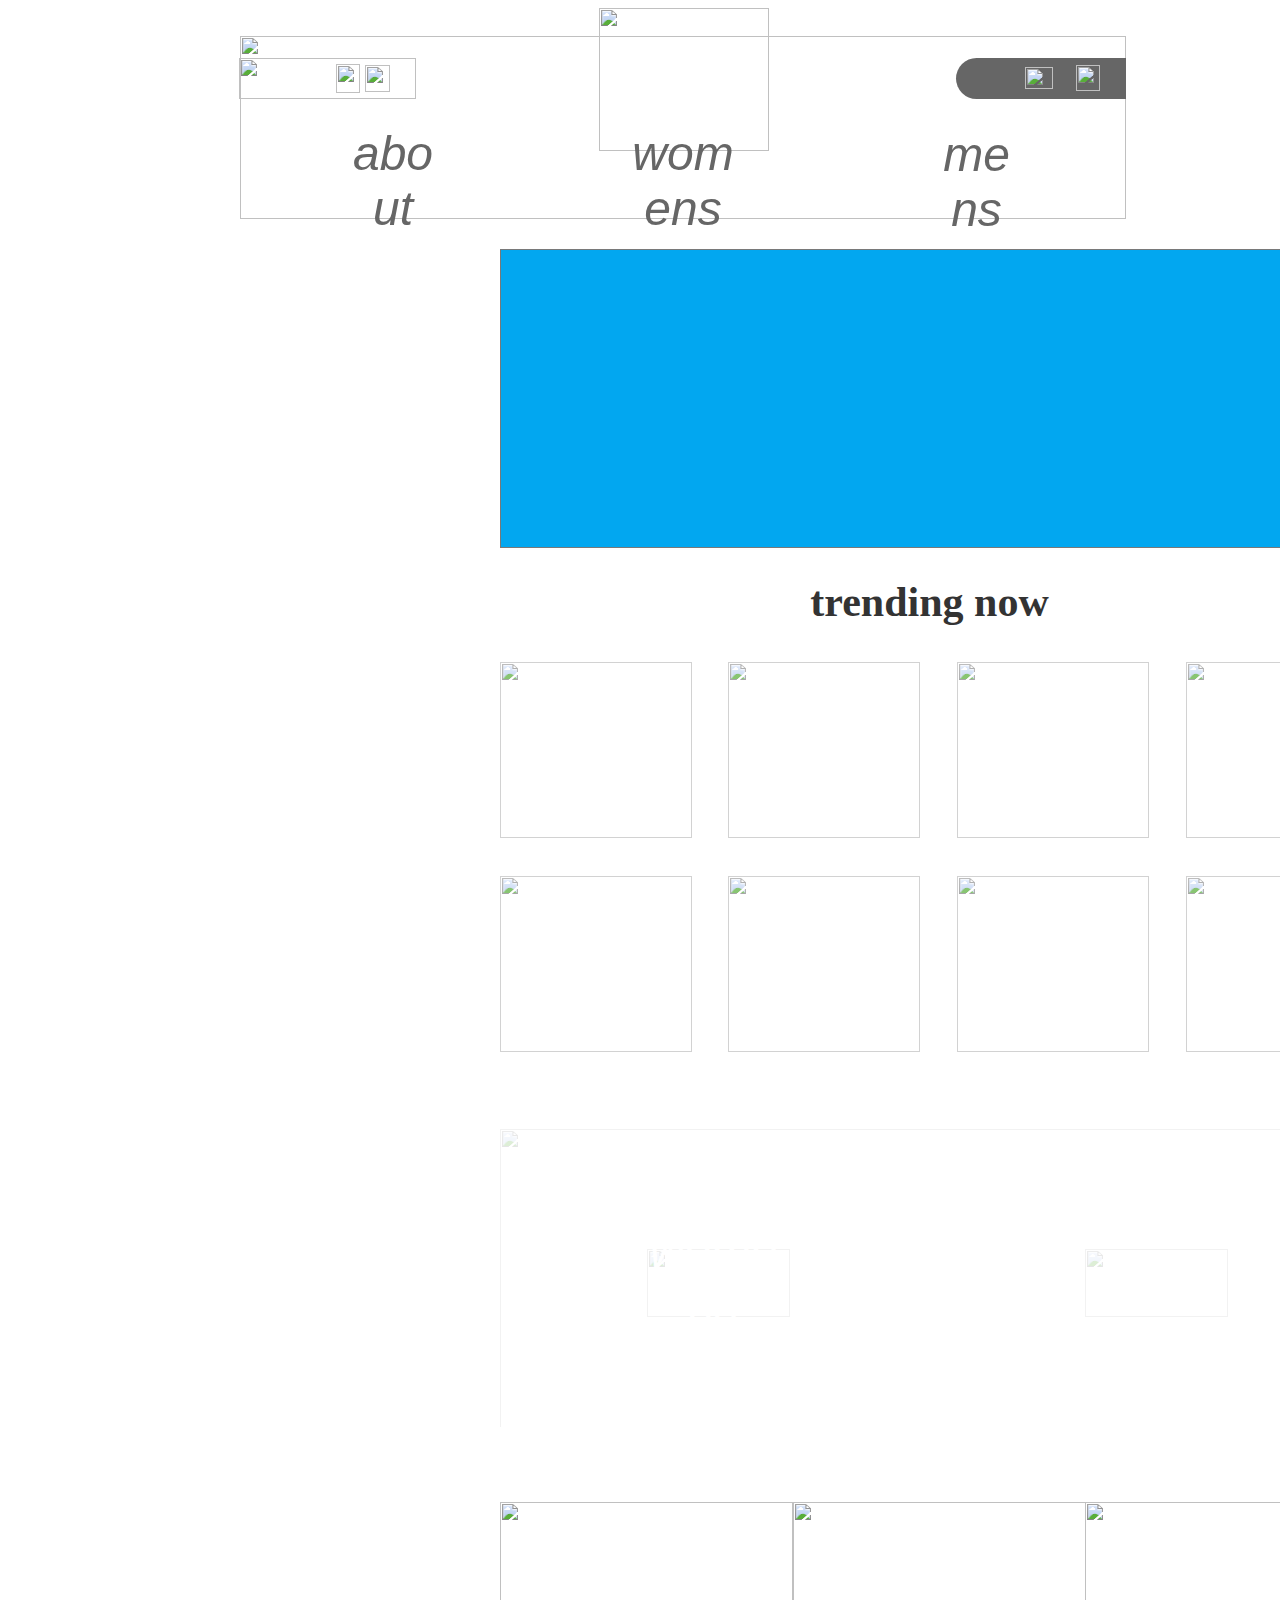
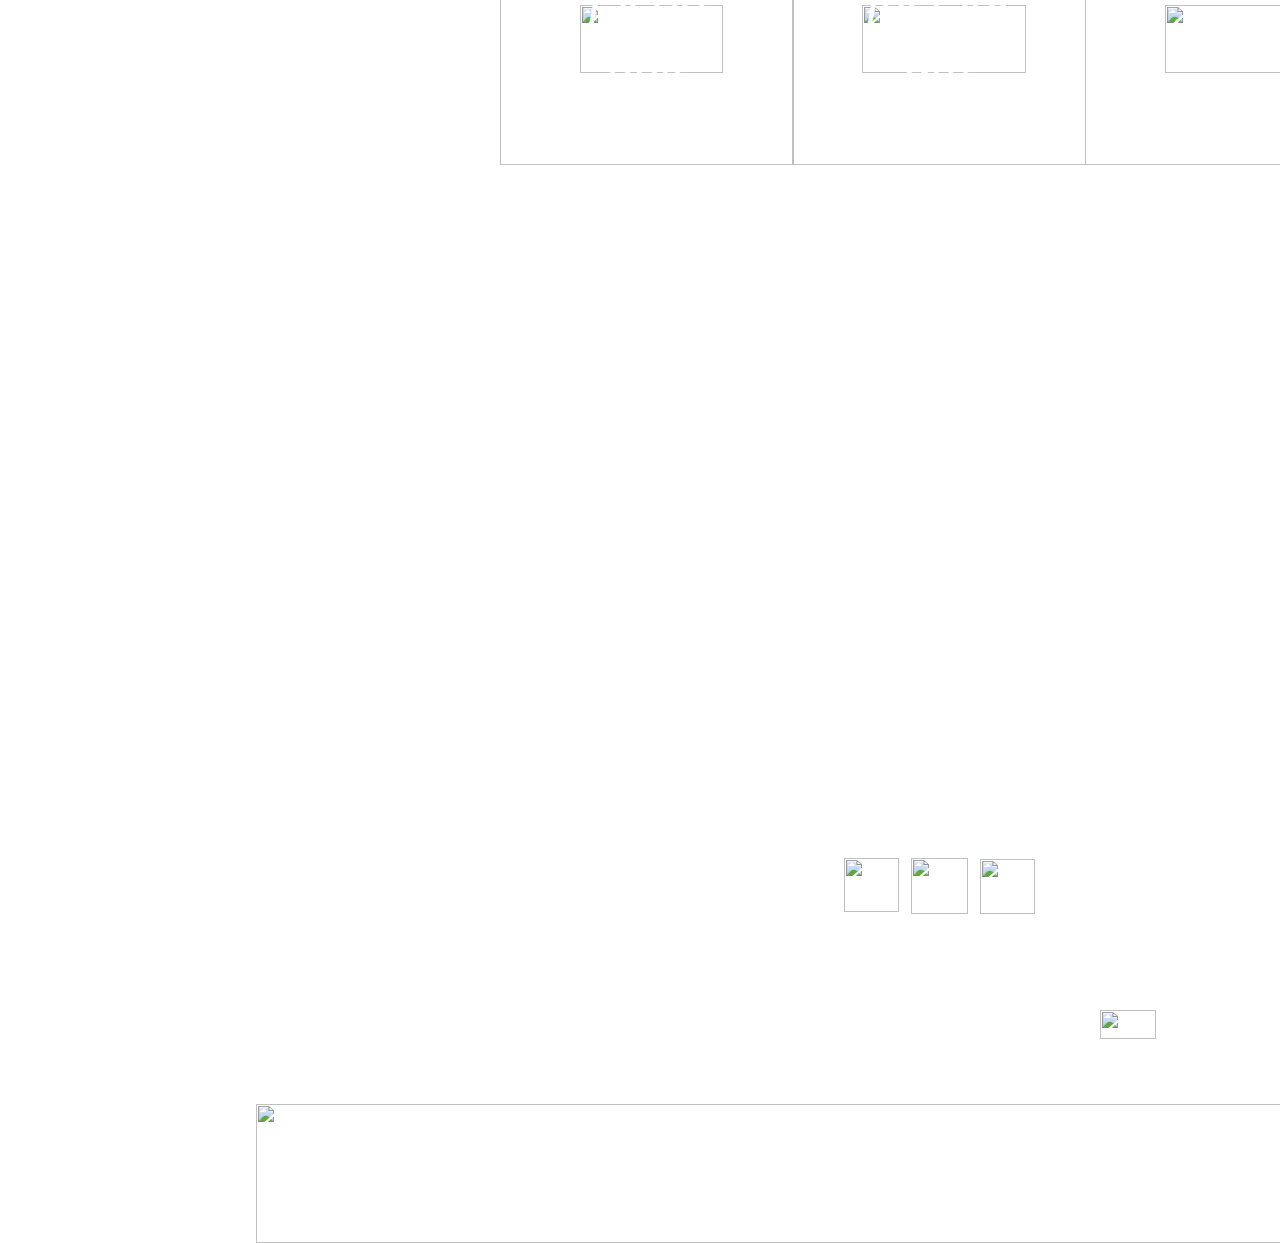
==== index.html @ c244a55f "init commit" ====
<!DOCTYPE html>
<html>
  <head>
    <meta name="robots" content="noindex, nofollow"/>
    <title>index</title>
    <meta http-equiv="X-UA-Compatible" content="IE=edge"/>
    <meta http-equiv="content-type" content="text/html; charset=utf-8"/>
    <link href="resources/css/axure_rp_page.css" type="text/css" rel="stylesheet"/>
    <link href="data/styles.css" type="text/css" rel="stylesheet"/>
    <link href="files/index/styles.css" type="text/css" rel="stylesheet"/>
    <link href="https://use.typekit.net/eap8zvl.css" type="text/css" rel="stylesheet"/>
    <link href="https://use.typekit.net/eap8zvl.css" type="text/css" rel="stylesheet"/>
    <script type="text/javascript">
        AXSHARE_HOST_URL = 'http://app.axure.cloud';
        AXSHARE_HOST_SECURE_URL = 'https://share.axure.com';
        ACCOUNT_SERVICE_URL = 'http://accounts.axure.com';
        ACCOUNT_SERVICE_SECURE_URL = 'https://accounts.axure.com';
        ON_PREM_LDAP_ENABLED = 'false';
        AXSHARE_CLIENT_URL = 'https://app.axure.cloud/app'
</script><script src="resources/scripts/jquery-3.2.1.min.js"></script>
    <script src="resources/scripts/axure/axQuery.js"></script>
    <script src="resources/scripts/axure/globals.js"></script>
    <script src="resources/scripts/axutils.js"></script>
    <script src="resources/scripts/axure/annotation.js"></script>
    <script src="resources/scripts/axure/axQuery.std.js"></script>
    <script src="resources/scripts/axure/doc.js"></script>
    <script src="resources/scripts/messagecenter.js"></script>
    <script src="resources/scripts/axure/events.js"></script>
    <script src="resources/scripts/axure/recording.js"></script>
    <script src="resources/scripts/axure/action.js"></script>
    <script src="resources/scripts/axure/expr.js"></script>
    <script src="resources/scripts/axure/geometry.js"></script>
    <script src="resources/scripts/axure/flyout.js"></script>
    <script src="resources/scripts/axure/model.js"></script>
    <script src="resources/scripts/axure/repeater.js"></script>
    <script src="resources/scripts/axure/sto.js"></script>
    <script src="resources/scripts/axure/utils.temp.js"></script>
    <script src="resources/scripts/axure/variables.js"></script>
    <script src="resources/scripts/axure/drag.js"></script>
    <script src="resources/scripts/axure/move.js"></script>
    <script src="resources/scripts/axure/visibility.js"></script>
    <script src="resources/scripts/axure/style.js"></script>
    <script src="resources/scripts/axure/adaptive.js"></script>
    <script src="resources/scripts/axure/tree.js"></script>
    <script src="resources/scripts/axure/init.temp.js"></script>
    <script src="resources/scripts/axure/legacy.js"></script>
    <script src="resources/scripts/axure/viewer.js"></script>
    <script src="resources/scripts/axure/math.js"></script>
    <script src="resources/scripts/axure/jquery.nicescroll.min.js"></script>
    <script src="data/document.js"></script>
    <script src="files/index/data.js"></script>
    <script type="text/javascript">
      $axure.utils.getTransparentGifPath = function() { return 'https://d1h0x9w88ijkiq.cloudfront.net/3694/images/transparent.gif'; };
      $axure.utils.getOtherPath = function() { return 'resources/Other.html'; };
      $axure.utils.getReloadPath = function() { return 'resources/reload.html'; };
    </script>
  
<script>
    $(document).ready(function(){
        $("iframe").each(function( index ) {
            var iframeSrc = $(this).attr('src') || '';
            if(iframeSrc.indexOf('http:') != -1){
                $(this).attr('scrolling', 'auto');
                $(this).css('overflow', 'auto');
                $(this).attr('src', 'https://uftnur.axshare.com/');
            }
        });
    });
</script>
</head>
  <body>
    <div id="base" class="">

      <!-- Unnamed (Master 1) -->

      <!-- Unnamed (Dynamic Panel) -->
      <div id="u1" class="ax_default">
        <div id="u1_state0" class="panel_state" data-label="State1" style="">
          <div id="u1_state0_content" class="panel_state_content">

            <!-- Unnamed (Rectangle) -->
            <div id="u2" class="ax_default box_1">
              <img id="u2_img" class="img " src="https://d1icd6shlvmxi6.cloudfront.net/gsc/T12E49/0d/6b/4e/0d6b4e5b1f8744ac9f5abc20cd0e99ab/images/index/u2.svg?token=63b7be04d2af99b55f8b0581597662bb6665f91c065baf1d96cfa505ad7173f6"/>
              <div id="u2_text" class="text " style="display:none; visibility: hidden">
                <p></p>
              </div>
            </div>

            <!-- Unnamed (Dynamic Panel) -->
            <div id="u3" class="ax_default">
              <div id="u3_state0" class="panel_state" data-label="State1" style="">
                <div id="u3_state0_content" class="panel_state_content">
                </div>
              </div>
            </div>

            <!-- Unnamed (Image) -->
            <div id="u4" class="ax_default image">
              <img id="u4_img" class="img " src="https://d1icd6shlvmxi6.cloudfront.net/gsc/T12E49/0d/6b/4e/0d6b4e5b1f8744ac9f5abc20cd0e99ab/images/index/u4.png?token=945ef808b24a87f6bc66a119969474bbdadf97575919454b48700166dd86b141"/>
              <div id="u4_text" class="text " style="display:none; visibility: hidden">
                <p></p>
              </div>
            </div>

            <!-- Unnamed (Image) -->
            <div id="u5" class="ax_default image">
              <img id="u5_img" class="img " src="https://d1icd6shlvmxi6.cloudfront.net/gsc/T12E49/0d/6b/4e/0d6b4e5b1f8744ac9f5abc20cd0e99ab/images/index/u5.png?token=79ebba6849bc296b461585f31076da8daa40f2cb5d1e74a5b0a61a17d6833cba"/>
              <div id="u5_text" class="text " style="display:none; visibility: hidden">
                <p></p>
              </div>
            </div>

            <!-- Unnamed (Image) -->
            <div id="u6" class="ax_default image">
              <img id="u6_img" class="img " src="https://d1icd6shlvmxi6.cloudfront.net/gsc/T12E49/0d/6b/4e/0d6b4e5b1f8744ac9f5abc20cd0e99ab/images/index/u6.png?token=04acc9ff1a6233f572f88819209207fe2ba92f1a4cdfc56bf17070f243db9ad3"/>
              <div id="u6_text" class="text " style="display:none; visibility: hidden">
                <p></p>
              </div>
            </div>

            <!-- Unnamed (Group) -->
            <div id="u7" class="ax_default" data-left="166" data-top="37" data-width="416" data-height="62">

              <!-- Unnamed (Dynamic Panel) -->
              <div id="u8" class="ax_default">
                <div id="u8_state0" class="panel_state" data-label="State1" style="">
                  <div id="u8_state0_content" class="panel_state_content">

                    <!-- Unnamed (Rectangle) -->
                    <div id="u9" class="ax_default box_1">
                      <img id="u9_img" class="img " src="https://d1icd6shlvmxi6.cloudfront.net/gsc/T12E49/0d/6b/4e/0d6b4e5b1f8744ac9f5abc20cd0e99ab/images/index/u9.svg?token=8cad93592ff3cab8a579cb734a8ce78349ceb9d64269544577a05ef5c3abc912"/>
                      <div id="u9_text" class="text " style="display:none; visibility: hidden">
                        <p></p>
                      </div>
                    </div>

                    <!-- Unnamed (Shape) -->
                    <div id="u10" class="ax_default box_1 ax_default_hidden" style="display:none; visibility: hidden">
                      <img id="u10_img" class="img " src="https://d1icd6shlvmxi6.cloudfront.net/gsc/T12E49/0d/6b/4e/0d6b4e5b1f8744ac9f5abc20cd0e99ab/images/index/u10.svg?token=57b6c824f56cb29143e7149d40cb99ac0ccd6ccfb1148c6c5cea9d9761adfb5b"/>
                      <div id="u10_text" class="text " style="display:none; visibility: hidden">
                        <p></p>
                      </div>
                    </div>

                    <!-- Unnamed (Text Field) -->
                    <div id="u11" class="ax_default text_field ax_default_hidden" style="display:none; visibility: hidden">
                      <img id="u11_img" class="img " src="https://d1icd6shlvmxi6.cloudfront.net/gsc/T12E49/0d/6b/4e/0d6b4e5b1f8744ac9f5abc20cd0e99ab/images/index/u11.svg?token=939c03edee2bfe2278c98f132a3a660adc279565804bbc76163a3b3b81711f86"/>
                      <input id="u11_input" type="text" value="" class="u11_input"/>
                    </div>
                  </div>
                </div>
              </div>

              <!-- Unnamed (Image) -->
              <div id="u12" class="ax_default image">
                <img id="u12_img" class="img " src="https://d1icd6shlvmxi6.cloudfront.net/gsc/T12E49/0d/6b/4e/0d6b4e5b1f8744ac9f5abc20cd0e99ab/images/index/u12.png?token=2bcc572641bee90807f839965c64913f0d98a1207ae0d84c2ce632b562c24c3e"/>
                <div id="u12_text" class="text " style="display:none; visibility: hidden">
                  <p></p>
                </div>
              </div>
            </div>

            <!-- Unnamed (Image) -->
            <div id="u13" class="ax_default image ax_default_hidden" style="display:none; visibility: hidden">
              <img id="u13_img" class="img " src="https://d1icd6shlvmxi6.cloudfront.net/gsc/T12E49/0d/6b/4e/0d6b4e5b1f8744ac9f5abc20cd0e99ab/images/index/u12.png?token=2bcc572641bee90807f839965c64913f0d98a1207ae0d84c2ce632b562c24c3e"/>
              <div id="u13_text" class="text " style="display:none; visibility: hidden">
                <p></p>
              </div>
            </div>

            <!-- Unnamed (Image) -->
            <div id="u14" class="ax_default image">
              <img id="u14_img" class="img " src="https://d1icd6shlvmxi6.cloudfront.net/gsc/T12E49/0d/6b/4e/0d6b4e5b1f8744ac9f5abc20cd0e99ab/images/index/u14.png?token=2df5a03e790ffd802e78a5c50ffac64c6098ddd8fa71f81404d22645a4b0c7d2"/>
              <div id="u14_text" class="text " style="display:none; visibility: hidden">
                <p></p>
              </div>
            </div>

            <!-- logo (Image) -->
            <div id="u15" class="ax_default image" data-label="logo">
              <img id="u15_img" class="img " src="https://d1icd6shlvmxi6.cloudfront.net/gsc/T12E49/0d/6b/4e/0d6b4e5b1f8744ac9f5abc20cd0e99ab/images/index/logo_u15.png?token=21993670bccfecf134946eea8d40946d2a018a238ca551c2abbd73352c02aec9"/>
              <div id="u15_text" class="text " style="display:none; visibility: hidden">
                <p></p>
              </div>
            </div>

            <!-- Unnamed (Dynamic Panel) -->
            <div id="u16" class="ax_default">
              <div id="u16_state0" class="panel_state" data-label="State1" style="">
                <div id="u16_state0_content" class="panel_state_content">

                  <!-- Unnamed (Rectangle) -->
                  <div id="u17" class="ax_default box_1 ax_default_hidden" style="display:none; visibility: hidden">
                    <img id="u17_img" class="img " src="https://d1icd6shlvmxi6.cloudfront.net/gsc/T12E49/0d/6b/4e/0d6b4e5b1f8744ac9f5abc20cd0e99ab/images/index/u17.svg?token=39f2c65ace542c3312796216e59194ad4c837fa405da58bb9672c4dad2b5a4b8"/>
                    <div id="u17_text" class="text " style="display:none; visibility: hidden">
                      <p></p>
                    </div>
                  </div>

                  <!-- Unnamed (Rectangle) -->
                  <div id="u18" class="ax_default box_1 ax_default_hidden" style="display:none; visibility: hidden">
                    <img id="u18_img" class="img " src="https://d1icd6shlvmxi6.cloudfront.net/gsc/T12E49/0d/6b/4e/0d6b4e5b1f8744ac9f5abc20cd0e99ab/images/index/u17.svg?token=39f2c65ace542c3312796216e59194ad4c837fa405da58bb9672c4dad2b5a4b8"/>
                    <div id="u18_text" class="text " style="display:none; visibility: hidden">
                      <p></p>
                    </div>
                  </div>

                  <!-- Unnamed (Rectangle) -->
                  <div id="u19" class="ax_default link_button">
                    <div id="u19_div" class=""></div>
                    <div id="u19_text" class="text ">
                      <p><span>about</span></p>
                    </div>
                  </div>

                  <!-- Unnamed (Rectangle) -->
                  <div id="u20" class="ax_default link_button">
                    <div id="u20_div" class=""></div>
                    <div id="u20_text" class="text ">
                      <p><span>womens</span></p>
                    </div>
                  </div>

                  <!-- Unnamed (Rectangle) -->
                  <div id="u21" class="ax_default link_button">
                    <div id="u21_div" class=""></div>
                    <div id="u21_text" class="text ">
                      <p><span>mens</span></p>
                    </div>
                  </div>

                  <!-- Unnamed (Rectangle) -->
                  <div id="u22" class="ax_default link_button ax_default_hidden" style="display:none; visibility: hidden">
                    <div id="u22_div" class=""></div>
                    <div id="u22_text" class="text ">
                      <p><span>new</span></p>
                    </div>
                  </div>

                  <!-- Unnamed (Rectangle) -->
                  <div id="u23" class="ax_default link_button ax_default_hidden" style="display:none; visibility: hidden">
                    <div id="u23_div" class=""></div>
                    <div id="u23_text" class="text ">
                      <p><span>tops</span></p>
                    </div>
                  </div>

                  <!-- Unnamed (Rectangle) -->
                  <div id="u24" class="ax_default link_button ax_default_hidden" style="display:none; visibility: hidden">
                    <div id="u24_div" class=""></div>
                    <div id="u24_text" class="text ">
                      <p><span>bottoms</span></p>
                    </div>
                  </div>

                  <!-- Unnamed (Rectangle) -->
                  <div id="u25" class="ax_default link_button ax_default_hidden" style="display:none; visibility: hidden">
                    <div id="u25_div" class=""></div>
                    <div id="u25_text" class="text ">
                      <p><span>underwear</span></p>
                    </div>
                  </div>

                  <!-- Unnamed (Rectangle) -->
                  <div id="u26" class="ax_default link_button ax_default_hidden" style="display:none; visibility: hidden">
                    <div id="u26_div" class=""></div>
                    <div id="u26_text" class="text ">
                      <p><span>sale</span></p>
                    </div>
                  </div>

                  <!-- Unnamed (Rectangle) -->
                  <div id="u27" class="ax_default link_button ax_default_hidden" style="display:none; visibility: hidden">
                    <div id="u27_div" class=""></div>
                    <div id="u27_text" class="text ">
                      <p><span>new</span></p>
                    </div>
                  </div>

                  <!-- Unnamed (Rectangle) -->
                  <div id="u28" class="ax_default link_button ax_default_hidden" style="display:none; visibility: hidden">
                    <div id="u28_div" class=""></div>
                    <div id="u28_text" class="text ">
                      <p><span>tops</span></p>
                    </div>
                  </div>

                  <!-- Unnamed (Rectangle) -->
                  <div id="u29" class="ax_default link_button ax_default_hidden" style="display:none; visibility: hidden">
                    <div id="u29_div" class=""></div>
                    <div id="u29_text" class="text ">
                      <p><span>bottoms</span></p>
                    </div>
                  </div>

                  <!-- Unnamed (Rectangle) -->
                  <div id="u30" class="ax_default link_button ax_default_hidden" style="display:none; visibility: hidden">
                    <div id="u30_div" class=""></div>
                    <div id="u30_text" class="text ">
                      <p><span>underwear</span></p>
                    </div>
                  </div>

                  <!-- Unnamed (Rectangle) -->
                  <div id="u31" class="ax_default link_button ax_default_hidden" style="display:none; visibility: hidden">
                    <div id="u31_div" class=""></div>
                    <div id="u31_text" class="text ">
                      <p><span>sale</span></p>
                    </div>
                  </div>
                </div>
              </div>
            </div>
          </div>
        </div>
        <div id="u1_state1" class="panel_state" data-label="State2" style="visibility: hidden;">
          <div id="u1_state1_content" class="panel_state_content">

            <!-- Unnamed (Rectangle) -->
            <div id="u32" class="ax_default box_1">
              <img id="u32_img" class="img " src="https://d1icd6shlvmxi6.cloudfront.net/gsc/T12E49/0d/6b/4e/0d6b4e5b1f8744ac9f5abc20cd0e99ab/images/index/u32.svg?token=99bf08d860b5753987d1cb992966bb68c5682ba85676d4228b5d5de3e249df7d"/>
              <div id="u32_text" class="text " style="display:none; visibility: hidden">
                <p></p>
              </div>
            </div>

            <!-- Unnamed (Dynamic Panel) -->
            <div id="u33" class="ax_default">
              <div id="u33_state0" class="panel_state" data-label="State1" style="">
                <div id="u33_state0_content" class="panel_state_content">
                </div>
              </div>
            </div>

            <!-- Unnamed (Image) -->
            <div id="u34" class="ax_default image">
              <img id="u34_img" class="img " src="https://d1icd6shlvmxi6.cloudfront.net/gsc/T12E49/0d/6b/4e/0d6b4e5b1f8744ac9f5abc20cd0e99ab/images/index/u4.png?token=945ef808b24a87f6bc66a119969474bbdadf97575919454b48700166dd86b141"/>
              <div id="u34_text" class="text " style="display:none; visibility: hidden">
                <p></p>
              </div>
            </div>

            <!-- Unnamed (Image) -->
            <div id="u35" class="ax_default image">
              <img id="u35_img" class="img " src="https://d1icd6shlvmxi6.cloudfront.net/gsc/T12E49/0d/6b/4e/0d6b4e5b1f8744ac9f5abc20cd0e99ab/images/index/u5.png?token=79ebba6849bc296b461585f31076da8daa40f2cb5d1e74a5b0a61a17d6833cba"/>
              <div id="u35_text" class="text " style="display:none; visibility: hidden">
                <p></p>
              </div>
            </div>

            <!-- Unnamed (Image) -->
            <div id="u36" class="ax_default image">
              <img id="u36_img" class="img " src="https://d1icd6shlvmxi6.cloudfront.net/gsc/T12E49/0d/6b/4e/0d6b4e5b1f8744ac9f5abc20cd0e99ab/images/index/u6.png?token=04acc9ff1a6233f572f88819209207fe2ba92f1a4cdfc56bf17070f243db9ad3"/>
              <div id="u36_text" class="text " style="display:none; visibility: hidden">
                <p></p>
              </div>
            </div>

            <!-- Unnamed (Group) -->
            <div id="u37" class="ax_default" data-left="242" data-top="35" data-width="362" data-height="48">

              <!-- Unnamed (Group) -->
              <div id="u38" class="ax_default" data-left="242" data-top="35" data-width="362" data-height="48">

                <!-- Unnamed (Dynamic Panel) -->
                <div id="u39" class="ax_default">
                  <div id="u39_state0" class="panel_state" data-label="State1" style="">
                    <div id="u39_state0_content" class="panel_state_content">

                      <!-- Unnamed (Rectangle) -->
                      <div id="u40" class="ax_default box_1">
                        <img id="u40_img" class="img " src="https://d1icd6shlvmxi6.cloudfront.net/gsc/T12E49/0d/6b/4e/0d6b4e5b1f8744ac9f5abc20cd0e99ab/images/index/u40.svg?token=47b4d1c20a89d41e84895a5f96cf0312d6949f5a1a6d975f818e0de2b5cc46e2"/>
                        <div id="u40_text" class="text " style="display:none; visibility: hidden">
                          <p></p>
                        </div>
                      </div>

                      <!-- Unnamed (Rectangle) -->
                      <div id="u41" class="ax_default box_1 ax_default_hidden" style="display:none; visibility: hidden">
                        <img id="u41_img" class="img " src="https://d1icd6shlvmxi6.cloudfront.net/gsc/T12E49/0d/6b/4e/0d6b4e5b1f8744ac9f5abc20cd0e99ab/images/index/u41.svg?token=1f19f60c67f0ef3a9d0685dc8ea8c3465ec5d5a7a79758a77376bcf02863bf11"/>
                        <div id="u41_text" class="text " style="display:none; visibility: hidden">
                          <p></p>
                        </div>
                      </div>

                      <!-- Unnamed (Text Field) -->
                      <div id="u42" class="ax_default text_field ax_default_hidden" style="display:none; visibility: hidden">
                        <img id="u42_img" class="img " src="https://d1icd6shlvmxi6.cloudfront.net/gsc/T12E49/0d/6b/4e/0d6b4e5b1f8744ac9f5abc20cd0e99ab/images/index/u42.svg?token=1eaf4bf46c4d73a04a8896afd9ff45c992bd6f2ae94f4d832dc1f915bb5bdbe1"/>
                        <input id="u42_input" type="text" value="" class="u42_input"/>
                      </div>
                    </div>
                  </div>
                </div>

                <!-- Unnamed (Image) -->
                <div id="u43" class="ax_default image">
                  <img id="u43_img" class="img " src="https://d1icd6shlvmxi6.cloudfront.net/gsc/T12E49/0d/6b/4e/0d6b4e5b1f8744ac9f5abc20cd0e99ab/images/index/u12.png?token=2bcc572641bee90807f839965c64913f0d98a1207ae0d84c2ce632b562c24c3e"/>
                  <div id="u43_text" class="text " style="display:none; visibility: hidden">
                    <p></p>
                  </div>
                </div>
              </div>
            </div>

            <!-- Unnamed (Image) -->
            <div id="u44" class="ax_default image ax_default_hidden" style="display:none; visibility: hidden">
              <img id="u44_img" class="img " src="https://d1icd6shlvmxi6.cloudfront.net/gsc/T12E49/0d/6b/4e/0d6b4e5b1f8744ac9f5abc20cd0e99ab/images/index/u12.png?token=2bcc572641bee90807f839965c64913f0d98a1207ae0d84c2ce632b562c24c3e"/>
              <div id="u44_text" class="text " style="display:none; visibility: hidden">
                <p></p>
              </div>
            </div>

            <!-- Unnamed (Image) -->
            <div id="u45" class="ax_default image">
              <img id="u45_img" class="img " src="https://d1icd6shlvmxi6.cloudfront.net/gsc/T12E49/0d/6b/4e/0d6b4e5b1f8744ac9f5abc20cd0e99ab/images/index/u14.png?token=2df5a03e790ffd802e78a5c50ffac64c6098ddd8fa71f81404d22645a4b0c7d2"/>
              <div id="u45_text" class="text " style="display:none; visibility: hidden">
                <p></p>
              </div>
            </div>

            <!-- logo (Image) -->
            <div id="u46" class="ax_default image" data-label="logo">
              <img id="u46_img" class="img " src="https://d1icd6shlvmxi6.cloudfront.net/gsc/T12E49/0d/6b/4e/0d6b4e5b1f8744ac9f5abc20cd0e99ab/images/index/logo_u15.png?token=21993670bccfecf134946eea8d40946d2a018a238ca551c2abbd73352c02aec9"/>
              <div id="u46_text" class="text " style="display:none; visibility: hidden">
                <p></p>
              </div>
            </div>

            <!-- Unnamed (Dynamic Panel) -->
            <div id="u47" class="ax_default">
              <div id="u47_state0" class="panel_state" data-label="State1" style="">
                <div id="u47_state0_content" class="panel_state_content">

                  <!-- Unnamed (Rectangle) -->
                  <div id="u48" class="ax_default box_1 ax_default_hidden" style="display:none; visibility: hidden">
                    <img id="u48_img" class="img " src="https://d1icd6shlvmxi6.cloudfront.net/gsc/T12E49/0d/6b/4e/0d6b4e5b1f8744ac9f5abc20cd0e99ab/images/index/u48.svg?token=52c65170bd2a29e4a374c5f86e415e20422ff88159263c82898690a24a870f97"/>
                    <div id="u48_text" class="text " style="display:none; visibility: hidden">
                      <p></p>
                    </div>
                  </div>

                  <!-- Unnamed (Rectangle) -->
                  <div id="u49" class="ax_default box_1 ax_default_hidden" style="display:none; visibility: hidden">
                    <img id="u49_img" class="img " src="https://d1icd6shlvmxi6.cloudfront.net/gsc/T12E49/0d/6b/4e/0d6b4e5b1f8744ac9f5abc20cd0e99ab/images/index/u48.svg?token=52c65170bd2a29e4a374c5f86e415e20422ff88159263c82898690a24a870f97"/>
                    <div id="u49_text" class="text " style="display:none; visibility: hidden">
                      <p></p>
                    </div>
                  </div>

                  <!-- Unnamed (Rectangle) -->
                  <div id="u50" class="ax_default link_button">
                    <div id="u50_div" class=""></div>
                    <div id="u50_text" class="text ">
                      <p><span>about</span></p>
                    </div>
                  </div>

                  <!-- Unnamed (Rectangle) -->
                  <div id="u51" class="ax_default link_button">
                    <div id="u51_div" class=""></div>
                    <div id="u51_text" class="text ">
                      <p><span>womens</span></p>
                    </div>
                  </div>

                  <!-- Unnamed (Rectangle) -->
                  <div id="u52" class="ax_default link_button">
                    <div id="u52_div" class=""></div>
                    <div id="u52_text" class="text ">
                      <p><span>mens</span></p>
                    </div>
                  </div>

                  <!-- Unnamed (Rectangle) -->
                  <div id="u53" class="ax_default link_button ax_default_hidden" style="display:none; visibility: hidden">
                    <div id="u53_div" class=""></div>
                    <div id="u53_text" class="text ">
                      <p><span>new</span></p>
                    </div>
                  </div>

                  <!-- Unnamed (Rectangle) -->
                  <div id="u54" class="ax_default link_button ax_default_hidden" style="display:none; visibility: hidden">
                    <div id="u54_div" class=""></div>
                    <div id="u54_text" class="text ">
                      <p><span>tops</span></p>
                    </div>
                  </div>

                  <!-- Unnamed (Rectangle) -->
                  <div id="u55" class="ax_default link_button ax_default_hidden" style="display:none; visibility: hidden">
                    <div id="u55_div" class=""></div>
                    <div id="u55_text" class="text ">
                      <p><span>bottoms</span></p>
                    </div>
                  </div>

                  <!-- Unnamed (Rectangle) -->
                  <div id="u56" class="ax_default link_button ax_default_hidden" style="display:none; visibility: hidden">
                    <div id="u56_div" class=""></div>
                    <div id="u56_text" class="text ">
                      <p><span>underwear</span></p>
                    </div>
                  </div>

                  <!-- Unnamed (Rectangle) -->
                  <div id="u57" class="ax_default link_button ax_default_hidden" style="display:none; visibility: hidden">
                    <div id="u57_div" class=""></div>
                    <div id="u57_text" class="text ">
                      <p><span>sale</span></p>
                    </div>
                  </div>

                  <!-- Unnamed (Rectangle) -->
                  <div id="u58" class="ax_default link_button ax_default_hidden" style="display:none; visibility: hidden">
                    <div id="u58_div" class=""></div>
                    <div id="u58_text" class="text ">
                      <p><span>new</span></p>
                    </div>
                  </div>

                  <!-- Unnamed (Rectangle) -->
                  <div id="u59" class="ax_default link_button ax_default_hidden" style="display:none; visibility: hidden">
                    <div id="u59_div" class=""></div>
                    <div id="u59_text" class="text ">
                      <p><span>tops</span></p>
                    </div>
                  </div>

                  <!-- Unnamed (Rectangle) -->
                  <div id="u60" class="ax_default link_button ax_default_hidden" style="display:none; visibility: hidden">
                    <div id="u60_div" class=""></div>
                    <div id="u60_text" class="text ">
                      <p><span>bottoms</span></p>
                    </div>
                  </div>

                  <!-- Unnamed (Rectangle) -->
                  <div id="u61" class="ax_default link_button ax_default_hidden" style="display:none; visibility: hidden">
                    <div id="u61_div" class=""></div>
                    <div id="u61_text" class="text ">
                      <p><span>underwear</span></p>
                    </div>
                  </div>

                  <!-- Unnamed (Rectangle) -->
                  <div id="u62" class="ax_default link_button ax_default_hidden" style="display:none; visibility: hidden">
                    <div id="u62_div" class=""></div>
                    <div id="u62_text" class="text ">
                      <p><span>sale</span></p>
                    </div>
                  </div>
                </div>
              </div>
            </div>
          </div>
        </div>
      </div>

      <!-- Unnamed (Dynamic Panel) -->
      <div id="u63" class="ax_default">
        <div id="u63_state0" class="panel_state" data-label="State1" style="">
          <div id="u63_state0_content" class="panel_state_content">

            <!-- Unnamed (Shape) -->
            <div id="u64" class="ax_default box_1">
              <img id="u64_img" class="img " src="https://d1icd6shlvmxi6.cloudfront.net/gsc/T12E49/0d/6b/4e/0d6b4e5b1f8744ac9f5abc20cd0e99ab/images/index/u64.svg?token=7e3a19c72183bf1138b00c35b08ff3bf342dd4926ecfbf62bf182f97fa710f36"/>
              <div id="u64_text" class="text ">
                <p><span>MERCURY TRAINING © 2020 | SITEMAP | HELP</span></p>
              </div>
            </div>
          </div>
        </div>
      </div>

      <!-- Unnamed (Image) -->
      <div id="u65" class="ax_default image">
        <img id="u65_img" class="img " src="https://d1icd6shlvmxi6.cloudfront.net/gsc/T12E49/0d/6b/4e/0d6b4e5b1f8744ac9f5abc20cd0e99ab/images/index/u65.png?token=80b0b27de066eb1db3211c697ba6df9e52f2c99df473f7ca3a49785120405102"/>
        <div id="u65_text" class="text " style="display:none; visibility: hidden">
          <p></p>
        </div>
      </div>

      <!-- Unnamed (Image) -->
      <div id="u66" class="ax_default image">
        <img id="u66_img" class="img " src="https://d1icd6shlvmxi6.cloudfront.net/gsc/T12E49/0d/6b/4e/0d6b4e5b1f8744ac9f5abc20cd0e99ab/images/index/u66.png?token=f8877863375d32b0b73b2f1a124eb9f888023dcd666e6332e5c51988c0b9c849"/>
        <div id="u66_text" class="text " style="display:none; visibility: hidden">
          <p></p>
        </div>
      </div>

      <!-- Unnamed (Image) -->
      <div id="u67" class="ax_default image">
        <img id="u67_img" class="img " src="https://d1icd6shlvmxi6.cloudfront.net/gsc/T12E49/0d/6b/4e/0d6b4e5b1f8744ac9f5abc20cd0e99ab/images/index/u67.png?token=fb50f89837a1d00566c63f03f371cf5b5a414b623a2be198f0a46bc25ea5ef24"/>
        <div id="u67_text" class="text " style="display:none; visibility: hidden">
          <p></p>
        </div>
      </div>

      <!-- Unnamed (Image) -->
      <div id="u68" class="ax_default image">
        <img id="u68_img" class="img " src="https://d1icd6shlvmxi6.cloudfront.net/gsc/T12E49/0d/6b/4e/0d6b4e5b1f8744ac9f5abc20cd0e99ab/images/index/u68.png?token=67f4fb7f2a2db100bf527607987f62f4d4b0fc9689b77466c1cf5af60355b43f"/>
        <div id="u68_text" class="text " style="display:none; visibility: hidden">
          <p></p>
        </div>
      </div>

      <!-- Unnamed (Rectangle) -->
      <div id="u69" class="ax_default box_1">
        <img id="u69_img" class="img " src="https://d1icd6shlvmxi6.cloudfront.net/gsc/T12E49/0d/6b/4e/0d6b4e5b1f8744ac9f5abc20cd0e99ab/images/index/u69.svg?token=99ca7e365f31e4323342468490d080e26e8ea8b03ace3d29aacf55ad2db092dd"/>
        <div id="u69_text" class="text " style="display:none; visibility: hidden">
          <p></p>
        </div>
      </div>
      <div id="u0" style="display:none; visibility:hidden;"></div>

      <!-- Unnamed (Dynamic Panel) -->
      <div id="u70" class="ax_default">
        <div id="u70_state0" class="panel_state" data-label="State1" style="">
          <div id="u70_state0_content" class="panel_state_content">

            <!-- Unnamed (Image) -->
            <div id="u71" class="ax_default image">
              <img id="u71_img" class="img " src="https://d1icd6shlvmxi6.cloudfront.net/gsc/T12E49/0d/6b/4e/0d6b4e5b1f8744ac9f5abc20cd0e99ab/images/index/u71.png?token=b878c8c3afa2863650d0f0462d93f7b4c111cc771c97475f00b2ebbc4f77dede"/>
              <div id="u71_text" class="text " style="display:none; visibility: hidden">
                <p></p>
              </div>
            </div>

            <!-- Unnamed (Rectangle) -->
            <div id="u72" class="ax_default heading_2">
              <img id="u72_img" class="img " src="https://d1icd6shlvmxi6.cloudfront.net/gsc/T12E49/0d/6b/4e/0d6b4e5b1f8744ac9f5abc20cd0e99ab/images/index/u72.svg?token=9e981d5c0d328e5cae90fc6765d12520a77fd11dfe88faf53d2450fbb1ba98cf"/>
              <div id="u72_text" class="text ">
                <p><span>womens</span></p>
              </div>
            </div>

            <!-- Unnamed (Rectangle) -->
            <div id="u73" class="ax_default heading_2">
              <img id="u73_img" class="img " src="https://d1icd6shlvmxi6.cloudfront.net/gsc/T12E49/0d/6b/4e/0d6b4e5b1f8744ac9f5abc20cd0e99ab/images/index/u72.svg?token=9e981d5c0d328e5cae90fc6765d12520a77fd11dfe88faf53d2450fbb1ba98cf"/>
              <div id="u73_text" class="text ">
                <p><span>mens</span></p>
              </div>
            </div>
          </div>
        </div>
      </div>

      <!-- Unnamed (Dynamic Panel) -->
      <div id="u74" class="ax_default">
        <div id="u74_state0" class="panel_state" data-label="State1" style="">
          <div id="u74_state0_content" class="panel_state_content">

            <!-- Unnamed (Rectangle) -->
            <div id="u75" class="ax_default box_1">
              <div id="u75_div" class=""></div>
              <div id="u75_text" class="text " style="display:none; visibility: hidden">
                <p></p>
              </div>
            </div>
          </div>
        </div>
        <div id="u74_state1" class="panel_state" data-label="State2" style="visibility: hidden;">
          <div id="u74_state1_content" class="panel_state_content">

            <!-- Unnamed (Rectangle) -->
            <div id="u76" class="ax_default box_1">
              <img id="u76_img" class="img " src="https://d1icd6shlvmxi6.cloudfront.net/gsc/T12E49/0d/6b/4e/0d6b4e5b1f8744ac9f5abc20cd0e99ab/images/index/u76.svg?token=b244dd9b8621d6ff66442cf5855be72829be9ac23bf978252f9da835e7fb34c4"/>
              <div id="u76_text" class="text " style="display:none; visibility: hidden">
                <p></p>
              </div>
            </div>
          </div>
        </div>
        <div id="u74_state2" class="panel_state" data-label="State3" style="visibility: hidden;">
          <div id="u74_state2_content" class="panel_state_content">

            <!-- Unnamed (Rectangle) -->
            <div id="u77" class="ax_default box_1">
              <img id="u77_img" class="img " src="https://d1icd6shlvmxi6.cloudfront.net/gsc/T12E49/0d/6b/4e/0d6b4e5b1f8744ac9f5abc20cd0e99ab/images/index/u77.svg?token=8256ee7b08625d94b9659fbbc9c6a059e994caca31499551600dc94f3841354a"/>
              <div id="u77_text" class="text " style="display:none; visibility: hidden">
                <p></p>
              </div>
            </div>
          </div>
        </div>
      </div>

      <!-- Unnamed (Image) -->
      <div id="u78" class="ax_default image">
        <img id="u78_img" class="img " src="https://d1icd6shlvmxi6.cloudfront.net/gsc/T12E49/0d/6b/4e/0d6b4e5b1f8744ac9f5abc20cd0e99ab/images/index/u78.png?token=31234de5b240dd9780797a9e68718e43b4421d6e4c2c4555a90f3100d7c75316"/>
        <div id="u78_text" class="text " style="display:none; visibility: hidden">
          <p></p>
        </div>
      </div>

      <!-- Unnamed (Image) -->
      <div id="u79" class="ax_default image">
        <img id="u79_img" class="img " src="https://d1icd6shlvmxi6.cloudfront.net/gsc/T12E49/0d/6b/4e/0d6b4e5b1f8744ac9f5abc20cd0e99ab/images/index/u79.png?token=6293acb4743094c34d83a6e1798de79ec2a5e64b49ca59110c155f200ba7bf0a"/>
        <div id="u79_text" class="text " style="display:none; visibility: hidden">
          <p></p>
        </div>
      </div>

      <!-- Unnamed (Image) -->
      <div id="u80" class="ax_default image">
        <img id="u80_img" class="img " src="https://d1icd6shlvmxi6.cloudfront.net/gsc/T12E49/0d/6b/4e/0d6b4e5b1f8744ac9f5abc20cd0e99ab/images/index/u80.png?token=d209349bd7d51d48e5038dfe0ac24e06e9cfa8685d449a34d095e618a5d4695a"/>
        <div id="u80_text" class="text " style="display:none; visibility: hidden">
          <p></p>
        </div>
      </div>

      <!-- Unnamed (Image) -->
      <div id="u81" class="ax_default image">
        <img id="u81_img" class="img " src="https://d1icd6shlvmxi6.cloudfront.net/gsc/T12E49/0d/6b/4e/0d6b4e5b1f8744ac9f5abc20cd0e99ab/images/index/u81.png?token=736336e12c5a0e3bf307c7b7591fd67f9a3d0b769d33227570c61172a1212494"/>
        <div id="u81_text" class="text " style="display:none; visibility: hidden">
          <p></p>
        </div>
      </div>

      <!-- Unnamed (Rectangle) -->
      <div id="u82" class="ax_default heading_1">
        <div id="u82_div" class=""></div>
        <div id="u82_text" class="text ">
          <p><span>trending now</span></p>
        </div>
      </div>

      <!-- Unnamed (Image) -->
      <div id="u83" class="ax_default image">
        <img id="u83_img" class="img " src="https://d1icd6shlvmxi6.cloudfront.net/gsc/T12E49/0d/6b/4e/0d6b4e5b1f8744ac9f5abc20cd0e99ab/images/index/u83.png?token=e90fd4b83e81931036f22df27aa3a4f150ec6b4707c70e6be7ac1f8de02864c6"/>
        <div id="u83_text" class="text " style="display:none; visibility: hidden">
          <p></p>
        </div>
      </div>

      <!-- Unnamed (Image) -->
      <div id="u84" class="ax_default image">
        <img id="u84_img" class="img " src="https://d1icd6shlvmxi6.cloudfront.net/gsc/T12E49/0d/6b/4e/0d6b4e5b1f8744ac9f5abc20cd0e99ab/images/index/u84.png?token=f7724c97fbf0bd9cdc12e07fb8683d4acd9fd18c2674d1712414c7f293573a03"/>
        <div id="u84_text" class="text " style="display:none; visibility: hidden">
          <p></p>
        </div>
      </div>

      <!-- Unnamed (Image) -->
      <div id="u85" class="ax_default image">
        <img id="u85_img" class="img " src="https://d1icd6shlvmxi6.cloudfront.net/gsc/T12E49/0d/6b/4e/0d6b4e5b1f8744ac9f5abc20cd0e99ab/images/index/u85.png?token=a34d6e786a7e47dbcf3da978ed32236ca46466b12de47289cebde1b5c2d51269"/>
        <div id="u85_text" class="text " style="display:none; visibility: hidden">
          <p></p>
        </div>
      </div>

      <!-- Unnamed (Image) -->
      <div id="u86" class="ax_default image">
        <img id="u86_img" class="img " src="https://d1icd6shlvmxi6.cloudfront.net/gsc/T12E49/0d/6b/4e/0d6b4e5b1f8744ac9f5abc20cd0e99ab/images/index/u78.png?token=31234de5b240dd9780797a9e68718e43b4421d6e4c2c4555a90f3100d7c75316"/>
        <div id="u86_text" class="text " style="display:none; visibility: hidden">
          <p></p>
        </div>
      </div>

      <!-- Unnamed (Image) -->
      <div id="u87" class="ax_default image">
        <img id="u87_img" class="img " src="https://d1icd6shlvmxi6.cloudfront.net/gsc/T12E49/0d/6b/4e/0d6b4e5b1f8744ac9f5abc20cd0e99ab/images/index/u79.png?token=6293acb4743094c34d83a6e1798de79ec2a5e64b49ca59110c155f200ba7bf0a"/>
        <div id="u87_text" class="text " style="display:none; visibility: hidden">
          <p></p>
        </div>
      </div>

      <!-- Unnamed (Image) -->
      <div id="u88" class="ax_default image">
        <img id="u88_img" class="img " src="https://d1icd6shlvmxi6.cloudfront.net/gsc/T12E49/0d/6b/4e/0d6b4e5b1f8744ac9f5abc20cd0e99ab/images/index/u80.png?token=d209349bd7d51d48e5038dfe0ac24e06e9cfa8685d449a34d095e618a5d4695a"/>
        <div id="u88_text" class="text " style="display:none; visibility: hidden">
          <p></p>
        </div>
      </div>

      <!-- Unnamed (Image) -->
      <div id="u89" class="ax_default image">
        <img id="u89_img" class="img " src="https://d1icd6shlvmxi6.cloudfront.net/gsc/T12E49/0d/6b/4e/0d6b4e5b1f8744ac9f5abc20cd0e99ab/images/index/u81.png?token=736336e12c5a0e3bf307c7b7591fd67f9a3d0b769d33227570c61172a1212494"/>
        <div id="u89_text" class="text " style="display:none; visibility: hidden">
          <p></p>
        </div>
      </div>

      <!-- Unnamed (Rectangle) -->
      <div id="u90" class="ax_default heading_2">
        <img id="u90_img" class="img " src="https://d1icd6shlvmxi6.cloudfront.net/gsc/T12E49/0d/6b/4e/0d6b4e5b1f8744ac9f5abc20cd0e99ab/images/index/u72.svg?token=9e981d5c0d328e5cae90fc6765d12520a77fd11dfe88faf53d2450fbb1ba98cf"/>
        <div id="u90_text" class="text ">
          <p><span>twitter</span></p>
        </div>
      </div>

      <!-- Unnamed (Rectangle) -->
      <div id="u91" class="ax_default heading_2">
        <img id="u91_img" class="img " src="https://d1icd6shlvmxi6.cloudfront.net/gsc/T12E49/0d/6b/4e/0d6b4e5b1f8744ac9f5abc20cd0e99ab/images/index/u91.svg?token=a2dca365339044e41eb0f05c1117519872d74bad97397ad65c438245dd7c3cd8"/>
        <div id="u91_text" class="text ">
          <p><span>Instagram</span></p>
        </div>
      </div>

      <!-- Unnamed (Rectangle) -->
      <div id="u92" class="ax_default heading_2">
        <img id="u92_img" class="img " src="https://d1icd6shlvmxi6.cloudfront.net/gsc/T12E49/0d/6b/4e/0d6b4e5b1f8744ac9f5abc20cd0e99ab/images/index/u72.svg?token=9e981d5c0d328e5cae90fc6765d12520a77fd11dfe88faf53d2450fbb1ba98cf"/>
        <div id="u92_text" class="text ">
          <p><span>facebook</span></p>
        </div>
      </div>
    </div>
    <script src="resources/scripts/axure/ios.js"></script>
  </body>
</html>
---- resources/css/axure_rp_page.css ----
/* so the window resize fires within a frame in IE7 */
html, body {
    height: 100%;
}

.mobileFrameCursor div * {
    cursor: inherit !important;
}

a {
    color: inherit;
}

p {
    margin: 0px;
    text-rendering: optimizeLegibility;
    font-feature-settings: "kern" 1;
    -webkit-font-feature-settings: "kern";
    -moz-font-feature-settings: "kern";
    -moz-font-feature-settings: "kern=1";
    font-kerning: normal;
}

ul {
    margin:0px;
}

iframe {
    background: #FFFFFF;
}

/* to match IE with C, FF */
input {
    padding: 1px 0px 1px 0px;
    box-sizing: border-box;
    -moz-box-sizing: border-box;
}

input[type=text]::-ms-clear {
    width: 0;
    height: 0;
    display: none;
}

textarea {
    margin: 0px;
    box-sizing: border-box;
    -moz-box-sizing: border-box;
}

.focused:focus, .selectedFocused:focus {
    outline: none;
}

div.intcases {
    font-family: arial; 
    font-size: 12px;
    text-align:left; 
    border:1px solid #AAA; 
    background:#FFF none repeat scroll 0% 0%; 
    z-index:9999; 
    visibility:hidden; 
    position:absolute;
    padding: 0px;
    border-radius: 3px;
    white-space: nowrap;
}

div.intcaselink {
    cursor: pointer;
    padding: 3px 8px 3px 8px;
    margin: 5px;
    background:#EEE none repeat scroll 0% 0%; 
    border:1px solid #AAA;
    border-radius: 3px;
}

div.refpageimage {
    position: absolute;
    left: 0px;
    top: 0px;
    font-size: 0px;
    width: 16px;
    height: 16px;
    cursor: pointer;
    background-image: url(images/newwindow.gif);
    background-repeat: no-repeat;
}

div.annnoteimage {
    position: absolute;
    left: 0px;
    top: 0px;
    font-size: 0px;
    /*width: 16px;
    height: 12px;*/
    cursor: help;
    /*background-image: url(images/note.gif);*/
    /*background-repeat: no-repeat;*/
    width: 13px;
    height: 12px;
    padding-top: 1px;
    text-align: center;
    background-color: #138CDD;
    -moz-box-shadow: 1px 1px 3px #aaa;
    -webkit-box-shadow: 1px 1px 3px #aaa;
    box-shadow: 1px 1px 3px #aaa;
}

div.annnoteline {
    display: inline-block;
    width: 9px;
    height: 1px;
    border-bottom: 1px solid white;
    margin-top: 1px;
}

div.annnotelabel {
    /*position: absolute;
    left: 0px;
    top: 0px;*/
    font-family: Helvetica,Arial;
    white-space: nowrap;
    
    padding-top: 1px;
    background-color: #fff849;
    font-size: 10px;
    font-weight: bold;
    line-height: 14px;
    margin-right: 3px;
    padding: 0px 4px;
    color: #000;

    -moz-box-shadow: 1px 1px 3px #aaa;
    -webkit-box-shadow: 1px 1px 3px #aaa;
    box-shadow: 1px 1px 3px #aaa;
}

div.annnote {
    display: flex;
    position: absolute;
    cursor: help;
    line-height: 14px;
}

.annotation {
    font-size: 12px;
    padding-left: 2px;
    margin-bottom: 5px;
}

.annotationName {
    /*font-size: 13px;
    font-weight: bold;
    margin-bottom: 3px;
    white-space: nowrap;*/

    font-family: 'Trebuchet MS';
    font-size: 14px;
    font-weight: bold;
    margin-bottom: 5px;
    white-space: nowrap;
}

.annotationValue {
    font-family: Arial, Helvetica, Sans-Serif;
    font-size: 12px;
    color: #4a4a4a;
    line-height: 21px;
    margin-bottom: 20px;
}

.noteLink {
    text-decoration: inherit;
    color: inherit;
}

.noteLink:hover {
    background-color: white;
}

/* this is a fix for the issue where dialogs jump around and takes the text-align from the body */
.dialogFix {
    position:absolute;
    text-align:left;
    border: 1px solid #8f949a;
}


@keyframes pulsate {
  from {
    box-shadow: 0 0 10px #15d6ba;
  }
  to {
    box-shadow: 0 0 20px #15d6ba;
  }
}

@-webkit-keyframes pulsate {
  from {
    -webkit-box-shadow: 0 0 10px #15d6ba;
    box-shadow: 0 0 10px #15d6ba;
  }
  to {
    -webkit-box-shadow: 0 0 20px #15d6ba;
    box-shadow: 0 0 20px #15d6ba;
  }
}
 
@-moz-keyframes pulsate {
  from {
    -moz-box-shadow: 0 0 10px #15d6ba;
    box-shadow: 0 0 10px #15d6ba;
  }
  to {
    -moz-box-shadow: 0 0 20px #15d6ba;
    box-shadow: 0 0 20px #15d6ba;
  }
}

.legacyPulsateBorder {
    /*border: 5px solid #15d6ba;
    margin: -5px;*/
    -moz-box-shadow: 0 0 10px 3px #15d6ba;
    box-shadow: 0 0 10px 3px #15d6ba;
}

.pulsateBorder {
  animation-name: pulsate;
  animation-timing-function: ease-in-out;
  animation-duration: 0.9s;
  animation-iteration-count: infinite;
  animation-direction: alternate;
  
  -webkit-animation-name: pulsate;
  -webkit-animation-timing-function: ease-in-out;
  -webkit-animation-duration: 0.9s;
  -webkit-animation-iteration-count: infinite;
  -webkit-animation-direction: alternate;

  -moz-animation-name: pulsate;
  -moz-animation-timing-function: ease-in-out;
  -moz-animation-duration: 0.9s;
  -moz-animation-iteration-count: infinite;
  -moz-animation-direction: alternate;
}

.ax_default_hidden, .ax_default_unplaced{
    display: none;
    visibility: hidden;
}

.widgetNoteSelected {
    -moz-box-shadow: 0 0 10px 3px #138CDD;
    box-shadow: 0 0 10px 3px #138CDD;
    /*-moz-box-shadow: 0 0 20px #3915d6;
    box-shadow: 0 0 20px #3915d6;*/
    /*border: 3px solid #3915d6;*/
    /*margin: -3px;*/
}


.singleImg {
    display: none;
    visibility: hidden;
}

#ios-safari {
    overflow: auto;
    -webkit-overflow-scrolling: touch;
}

#ios-safari-html {
    display: block;
    overflow: auto;
    -webkit-overflow-scrolling: touch;
    position: absolute;
    top: 0;
    left: 0;
    right: 0;
    bottom: 0;
}

#ios-safari-fixed {
    position: absolute;
    pointer-events: none;
    width: initial;
}

#ios-safari-fixed div {
    pointer-events: auto;
}
---- data/styles.css ----
.ax_default {
  font-family:'ArialMT', 'Arial', sans-serif;
  font-weight:400;
  font-style:normal;
  font-size:13px;
  letter-spacing:normal;
  color:#333333;
  vertical-align:none;
  text-align:center;
  line-height:normal;
  text-transform:none;
}
.box_1 {
}
.ellipse {
}
.image {
}
.placeholder {
}
.button {
}
.link_button {
  color:#169BD5;
}
.heading_1 {
  font-family:'ArialMT', 'Arial', sans-serif;
  font-weight:bold;
  font-style:normal;
  font-size:32px;
  text-align:left;
}
.heading_2 {
  font-family:'ArialMT', 'Arial', sans-serif;
  font-weight:bold;
  font-style:normal;
  font-size:24px;
  text-align:left;
}
.heading_3 {
  font-family:'ArialMT', 'Arial', sans-serif;
  font-weight:bold;
  font-style:normal;
  font-size:18px;
  text-align:left;
}
.heading_4 {
  font-family:'ArialMT', 'Arial', sans-serif;
  font-weight:bold;
  font-style:normal;
  font-size:14px;
  text-align:left;
}
.heading_5 {
  font-family:'ArialMT', 'Arial', sans-serif;
  font-weight:bold;
  font-style:normal;
  text-align:left;
}
.heading_6 {
  font-family:'ArialMT', 'Arial', sans-serif;
  font-weight:bold;
  font-style:normal;
  font-size:10px;
  text-align:left;
}
.label {
  font-size:14px;
  text-align:left;
}
.paragraph {
  text-align:left;
}
.text_link {
  color:#0000FF;
}
.text_link_mouse_over {
}
.text_link_mouse_down {
}
.text_field {
  color:#000000;
  text-align:left;
}
.form_hint {
  color:#999999;
}
.form_disabled {
}
.flow_shape {
}
textarea, select, input, button { outline: none; }
---- files/index/styles.css ----
body {
    margin:0px;
    background-image:none;
    position:relative;
    left:0px;
    width:1366px;
    margin-left:auto;
    margin-right:auto;
    text-align:left;
  }
  .form_sketch {
    border-color:transparent;
    background-color:transparent;
  }
  #base {
    position:absolute;
    z-index:0;
  }
  #u1 {
    position:fixed;
    left:50%;
    margin-left:-683.5px;
    top:0px;
    width:1367px;
    height:408px;
  }
  #u1_state0 {
    border-width:0px;
    position:absolute;
    left:0px;
    top:0px;
    width:1367px;
    height:408px;
    -ms-overflow-x:hidden;
    overflow-x:hidden;
    -ms-overflow-y:hidden;
    overflow-y:hidden;
    background-image:none;
    border:none;
    border-radius:0px;
    -moz-box-shadow:none;
    -webkit-box-shadow:none;
    box-shadow:none;
  }
  #u1_state0_content {
    border-width:0px;
    position:absolute;
    left:0px;
    top:0px;
    width:1px;
    height:1px;
  }
  #u2_img {
    border-width:0px;
    position:absolute;
    left:0px;
    top:0px;
    width:886px;
    height:183px;
  }
  #u2 {
    border-width:0px;
    position:absolute;
    left:240px;
    top:36px;
    width:886px;
    height:183px;
    display:flex;
  }
  #u2 .text {
    position:absolute;
    align-self:center;
    padding:2px 2px 2px 2px;
    box-sizing:border-box;
    width:100%;
  }
  #u2_text {
    border-width:0px;
    word-wrap:break-word;
    text-transform:none;
    visibility:hidden;
  }
  #u3 {
    border-width:0px;
    position:absolute;
    left:956px;
    top:58px;
    width:170px;
    height:41px;
  }
  #u3_state0 {
    border-width:0px;
    position:absolute;
    left:0px;
    top:0px;
    width:170px;
    height:41px;
    -ms-overflow-x:hidden;
    overflow-x:hidden;
    -ms-overflow-y:hidden;
    overflow-y:hidden;
    background-color:rgba(102, 102, 102, 1);
    background-image:none;
    border:none;
    border-radius:60px;
    border-top-right-radius:0px;
    border-bottom-right-radius:0px;
    -moz-box-shadow:none;
    -webkit-box-shadow:none;
    box-shadow:none;
  }
  #u3_state0_content {
    border-width:0px;
    position:absolute;
    left:0px;
    top:0px;
    width:1px;
    height:1px;
  }
  #u4_img {
    border-width:0px;
    position:absolute;
    left:0px;
    top:0px;
    width:24px;
    height:26px;
  }
  #u4 {
    border-width:0px;
    position:absolute;
    left:1076px;
    top:65px;
    width:24px;
    height:26px;
    display:flex;
  }
  #u4 .text {
    position:absolute;
    align-self:center;
    padding:2px 2px 2px 2px;
    box-sizing:border-box;
    width:100%;
  }
  #u4_img.mouseOver {
  }
  #u4.mouseOver {
  }
  #u4_text {
    border-width:0px;
    word-wrap:break-word;
    text-transform:none;
    visibility:hidden;
  }
  #u5_img {
    border-width:0px;
    position:absolute;
    left:0px;
    top:0px;
    width:16px;
    height:28px;
  }
  #u5 {
    border-width:0px;
    position:absolute;
    left:987px;
    top:64px;
    width:16px;
    height:28px;
    display:flex;
  }
  #u5 .text {
    position:absolute;
    align-self:center;
    padding:2px 2px 2px 2px;
    box-sizing:border-box;
    width:100%;
  }
  #u5_img.mouseOver {
  }
  #u5.mouseOver {
  }
  #u5_text {
    border-width:0px;
    word-wrap:break-word;
    text-transform:none;
    visibility:hidden;
  }
  #u6_img {
    border-width:0px;
    position:absolute;
    left:0px;
    top:0px;
    width:28px;
    height:22px;
  }
  #u6 {
    border-width:0px;
    position:absolute;
    left:1025px;
    top:67px;
    width:28px;
    height:22px;
    display:flex;
  }
  #u6 .text {
    position:absolute;
    align-self:center;
    padding:2px 2px 2px 2px;
    box-sizing:border-box;
    width:100%;
  }
  #u6_img.mouseOver {
  }
  #u6.mouseOver {
  }
  #u6_text {
    border-width:0px;
    word-wrap:break-word;
    text-transform:none;
    visibility:hidden;
  }
  #u7 {
    border-width:0px;
    position:absolute;
    left:0px;
    top:0px;
    width:0px;
    height:0px;
  }
  #u8 {
    border-width:0px;
    position:absolute;
    left:166px;
    top:37px;
    width:416px;
    height:62px;
  }
  #u8_state0 {
    border-width:0px;
    position:absolute;
    left:0px;
    top:0px;
    width:416px;
    height:62px;
    -ms-overflow-x:hidden;
    overflow-x:hidden;
    -ms-overflow-y:hidden;
    overflow-y:hidden;
    background-image:none;
    border:none;
    border-radius:0px;
    -moz-box-shadow:none;
    -webkit-box-shadow:none;
    box-shadow:none;
  }
  #u8_state0_content {
    border-width:0px;
    position:absolute;
    left:0px;
    top:0px;
    width:1px;
    height:1px;
  }
  #u9_img {
    border-width:0px;
    position:absolute;
    left:0px;
    top:0px;
    width:177px;
    height:41px;
  }
  #u9 {
    border-width:0px;
    position:absolute;
    left:73px;
    top:21px;
    width:177px;
    height:41px;
    display:flex;
    color:#666666;
  }
  #u9 .text {
    position:absolute;
    align-self:center;
    padding:2px 2px 2px 2px;
    box-sizing:border-box;
    width:100%;
  }
  #u9_text {
    border-width:0px;
    word-wrap:break-word;
    text-transform:none;
    visibility:hidden;
  }
  #u10_img {
    border-width:0px;
    position:absolute;
    left:0px;
    top:0px;
    width:271px;
    height:41px;
  }
  #u10 {
    border-width:0px;
    position:absolute;
    left:73px;
    top:21px;
    width:271px;
    height:41px;
    display:flex;
    color:#666666;
  }
  #u10 .text {
    position:absolute;
    align-self:center;
    padding:2px 2px 2px 2px;
    box-sizing:border-box;
    width:100%;
  }
  #u10_text {
    border-width:0px;
    word-wrap:break-word;
    text-transform:none;
    visibility:hidden;
  }
  #u11_input {
    position:absolute;
    left:0px;
    top:0px;
    width:200px;
    height:30px;
    padding:3px 2px 3px 2px;
    font-family:'Helvetica-Bold', 'Helvetica Bold', 'Helvetica', sans-serif;
    font-weight:700;
    font-style:normal;
    font-size:20px;
    letter-spacing:normal;
    color:#5F605D;
    vertical-align:none;
    text-align:center;
    text-transform:none;
    background-color:transparent;
    border-color:transparent;
  }
  #u11_input.disabled {
    position:absolute;
    left:0px;
    top:0px;
    width:200px;
    height:30px;
    padding:3px 2px 3px 2px;
    font-family:'Helvetica-Bold', 'Helvetica Bold', 'Helvetica', sans-serif;
    font-weight:700;
    font-style:normal;
    font-size:20px;
    letter-spacing:normal;
    color:#5F605D;
    vertical-align:none;
    text-align:center;
    text-transform:none;
    background-color:transparent;
    border-color:transparent;
  }
  #u11_img {
    border-width:0px;
    position:absolute;
    left:0px;
    top:0px;
    width:200px;
    height:30px;
  }
  #u11 {
    border-width:0px;
    position:absolute;
    left:84px;
    top:27px;
    width:200px;
    height:30px;
    display:flex;
    font-family:'Helvetica-Bold', 'Helvetica Bold', 'Helvetica', sans-serif;
    font-weight:700;
    font-style:normal;
    font-size:20px;
    color:#5F605D;
    text-align:center;
  }
  #u11 .text {
    position:absolute;
    align-self:center;
    padding:2px 2px 2px 2px;
    box-sizing:border-box;
    width:100%;
  }
  #u11_img.disabled {
  }
  #u11.disabled {
  }
  #u12_img {
    border-width:0px;
    position:absolute;
    left:0px;
    top:0px;
    width:25px;
    height:27px;
  }
  #u12 {
    border-width:0px;
    position:absolute;
    left:365px;
    top:65px;
    width:25px;
    height:27px;
    display:flex;
  }
  #u12 .text {
    position:absolute;
    align-self:center;
    padding:2px 2px 2px 2px;
    box-sizing:border-box;
    width:100%;
  }
  #u12_img.mouseOver {
  }
  #u12.mouseOver {
  }
  #u12_text {
    border-width:0px;
    word-wrap:break-word;
    text-transform:none;
    visibility:hidden;
  }
  #u13_img {
    border-width:0px;
    position:absolute;
    left:0px;
    top:0px;
    width:29px;
    height:29px;
  }
  #u13 {
    border-width:0px;
    position:absolute;
    left:458px;
    top:65px;
    width:29px;
    height:29px;
    display:flex;
  }
  #u13 .text {
    position:absolute;
    align-self:center;
    padding:2px 2px 2px 2px;
    box-sizing:border-box;
    width:100%;
  }
  #u13_img.mouseOver {
  }
  #u13.mouseOver {
  }
  #u13_text {
    border-width:0px;
    word-wrap:break-word;
    text-transform:none;
    visibility:hidden;
  }
  #u14_img {
    border-width:0px;
    position:absolute;
    left:0px;
    top:0px;
    width:24px;
    height:29px;
  }
  #u14 {
    border-width:0px;
    position:absolute;
    left:336px;
    top:64px;
    width:24px;
    height:29px;
    display:flex;
  }
  #u14 .text {
    position:absolute;
    align-self:center;
    padding:2px 2px 2px 2px;
    box-sizing:border-box;
    width:100%;
  }
  #u14_img.mouseOver {
  }
  #u14.mouseOver {
  }
  #u14_text {
    border-width:0px;
    word-wrap:break-word;
    text-transform:none;
    visibility:hidden;
  }
  #u15_img {
    border-width:0px;
    position:absolute;
    left:0px;
    top:0px;
    width:170px;
    height:143px;
  }
  #u15 {
    border-width:0px;
    position:absolute;
    left:599px;
    top:8px;
    width:170px;
    height:143px;
    display:flex;
  }
  #u15 .text {
    position:absolute;
    align-self:center;
    padding:2px 2px 2px 2px;
    box-sizing:border-box;
    width:100%;
  }
  #u15_text {
    border-width:0px;
    word-wrap:break-word;
    text-transform:none;
    visibility:hidden;
  }
  #u16 {
    border-width:0px;
    position:absolute;
    left:258px;
    top:120px;
    width:812px;
    height:298px;
  }
  #u16_state0 {
    border-width:0px;
    position:absolute;
    left:0px;
    top:0px;
    width:812px;
    height:298px;
    -ms-overflow-x:hidden;
    overflow-x:hidden;
    -ms-overflow-y:hidden;
    overflow-y:hidden;
    background-image:none;
    border:none;
    border-radius:0px;
    -moz-box-shadow:none;
    -webkit-box-shadow:none;
    box-shadow:none;
  }
  #u16_state0_content {
    border-width:0px;
    position:absolute;
    left:0px;
    top:0px;
    width:1px;
    height:1px;
  }
  #u17_img {
    border-width:0px;
    position:absolute;
    left:0px;
    top:0px;
    width:155px;
    height:243px;
  }
  #u17 {
    border-width:0px;
    position:absolute;
    left:646px;
    top:33px;
    width:145px;
    height:233px;
    display:flex;
  }
  #u17 .text {
    position:absolute;
    align-self:center;
    padding:2px 2px 2px 2px;
    box-sizing:border-box;
    width:100%;
  }
  #u17_text {
    border-width:0px;
    word-wrap:break-word;
    text-transform:none;
    visibility:hidden;
  }
  #u18_img {
    border-width:0px;
    position:absolute;
    left:0px;
    top:0px;
    width:155px;
    height:243px;
  }
  #u18 {
    border-width:0px;
    position:absolute;
    left:352px;
    top:32px;
    width:145px;
    height:233px;
    display:flex;
  }
  #u18 .text {
    position:absolute;
    align-self:center;
    padding:2px 2px 2px 2px;
    box-sizing:border-box;
    width:100%;
  }
  #u18_text {
    border-width:0px;
    word-wrap:break-word;
    text-transform:none;
    visibility:hidden;
  }
  #u19_div {
    border-width:0px;
    position:absolute;
    left:0px;
    top:0px;
    width:96px;
    height:132px;
    background:inherit;
    background-color:rgba(255, 255, 255, 0);
    border:none;
    border-radius:0px;
    -moz-box-shadow:none;
    -webkit-box-shadow:none;
    box-shadow:none;
    font-family:'Abolition-Oblique', 'Abolition Oblique', 'Abolition Soft', 'Abolition', sans-serif;
    font-weight:400;
    font-style:italic;
    font-size:48px;
    color:#666666;
  }
  #u19 {
    border-width:0px;
    position:absolute;
    left:87px;
    top:-5px;
    width:96px;
    height:132px;
    display:flex;
    font-family:'Abolition-Oblique', 'Abolition Oblique', 'Abolition Soft', 'Abolition', sans-serif;
    font-weight:400;
    font-style:italic;
    font-size:48px;
    color:#666666;
  }
  #u19 .text {
    position:absolute;
    align-self:center;
    padding:2px 2px 2px 2px;
    box-sizing:border-box;
    width:100%;
  }
  #u19_div.mouseOver {
    border-width:0px;
    position:absolute;
    left:0px;
    top:0px;
    width:96px;
    height:132px;
    background:inherit;
    background-color:rgba(255, 255, 255, 0);
    border:none;
    border-radius:0px;
    -moz-box-shadow:none;
    -webkit-box-shadow:none;
    box-shadow:none;
    font-family:'Abolition-Oblique', 'Abolition Oblique', 'Abolition Soft', 'Abolition', sans-serif;
    font-weight:400;
    font-style:italic;
    font-size:48px;
    color:#666666;
  }
  #u19.mouseOver {
  }
  #u19_text {
    border-width:0px;
    word-wrap:break-word;
    text-transform:none;
  }
  #u20_div {
    border-width:0px;
    position:absolute;
    left:0px;
    top:0px;
    width:132px;
    height:132px;
    background:inherit;
    background-color:rgba(255, 255, 255, 0);
    border:none;
    border-radius:0px;
    -moz-box-shadow:none;
    -webkit-box-shadow:none;
    box-shadow:none;
    font-family:'Abolition-Oblique', 'Abolition Oblique', 'Abolition Soft', 'Abolition', sans-serif;
    font-weight:400;
    font-style:italic;
    font-size:48px;
    color:#666666;
  }
  #u20 {
    border-width:0px;
    position:absolute;
    left:359px;
    top:-5px;
    width:132px;
    height:132px;
    display:flex;
    font-family:'Abolition-Oblique', 'Abolition Oblique', 'Abolition Soft', 'Abolition', sans-serif;
    font-weight:400;
    font-style:italic;
    font-size:48px;
    color:#666666;
  }
  #u20 .text {
    position:absolute;
    align-self:center;
    padding:2px 2px 2px 2px;
    box-sizing:border-box;
    width:100%;
  }
  #u20_div.mouseOver {
    border-width:0px;
    position:absolute;
    left:0px;
    top:0px;
    width:132px;
    height:132px;
    background:inherit;
    background-color:rgba(255, 255, 255, 0);
    border:none;
    border-radius:0px;
    -moz-box-shadow:none;
    -webkit-box-shadow:none;
    box-shadow:none;
    font-family:'Abolition-Oblique', 'Abolition Oblique', 'Abolition Soft', 'Abolition', sans-serif;
    font-weight:400;
    font-style:italic;
    font-size:48px;
    color:#666666;
  }
  #u20.mouseOver {
  }
  #u20_text {
    border-width:0px;
    word-wrap:break-word;
    text-transform:none;
  }
  #u21_div {
    border-width:0px;
    position:absolute;
    left:0px;
    top:0px;
    width:97px;
    height:132px;
    background:inherit;
    background-color:rgba(255, 255, 255, 0);
    border:none;
    border-radius:0px;
    -moz-box-shadow:none;
    -webkit-box-shadow:none;
    box-shadow:none;
    font-family:'Abolition-Oblique', 'Abolition Oblique', 'Abolition Soft', 'Abolition', sans-serif;
    font-weight:400;
    font-style:italic;
    font-size:48px;
    color:#666666;
  }
  #u21 {
    border-width:0px;
    position:absolute;
    left:670px;
    top:-4px;
    width:97px;
    height:132px;
    display:flex;
    font-family:'Abolition-Oblique', 'Abolition Oblique', 'Abolition Soft', 'Abolition', sans-serif;
    font-weight:400;
    font-style:italic;
    font-size:48px;
    color:#666666;
  }
  #u21 .text {
    position:absolute;
    align-self:center;
    padding:2px 2px 2px 2px;
    box-sizing:border-box;
    width:100%;
  }
  #u21_div.mouseOver {
    border-width:0px;
    position:absolute;
    left:0px;
    top:0px;
    width:97px;
    height:132px;
    background:inherit;
    background-color:rgba(255, 255, 255, 0);
    border:none;
    border-radius:0px;
    -moz-box-shadow:none;
    -webkit-box-shadow:none;
    box-shadow:none;
    font-family:'Abolition-Oblique', 'Abolition Oblique', 'Abolition Soft', 'Abolition', sans-serif;
    font-weight:400;
    font-style:italic;
    font-size:48px;
    color:#666666;
  }
  #u21.mouseOver {
  }
  #u21_text {
    border-width:0px;
    word-wrap:break-word;
    text-transform:none;
  }
  #u22_div {
    border-width:0px;
    position:absolute;
    left:0px;
    top:0px;
    width:120px;
    height:35px;
    background:inherit;
    background-color:rgba(255, 255, 255, 0);
    border:none;
    border-radius:0px;
    -moz-box-shadow:none;
    -webkit-box-shadow:none;
    box-shadow:none;
    font-family:'Helvetica-Bold', 'Helvetica Bold', 'Helvetica', sans-serif;
    font-weight:700;
    font-style:normal;
    font-size:18px;
    color:#FFFFFF;
  }
  #u22 {
    border-width:0px;
    position:absolute;
    left:365px;
    top:84px;
    width:120px;
    height:35px;
    display:flex;
    font-family:'Helvetica-Bold', 'Helvetica Bold', 'Helvetica', sans-serif;
    font-weight:700;
    font-style:normal;
    font-size:18px;
    color:#FFFFFF;
  }
  #u22 .text {
    position:absolute;
    align-self:center;
    padding:2px 2px 2px 2px;
    box-sizing:border-box;
    width:100%;
  }
  #u22_div.mouseOver {
    border-width:0px;
    position:absolute;
    left:0px;
    top:0px;
    width:120px;
    height:35px;
    background:inherit;
    background-color:rgba(255, 255, 255, 0);
    border:none;
    border-radius:0px;
    -moz-box-shadow:none;
    -webkit-box-shadow:none;
    box-shadow:none;
    font-family:'Helvetica-Bold', 'Helvetica Bold', 'Helvetica', sans-serif;
    font-weight:700;
    font-style:normal;
    font-size:18px;
    color:#FFFFFF;
  }
  #u22.mouseOver {
  }
  #u22_text {
    border-width:0px;
    word-wrap:break-word;
    text-transform:none;
  }
  #u23_div {
    border-width:0px;
    position:absolute;
    left:0px;
    top:0px;
    width:120px;
    height:35px;
    background:inherit;
    background-color:rgba(255, 255, 255, 0);
    border:none;
    border-radius:0px;
    -moz-box-shadow:none;
    -webkit-box-shadow:none;
    box-shadow:none;
    font-family:'Helvetica-Bold', 'Helvetica Bold', 'Helvetica', sans-serif;
    font-weight:700;
    font-style:normal;
    font-size:18px;
    color:#FFFFFF;
  }
  #u23 {
    border-width:0px;
    position:absolute;
    left:365px;
    top:119px;
    width:120px;
    height:35px;
    display:flex;
    font-family:'Helvetica-Bold', 'Helvetica Bold', 'Helvetica', sans-serif;
    font-weight:700;
    font-style:normal;
    font-size:18px;
    color:#FFFFFF;
  }
  #u23 .text {
    position:absolute;
    align-self:center;
    padding:2px 2px 2px 2px;
    box-sizing:border-box;
    width:100%;
  }
  #u23_div.mouseOver {
    border-width:0px;
    position:absolute;
    left:0px;
    top:0px;
    width:120px;
    height:35px;
    background:inherit;
    background-color:rgba(255, 255, 255, 0);
    border:none;
    border-radius:0px;
    -moz-box-shadow:none;
    -webkit-box-shadow:none;
    box-shadow:none;
    font-family:'Helvetica-Bold', 'Helvetica Bold', 'Helvetica', sans-serif;
    font-weight:700;
    font-style:normal;
    font-size:18px;
    color:#FFFFFF;
  }
  #u23.mouseOver {
  }
  #u23_text {
    border-width:0px;
    word-wrap:break-word;
    text-transform:none;
  }
  #u24_div {
    border-width:0px;
    position:absolute;
    left:0px;
    top:0px;
    width:120px;
    height:35px;
    background:inherit;
    background-color:rgba(255, 255, 255, 0);
    border:none;
    border-radius:0px;
    -moz-box-shadow:none;
    -webkit-box-shadow:none;
    box-shadow:none;
    font-family:'Helvetica-Bold', 'Helvetica Bold', 'Helvetica', sans-serif;
    font-weight:700;
    font-style:normal;
    font-size:18px;
    color:#FFFFFF;
  }
  #u24 {
    border-width:0px;
    position:absolute;
    left:365px;
    top:154px;
    width:120px;
    height:35px;
    display:flex;
    font-family:'Helvetica-Bold', 'Helvetica Bold', 'Helvetica', sans-serif;
    font-weight:700;
    font-style:normal;
    font-size:18px;
    color:#FFFFFF;
  }
  #u24 .text {
    position:absolute;
    align-self:center;
    padding:2px 2px 2px 2px;
    box-sizing:border-box;
    width:100%;
  }
  #u24_div.mouseOver {
    border-width:0px;
    position:absolute;
    left:0px;
    top:0px;
    width:120px;
    height:35px;
    background:inherit;
    background-color:rgba(255, 255, 255, 0);
    border:none;
    border-radius:0px;
    -moz-box-shadow:none;
    -webkit-box-shadow:none;
    box-shadow:none;
    font-family:'Helvetica-Bold', 'Helvetica Bold', 'Helvetica', sans-serif;
    font-weight:700;
    font-style:normal;
    font-size:18px;
    color:#FFFFFF;
  }
  #u24.mouseOver {
  }
  #u24_text {
    border-width:0px;
    word-wrap:break-word;
    text-transform:none;
  }
  #u25_div {
    border-width:0px;
    position:absolute;
    left:0px;
    top:0px;
    width:120px;
    height:35px;
    background:inherit;
    background-color:rgba(255, 255, 255, 0);
    border:none;
    border-radius:0px;
    -moz-box-shadow:none;
    -webkit-box-shadow:none;
    box-shadow:none;
    font-family:'Helvetica-Bold', 'Helvetica Bold', 'Helvetica', sans-serif;
    font-weight:700;
    font-style:normal;
    font-size:18px;
    color:#FFFFFF;
  }
  #u25 {
    border-width:0px;
    position:absolute;
    left:365px;
    top:189px;
    width:120px;
    height:35px;
    display:flex;
    font-family:'Helvetica-Bold', 'Helvetica Bold', 'Helvetica', sans-serif;
    font-weight:700;
    font-style:normal;
    font-size:18px;
    color:#FFFFFF;
  }
  #u25 .text {
    position:absolute;
    align-self:center;
    padding:2px 2px 2px 2px;
    box-sizing:border-box;
    width:100%;
  }
  #u25_div.mouseOver {
    border-width:0px;
    position:absolute;
    left:0px;
    top:0px;
    width:120px;
    height:35px;
    background:inherit;
    background-color:rgba(255, 255, 255, 0);
    border:none;
    border-radius:0px;
    -moz-box-shadow:none;
    -webkit-box-shadow:none;
    box-shadow:none;
    font-family:'Helvetica-Bold', 'Helvetica Bold', 'Helvetica', sans-serif;
    font-weight:700;
    font-style:normal;
    font-size:18px;
    color:#FFFFFF;
  }
  #u25.mouseOver {
  }
  #u25_text {
    border-width:0px;
    word-wrap:break-word;
    text-transform:none;
  }
  #u26_div {
    border-width:0px;
    position:absolute;
    left:0px;
    top:0px;
    width:120px;
    height:35px;
    background:inherit;
    background-color:rgba(255, 255, 255, 0);
    border:none;
    border-radius:0px;
    -moz-box-shadow:none;
    -webkit-box-shadow:none;
    box-shadow:none;
    font-family:'Helvetica-Bold', 'Helvetica Bold', 'Helvetica', sans-serif;
    font-weight:700;
    font-style:normal;
    font-size:18px;
    color:#FFFFFF;
  }
  #u26 {
    border-width:0px;
    position:absolute;
    left:365px;
    top:224px;
    width:120px;
    height:35px;
    display:flex;
    font-family:'Helvetica-Bold', 'Helvetica Bold', 'Helvetica', sans-serif;
    font-weight:700;
    font-style:normal;
    font-size:18px;
    color:#FFFFFF;
  }
  #u26 .text {
    position:absolute;
    align-self:center;
    padding:2px 2px 2px 2px;
    box-sizing:border-box;
    width:100%;
  }
  #u26_div.mouseOver {
    border-width:0px;
    position:absolute;
    left:0px;
    top:0px;
    width:120px;
    height:35px;
    background:inherit;
    background-color:rgba(255, 255, 255, 0);
    border:none;
    border-radius:0px;
    -moz-box-shadow:none;
    -webkit-box-shadow:none;
    box-shadow:none;
    font-family:'Helvetica-Bold', 'Helvetica Bold', 'Helvetica', sans-serif;
    font-weight:700;
    font-style:normal;
    font-size:18px;
    color:#FFFFFF;
  }
  #u26.mouseOver {
  }
  #u26_text {
    border-width:0px;
    word-wrap:break-word;
    text-transform:none;
  }
  #u27_div {
    border-width:0px;
    position:absolute;
    left:0px;
    top:0px;
    width:120px;
    height:35px;
    background:inherit;
    background-color:rgba(255, 255, 255, 0);
    border:none;
    border-radius:0px;
    -moz-box-shadow:none;
    -webkit-box-shadow:none;
    box-shadow:none;
    font-family:'Helvetica-Bold', 'Helvetica Bold', 'Helvetica', sans-serif;
    font-weight:700;
    font-style:normal;
    font-size:18px;
    color:#FFFFFF;
  }
  #u27 {
    border-width:0px;
    position:absolute;
    left:659px;
    top:84px;
    width:120px;
    height:35px;
    display:flex;
    font-family:'Helvetica-Bold', 'Helvetica Bold', 'Helvetica', sans-serif;
    font-weight:700;
    font-style:normal;
    font-size:18px;
    color:#FFFFFF;
  }
  #u27 .text {
    position:absolute;
    align-self:center;
    padding:2px 2px 2px 2px;
    box-sizing:border-box;
    width:100%;
  }
  #u27_div.mouseOver {
    border-width:0px;
    position:absolute;
    left:0px;
    top:0px;
    width:120px;
    height:35px;
    background:inherit;
    background-color:rgba(255, 255, 255, 0);
    border:none;
    border-radius:0px;
    -moz-box-shadow:none;
    -webkit-box-shadow:none;
    box-shadow:none;
    font-family:'Helvetica-Bold', 'Helvetica Bold', 'Helvetica', sans-serif;
    font-weight:700;
    font-style:normal;
    font-size:18px;
    color:#FFFFFF;
  }
  #u27.mouseOver {
  }
  #u27_text {
    border-width:0px;
    word-wrap:break-word;
    text-transform:none;
  }
  #u28_div {
    border-width:0px;
    position:absolute;
    left:0px;
    top:0px;
    width:120px;
    height:35px;
    background:inherit;
    background-color:rgba(255, 255, 255, 0);
    border:none;
    border-radius:0px;
    -moz-box-shadow:none;
    -webkit-box-shadow:none;
    box-shadow:none;
    font-family:'Helvetica-Bold', 'Helvetica Bold', 'Helvetica', sans-serif;
    font-weight:700;
    font-style:normal;
    font-size:18px;
    color:#FFFFFF;
  }
  #u28 {
    border-width:0px;
    position:absolute;
    left:659px;
    top:119px;
    width:120px;
    height:35px;
    display:flex;
    font-family:'Helvetica-Bold', 'Helvetica Bold', 'Helvetica', sans-serif;
    font-weight:700;
    font-style:normal;
    font-size:18px;
    color:#FFFFFF;
  }
  #u28 .text {
    position:absolute;
    align-self:center;
    padding:2px 2px 2px 2px;
    box-sizing:border-box;
    width:100%;
  }
  #u28_div.mouseOver {
    border-width:0px;
    position:absolute;
    left:0px;
    top:0px;
    width:120px;
    height:35px;
    background:inherit;
    background-color:rgba(255, 255, 255, 0);
    border:none;
    border-radius:0px;
    -moz-box-shadow:none;
    -webkit-box-shadow:none;
    box-shadow:none;
    font-family:'Helvetica-Bold', 'Helvetica Bold', 'Helvetica', sans-serif;
    font-weight:700;
    font-style:normal;
    font-size:18px;
    color:#FFFFFF;
  }
  #u28.mouseOver {
  }
  #u28_text {
    border-width:0px;
    word-wrap:break-word;
    text-transform:none;
  }
  #u29_div {
    border-width:0px;
    position:absolute;
    left:0px;
    top:0px;
    width:120px;
    height:35px;
    background:inherit;
    background-color:rgba(255, 255, 255, 0);
    border:none;
    border-radius:0px;
    -moz-box-shadow:none;
    -webkit-box-shadow:none;
    box-shadow:none;
    font-family:'Helvetica-Bold', 'Helvetica Bold', 'Helvetica', sans-serif;
    font-weight:700;
    font-style:normal;
    font-size:18px;
    color:#FFFFFF;
  }
  #u29 {
    border-width:0px;
    position:absolute;
    left:659px;
    top:154px;
    width:120px;
    height:35px;
    display:flex;
    font-family:'Helvetica-Bold', 'Helvetica Bold', 'Helvetica', sans-serif;
    font-weight:700;
    font-style:normal;
    font-size:18px;
    color:#FFFFFF;
  }
  #u29 .text {
    position:absolute;
    align-self:center;
    padding:2px 2px 2px 2px;
    box-sizing:border-box;
    width:100%;
  }
  #u29_div.mouseOver {
    border-width:0px;
    position:absolute;
    left:0px;
    top:0px;
    width:120px;
    height:35px;
    background:inherit;
    background-color:rgba(255, 255, 255, 0);
    border:none;
    border-radius:0px;
    -moz-box-shadow:none;
    -webkit-box-shadow:none;
    box-shadow:none;
    font-family:'Helvetica-Bold', 'Helvetica Bold', 'Helvetica', sans-serif;
    font-weight:700;
    font-style:normal;
    font-size:18px;
    color:#FFFFFF;
  }
  #u29.mouseOver {
  }
  #u29_text {
    border-width:0px;
    word-wrap:break-word;
    text-transform:none;
  }
  #u30_div {
    border-width:0px;
    position:absolute;
    left:0px;
    top:0px;
    width:120px;
    height:35px;
    background:inherit;
    background-color:rgba(255, 255, 255, 0);
    border:none;
    border-radius:0px;
    -moz-box-shadow:none;
    -webkit-box-shadow:none;
    box-shadow:none;
    font-family:'Helvetica-Bold', 'Helvetica Bold', 'Helvetica', sans-serif;
    font-weight:700;
    font-style:normal;
    font-size:18px;
    color:#FFFFFF;
  }
  #u30 {
    border-width:0px;
    position:absolute;
    left:659px;
    top:189px;
    width:120px;
    height:35px;
    display:flex;
    font-family:'Helvetica-Bold', 'Helvetica Bold', 'Helvetica', sans-serif;
    font-weight:700;
    font-style:normal;
    font-size:18px;
    color:#FFFFFF;
  }
  #u30 .text {
    position:absolute;
    align-self:center;
    padding:2px 2px 2px 2px;
    box-sizing:border-box;
    width:100%;
  }
  #u30_div.mouseOver {
    border-width:0px;
    position:absolute;
    left:0px;
    top:0px;
    width:120px;
    height:35px;
    background:inherit;
    background-color:rgba(255, 255, 255, 0);
    border:none;
    border-radius:0px;
    -moz-box-shadow:none;
    -webkit-box-shadow:none;
    box-shadow:none;
    font-family:'Helvetica-Bold', 'Helvetica Bold', 'Helvetica', sans-serif;
    font-weight:700;
    font-style:normal;
    font-size:18px;
    color:#FFFFFF;
  }
  #u30.mouseOver {
  }
  #u30_text {
    border-width:0px;
    word-wrap:break-word;
    text-transform:none;
  }
  #u31_div {
    border-width:0px;
    position:absolute;
    left:0px;
    top:0px;
    width:120px;
    height:35px;
    background:inherit;
    background-color:rgba(255, 255, 255, 0);
    border:none;
    border-radius:0px;
    -moz-box-shadow:none;
    -webkit-box-shadow:none;
    box-shadow:none;
    font-family:'Helvetica-Bold', 'Helvetica Bold', 'Helvetica', sans-serif;
    font-weight:700;
    font-style:normal;
    font-size:18px;
    color:#FFFFFF;
  }
  #u31 {
    border-width:0px;
    position:absolute;
    left:659px;
    top:224px;
    width:120px;
    height:35px;
    display:flex;
    font-family:'Helvetica-Bold', 'Helvetica Bold', 'Helvetica', sans-serif;
    font-weight:700;
    font-style:normal;
    font-size:18px;
    color:#FFFFFF;
  }
  #u31 .text {
    position:absolute;
    align-self:center;
    padding:2px 2px 2px 2px;
    box-sizing:border-box;
    width:100%;
  }
  #u31_div.mouseOver {
    border-width:0px;
    position:absolute;
    left:0px;
    top:0px;
    width:120px;
    height:35px;
    background:inherit;
    background-color:rgba(255, 255, 255, 0);
    border:none;
    border-radius:0px;
    -moz-box-shadow:none;
    -webkit-box-shadow:none;
    box-shadow:none;
    font-family:'Helvetica-Bold', 'Helvetica Bold', 'Helvetica', sans-serif;
    font-weight:700;
    font-style:normal;
    font-size:18px;
    color:#FFFFFF;
  }
  #u31.mouseOver {
  }
  #u31_text {
    border-width:0px;
    word-wrap:break-word;
    text-transform:none;
  }
  #u1_state1 {
    border-width:0px;
    position:absolute;
    left:0px;
    top:0px;
    width:1367px;
    height:408px;
    -ms-overflow-x:hidden;
    overflow-x:hidden;
    -ms-overflow-y:hidden;
    overflow-y:hidden;
    background-image:none;
    border:none;
    border-radius:0px;
    -moz-box-shadow:none;
    -webkit-box-shadow:none;
    box-shadow:none;
    visibility:hidden;
  }
  #u1_state1_content {
    border-width:0px;
    position:absolute;
    left:0px;
    top:0px;
    width:1px;
    height:1px;
  }
  #u32_img {
    border-width:0px;
    position:absolute;
    left:0px;
    top:0px;
    width:882px;
    height:144px;
  }
  #u32 {
    border-width:0px;
    position:absolute;
    left:243px;
    top:-3px;
    width:882px;
    height:144px;
    display:flex;
  }
  #u32 .text {
    position:absolute;
    align-self:center;
    padding:2px 2px 2px 2px;
    box-sizing:border-box;
    width:100%;
  }
  #u32_text {
    border-width:0px;
    word-wrap:break-word;
    text-transform:none;
    visibility:hidden;
  }
  #u33 {
    border-width:0px;
    position:absolute;
    left:954px;
    top:35px;
    width:171px;
    height:41px;
  }
  #u33_state0 {
    border-width:0px;
    position:absolute;
    left:0px;
    top:0px;
    width:171px;
    height:41px;
    -ms-overflow-x:hidden;
    overflow-x:hidden;
    -ms-overflow-y:hidden;
    overflow-y:hidden;
    background-color:rgba(102, 102, 102, 1);
    background-image:none;
    border:none;
    border-radius:60px;
    border-top-right-radius:0px;
    border-bottom-right-radius:0px;
    -moz-box-shadow:none;
    -webkit-box-shadow:none;
    box-shadow:none;
  }
  #u33_state0_content {
    border-width:0px;
    position:absolute;
    left:0px;
    top:0px;
    width:1px;
    height:1px;
  }
  #u34_img {
    border-width:0px;
    position:absolute;
    left:0px;
    top:0px;
    width:28px;
    height:30px;
  }
  #u34 {
    border-width:0px;
    position:absolute;
    left:1079px;
    top:39px;
    width:28px;
    height:30px;
    display:flex;
  }
  #u34 .text {
    position:absolute;
    align-self:center;
    padding:2px 2px 2px 2px;
    box-sizing:border-box;
    width:100%;
  }
  #u34_img.mouseOver {
  }
  #u34.mouseOver {
  }
  #u34_text {
    border-width:0px;
    word-wrap:break-word;
    text-transform:none;
    visibility:hidden;
  }
  #u35_img {
    border-width:0px;
    position:absolute;
    left:0px;
    top:0px;
    width:18px;
    height:33px;
  }
  #u35 {
    border-width:0px;
    position:absolute;
    left:980px;
    top:38px;
    width:18px;
    height:33px;
    display:flex;
  }
  #u35 .text {
    position:absolute;
    align-self:center;
    padding:2px 2px 2px 2px;
    box-sizing:border-box;
    width:100%;
  }
  #u35_img.mouseOver {
  }
  #u35.mouseOver {
  }
  #u35_text {
    border-width:0px;
    word-wrap:break-word;
    text-transform:none;
    visibility:hidden;
  }
  #u36_img {
    border-width:0px;
    position:absolute;
    left:0px;
    top:0px;
    width:32px;
    height:26px;
  }
  #u36 {
    border-width:0px;
    position:absolute;
    left:1021px;
    top:45px;
    width:32px;
    height:26px;
    display:flex;
  }
  #u36 .text {
    position:absolute;
    align-self:center;
    padding:2px 2px 2px 2px;
    box-sizing:border-box;
    width:100%;
  }
  #u36_img.mouseOver {
  }
  #u36.mouseOver {
  }
  #u36_text {
    border-width:0px;
    word-wrap:break-word;
    text-transform:none;
    visibility:hidden;
  }
  #u37 {
    border-width:0px;
    position:absolute;
    left:0px;
    top:0px;
    width:0px;
    height:0px;
  }
  #u38 {
    border-width:0px;
    position:absolute;
    left:0px;
    top:0px;
    width:0px;
    height:0px;
  }
  #u39 {
    border-width:0px;
    position:absolute;
    left:242px;
    top:35px;
    width:362px;
    height:48px;
  }
  #u39_state0 {
    border-width:0px;
    position:absolute;
    left:0px;
    top:0px;
    width:362px;
    height:48px;
    -ms-overflow-x:hidden;
    overflow-x:hidden;
    -ms-overflow-y:hidden;
    overflow-y:hidden;
    background-image:none;
    border:none;
    border-radius:0px;
    border-top-left-radius:0px;
    border-bottom-left-radius:0px;
    -moz-box-shadow:none;
    -webkit-box-shadow:none;
    box-shadow:none;
  }
  #u39_state0_content {
    border-width:0px;
    position:absolute;
    left:0px;
    top:0px;
    width:1px;
    height:1px;
  }
  #u40_img {
    border-width:0px;
    position:absolute;
    left:0px;
    top:0px;
    width:176px;
    height:44px;
  }
  #u40 {
    border-width:0px;
    position:absolute;
    left:0px;
    top:0px;
    width:176px;
    height:44px;
    display:flex;
    color:#666666;
  }
  #u40 .text {
    position:absolute;
    align-self:center;
    padding:2px 2px 2px 2px;
    box-sizing:border-box;
    width:100%;
  }
  #u40_text {
    border-width:0px;
    word-wrap:break-word;
    text-transform:none;
    visibility:hidden;
  }
  #u41_img {
    border-width:0px;
    position:absolute;
    left:0px;
    top:0px;
    width:351px;
    height:44px;
  }
  #u41 {
    border-width:0px;
    position:absolute;
    left:0px;
    top:0px;
    width:351px;
    height:44px;
    display:flex;
    color:#666666;
  }
  #u41 .text {
    position:absolute;
    align-self:center;
    padding:2px 2px 2px 2px;
    box-sizing:border-box;
    width:100%;
  }
  #u41_text {
    border-width:0px;
    word-wrap:break-word;
    text-transform:none;
    visibility:hidden;
  }
  #u42_input {
    position:absolute;
    left:0px;
    top:0px;
    width:253px;
    height:28px;
    padding:3px 2px 3px 2px;
    font-family:'Helvetica-Bold', 'Helvetica Bold', 'Helvetica', sans-serif;
    font-weight:700;
    font-style:normal;
    font-size:20px;
    letter-spacing:normal;
    color:#5F605D;
    vertical-align:none;
    text-align:center;
    text-transform:none;
    background-color:transparent;
    border-color:transparent;
  }
  #u42_input.disabled {
    position:absolute;
    left:0px;
    top:0px;
    width:253px;
    height:28px;
    padding:3px 2px 3px 2px;
    font-family:'Helvetica-Bold', 'Helvetica Bold', 'Helvetica', sans-serif;
    font-weight:700;
    font-style:normal;
    font-size:20px;
    letter-spacing:normal;
    color:#5F605D;
    vertical-align:none;
    text-align:center;
    text-transform:none;
    background-color:transparent;
    border-color:transparent;
  }
  #u42_img {
    border-width:0px;
    position:absolute;
    left:0px;
    top:0px;
    width:253px;
    height:28px;
  }
  #u42 {
    border-width:0px;
    position:absolute;
    left:41px;
    top:8px;
    width:253px;
    height:28px;
    display:flex;
    font-family:'Helvetica-Bold', 'Helvetica Bold', 'Helvetica', sans-serif;
    font-weight:700;
    font-style:normal;
    font-size:20px;
    color:#5F605D;
    text-align:center;
  }
  #u42 .text {
    position:absolute;
    align-self:center;
    padding:2px 2px 2px 2px;
    box-sizing:border-box;
    width:100%;
  }
  #u42_img.disabled {
  }
  #u42.disabled {
  }
  #u43_img {
    border-width:0px;
    position:absolute;
    left:0px;
    top:0px;
    width:30px;
    height:31px;
  }
  #u43 {
    border-width:0px;
    position:absolute;
    left:377px;
    top:43px;
    width:30px;
    height:31px;
    display:flex;
  }
  #u43 .text {
    position:absolute;
    align-self:center;
    padding:2px 2px 2px 2px;
    box-sizing:border-box;
    width:100%;
  }
  #u43_img.mouseOver {
  }
  #u43.mouseOver {
  }
  #u43_text {
    border-width:0px;
    word-wrap:break-word;
    text-transform:none;
    visibility:hidden;
  }
  #u44_img {
    border-width:0px;
    position:absolute;
    left:0px;
    top:0px;
    width:32px;
    height:32px;
  }
  #u44 {
    border-width:0px;
    position:absolute;
    left:545px;
    top:43px;
    width:32px;
    height:32px;
    display:flex;
  }
  #u44 .text {
    position:absolute;
    align-self:center;
    padding:2px 2px 2px 2px;
    box-sizing:border-box;
    width:100%;
  }
  #u44_img.mouseOver {
  }
  #u44.mouseOver {
  }
  #u44_text {
    border-width:0px;
    word-wrap:break-word;
    text-transform:none;
    visibility:hidden;
  }
  #u45_img {
    border-width:0px;
    position:absolute;
    left:0px;
    top:0px;
    width:30px;
    height:36px;
  }
  #u45 {
    border-width:0px;
    position:absolute;
    left:342px;
    top:40px;
    width:30px;
    height:36px;
    display:flex;
  }
  #u45 .text {
    position:absolute;
    align-self:center;
    padding:2px 2px 2px 2px;
    box-sizing:border-box;
    width:100%;
  }
  #u45_img.mouseOver {
  }
  #u45.mouseOver {
  }
  #u45_text {
    border-width:0px;
    word-wrap:break-word;
    text-transform:none;
    visibility:hidden;
  }
  #u46_img {
    border-width:0px;
    position:absolute;
    left:0px;
    top:0px;
    width:85px;
    height:71px;
  }
  #u46 {
    border-width:0px;
    position:absolute;
    left:641px;
    top:19px;
    width:85px;
    height:71px;
    display:flex;
  }
  #u46 .text {
    position:absolute;
    align-self:center;
    padding:2px 2px 2px 2px;
    box-sizing:border-box;
    width:100%;
  }
  #u46_text {
    border-width:0px;
    word-wrap:break-word;
    text-transform:none;
    visibility:hidden;
  }
  #u47 {
    border-width:0px;
    position:absolute;
    left:277px;
    top:59px;
    width:812px;
    height:298px;
  }
  #u47_state0 {
    border-width:0px;
    position:absolute;
    left:0px;
    top:0px;
    width:812px;
    height:298px;
    -ms-overflow-x:hidden;
    overflow-x:hidden;
    -ms-overflow-y:hidden;
    overflow-y:hidden;
    background-image:none;
    border:none;
    border-radius:0px;
    -moz-box-shadow:none;
    -webkit-box-shadow:none;
    box-shadow:none;
  }
  #u47_state0_content {
    border-width:0px;
    position:absolute;
    left:0px;
    top:0px;
    width:1px;
    height:1px;
  }
  #u48_img {
    border-width:0px;
    position:absolute;
    left:0px;
    top:0px;
    width:121px;
    height:189px;
  }
  #u48 {
    border-width:0px;
    position:absolute;
    left:474px;
    top:39px;
    width:111px;
    height:179px;
    display:flex;
    font-size:20px;
  }
  #u48 .text {
    position:absolute;
    align-self:center;
    padding:2px 2px 2px 2px;
    box-sizing:border-box;
    width:100%;
  }
  #u48_text {
    border-width:0px;
    word-wrap:break-word;
    text-transform:none;
    visibility:hidden;
  }
  #u49_img {
    border-width:0px;
    position:absolute;
    left:0px;
    top:0px;
    width:121px;
    height:189px;
  }
  #u49 {
    border-width:0px;
    position:absolute;
    left:350px;
    top:40px;
    width:111px;
    height:179px;
    display:flex;
    font-size:20px;
  }
  #u49 .text {
    position:absolute;
    align-self:center;
    padding:2px 2px 2px 2px;
    box-sizing:border-box;
    width:100%;
  }
  #u49_text {
    border-width:0px;
    word-wrap:break-word;
    text-transform:none;
    visibility:hidden;
  }
  #u50_div {
    border-width:0px;
    position:absolute;
    left:0px;
    top:0px;
    width:96px;
    height:31px;
    background:inherit;
    background-color:rgba(255, 255, 255, 0);
    border:none;
    border-radius:0px;
    -moz-box-shadow:none;
    -webkit-box-shadow:none;
    box-shadow:none;
    font-family:'Abolition-Oblique', 'Abolition Oblique', 'Abolition Soft', 'Abolition', sans-serif;
    font-weight:400;
    font-style:italic;
    font-size:20px;
    color:#666666;
  }
  #u50 {
    border-width:0px;
    position:absolute;
    left:227px;
    top:47px;
    width:96px;
    height:31px;
    display:flex;
    font-family:'Abolition-Oblique', 'Abolition Oblique', 'Abolition Soft', 'Abolition', sans-serif;
    font-weight:400;
    font-style:italic;
    font-size:20px;
    color:#666666;
  }
  #u50 .text {
    position:absolute;
    align-self:center;
    padding:2px 2px 2px 2px;
    box-sizing:border-box;
    width:100%;
  }
  #u50_div.mouseOver {
    border-width:0px;
    position:absolute;
    left:0px;
    top:0px;
    width:96px;
    height:31px;
    background:inherit;
    background-color:rgba(255, 255, 255, 0);
    border:none;
    border-radius:0px;
    -moz-box-shadow:none;
    -webkit-box-shadow:none;
    box-shadow:none;
    font-family:'Abolition-Oblique', 'Abolition Oblique', 'Abolition Soft', 'Abolition', sans-serif;
    font-weight:400;
    font-style:italic;
    font-size:20px;
    color:#666666;
  }
  #u50.mouseOver {
  }
  #u50_text {
    border-width:0px;
    word-wrap:break-word;
    text-transform:none;
  }
  #u51_div {
    border-width:0px;
    position:absolute;
    left:0px;
    top:0px;
    width:101px;
    height:20px;
    background:inherit;
    background-color:rgba(255, 255, 255, 0);
    border:none;
    border-radius:0px;
    -moz-box-shadow:none;
    -webkit-box-shadow:none;
    box-shadow:none;
    font-family:'Abolition-Oblique', 'Abolition Oblique', 'Abolition Soft', 'Abolition', sans-serif;
    font-weight:400;
    font-style:italic;
    font-size:20px;
    color:#666666;
  }
  #u51 {
    border-width:0px;
    position:absolute;
    left:355px;
    top:52px;
    width:101px;
    height:20px;
    display:flex;
    font-family:'Abolition-Oblique', 'Abolition Oblique', 'Abolition Soft', 'Abolition', sans-serif;
    font-weight:400;
    font-style:italic;
    font-size:20px;
    color:#666666;
  }
  #u51 .text {
    position:absolute;
    align-self:center;
    padding:2px 2px 2px 2px;
    box-sizing:border-box;
    width:100%;
  }
  #u51_div.mouseOver {
    border-width:0px;
    position:absolute;
    left:0px;
    top:0px;
    width:101px;
    height:20px;
    background:inherit;
    background-color:rgba(255, 255, 255, 0);
    border:none;
    border-radius:0px;
    -moz-box-shadow:none;
    -webkit-box-shadow:none;
    box-shadow:none;
    font-family:'Abolition-Oblique', 'Abolition Oblique', 'Abolition Soft', 'Abolition', sans-serif;
    font-weight:400;
    font-style:italic;
    font-size:20px;
    color:#666666;
  }
  #u51.mouseOver {
  }
  #u51_text {
    border-width:0px;
    word-wrap:break-word;
    text-transform:none;
  }
  #u52_div {
    border-width:0px;
    position:absolute;
    left:0px;
    top:0px;
    width:75px;
    height:20px;
    background:inherit;
    background-color:rgba(255, 255, 255, 0);
    border:none;
    border-radius:0px;
    -moz-box-shadow:none;
    -webkit-box-shadow:none;
    box-shadow:none;
    font-family:'Abolition-Oblique', 'Abolition Oblique', 'Abolition Soft', 'Abolition', sans-serif;
    font-weight:400;
    font-style:italic;
    font-size:20px;
    color:#666666;
  }
  #u52 {
    border-width:0px;
    position:absolute;
    left:492px;
    top:52px;
    width:75px;
    height:20px;
    display:flex;
    font-family:'Abolition-Oblique', 'Abolition Oblique', 'Abolition Soft', 'Abolition', sans-serif;
    font-weight:400;
    font-style:italic;
    font-size:20px;
    color:#666666;
  }
  #u52 .text {
    position:absolute;
    align-self:center;
    padding:2px 2px 2px 2px;
    box-sizing:border-box;
    width:100%;
  }
  #u52_div.mouseOver {
    border-width:0px;
    position:absolute;
    left:0px;
    top:0px;
    width:75px;
    height:20px;
    background:inherit;
    background-color:rgba(255, 255, 255, 0);
    border:none;
    border-radius:0px;
    -moz-box-shadow:none;
    -webkit-box-shadow:none;
    box-shadow:none;
    font-family:'Abolition-Oblique', 'Abolition Oblique', 'Abolition Soft', 'Abolition', sans-serif;
    font-weight:400;
    font-style:italic;
    font-size:20px;
    color:#666666;
  }
  #u52.mouseOver {
  }
  #u52_text {
    border-width:0px;
    word-wrap:break-word;
    text-transform:none;
  }
  #u53_div {
    border-width:0px;
    position:absolute;
    left:0px;
    top:0px;
    width:92px;
    height:27px;
    background:inherit;
    background-color:rgba(255, 255, 255, 0);
    border:none;
    border-radius:0px;
    -moz-box-shadow:none;
    -webkit-box-shadow:none;
    box-shadow:none;
    font-family:'Helvetica-Bold', 'Helvetica Bold', 'Helvetica', sans-serif;
    font-weight:700;
    font-style:normal;
    font-size:14px;
    color:#FFFFFF;
  }
  #u53 {
    border-width:0px;
    position:absolute;
    left:360px;
    top:73px;
    width:92px;
    height:27px;
    display:flex;
    font-family:'Helvetica-Bold', 'Helvetica Bold', 'Helvetica', sans-serif;
    font-weight:700;
    font-style:normal;
    font-size:14px;
    color:#FFFFFF;
  }
  #u53 .text {
    position:absolute;
    align-self:center;
    padding:2px 2px 2px 2px;
    box-sizing:border-box;
    width:100%;
  }
  #u53_div.mouseOver {
    border-width:0px;
    position:absolute;
    left:0px;
    top:0px;
    width:92px;
    height:27px;
    background:inherit;
    background-color:rgba(255, 255, 255, 0);
    border:none;
    border-radius:0px;
    -moz-box-shadow:none;
    -webkit-box-shadow:none;
    box-shadow:none;
    font-family:'Helvetica-Bold', 'Helvetica Bold', 'Helvetica', sans-serif;
    font-weight:700;
    font-style:normal;
    font-size:14px;
    color:#FFFFFF;
  }
  #u53.mouseOver {
  }
  #u53_text {
    border-width:0px;
    word-wrap:break-word;
    text-transform:none;
  }
  #u54_div {
    border-width:0px;
    position:absolute;
    left:0px;
    top:0px;
    width:92px;
    height:27px;
    background:inherit;
    background-color:rgba(255, 255, 255, 0);
    border:none;
    border-radius:0px;
    -moz-box-shadow:none;
    -webkit-box-shadow:none;
    box-shadow:none;
    font-family:'Helvetica-Bold', 'Helvetica Bold', 'Helvetica', sans-serif;
    font-weight:700;
    font-style:normal;
    font-size:14px;
    color:#FFFFFF;
  }
  #u54 {
    border-width:0px;
    position:absolute;
    left:360px;
    top:100px;
    width:92px;
    height:27px;
    display:flex;
    font-family:'Helvetica-Bold', 'Helvetica Bold', 'Helvetica', sans-serif;
    font-weight:700;
    font-style:normal;
    font-size:14px;
    color:#FFFFFF;
  }
  #u54 .text {
    position:absolute;
    align-self:center;
    padding:2px 2px 2px 2px;
    box-sizing:border-box;
    width:100%;
  }
  #u54_div.mouseOver {
    border-width:0px;
    position:absolute;
    left:0px;
    top:0px;
    width:92px;
    height:27px;
    background:inherit;
    background-color:rgba(255, 255, 255, 0);
    border:none;
    border-radius:0px;
    -moz-box-shadow:none;
    -webkit-box-shadow:none;
    box-shadow:none;
    font-family:'Helvetica-Bold', 'Helvetica Bold', 'Helvetica', sans-serif;
    font-weight:700;
    font-style:normal;
    font-size:14px;
    color:#FFFFFF;
  }
  #u54.mouseOver {
  }
  #u54_text {
    border-width:0px;
    word-wrap:break-word;
    text-transform:none;
  }
  #u55_div {
    border-width:0px;
    position:absolute;
    left:0px;
    top:0px;
    width:92px;
    height:27px;
    background:inherit;
    background-color:rgba(255, 255, 255, 0);
    border:none;
    border-radius:0px;
    -moz-box-shadow:none;
    -webkit-box-shadow:none;
    box-shadow:none;
    font-family:'Helvetica-Bold', 'Helvetica Bold', 'Helvetica', sans-serif;
    font-weight:700;
    font-style:normal;
    font-size:14px;
    color:#FFFFFF;
  }
  #u55 {
    border-width:0px;
    position:absolute;
    left:360px;
    top:127px;
    width:92px;
    height:27px;
    display:flex;
    font-family:'Helvetica-Bold', 'Helvetica Bold', 'Helvetica', sans-serif;
    font-weight:700;
    font-style:normal;
    font-size:14px;
    color:#FFFFFF;
  }
  #u55 .text {
    position:absolute;
    align-self:center;
    padding:2px 2px 2px 2px;
    box-sizing:border-box;
    width:100%;
  }
  #u55_div.mouseOver {
    border-width:0px;
    position:absolute;
    left:0px;
    top:0px;
    width:92px;
    height:27px;
    background:inherit;
    background-color:rgba(255, 255, 255, 0);
    border:none;
    border-radius:0px;
    -moz-box-shadow:none;
    -webkit-box-shadow:none;
    box-shadow:none;
    font-family:'Helvetica-Bold', 'Helvetica Bold', 'Helvetica', sans-serif;
    font-weight:700;
    font-style:normal;
    font-size:14px;
    color:#FFFFFF;
  }
  #u55.mouseOver {
  }
  #u55_text {
    border-width:0px;
    word-wrap:break-word;
    text-transform:none;
  }
  #u56_div {
    border-width:0px;
    position:absolute;
    left:0px;
    top:0px;
    width:92px;
    height:27px;
    background:inherit;
    background-color:rgba(255, 255, 255, 0);
    border:none;
    border-radius:0px;
    -moz-box-shadow:none;
    -webkit-box-shadow:none;
    box-shadow:none;
    font-family:'Helvetica-Bold', 'Helvetica Bold', 'Helvetica', sans-serif;
    font-weight:700;
    font-style:normal;
    font-size:14px;
    color:#FFFFFF;
  }
  #u56 {
    border-width:0px;
    position:absolute;
    left:360px;
    top:154px;
    width:92px;
    height:27px;
    display:flex;
    font-family:'Helvetica-Bold', 'Helvetica Bold', 'Helvetica', sans-serif;
    font-weight:700;
    font-style:normal;
    font-size:14px;
    color:#FFFFFF;
  }
  #u56 .text {
    position:absolute;
    align-self:center;
    padding:2px 2px 2px 2px;
    box-sizing:border-box;
    width:100%;
  }
  #u56_div.mouseOver {
    border-width:0px;
    position:absolute;
    left:0px;
    top:0px;
    width:92px;
    height:27px;
    background:inherit;
    background-color:rgba(255, 255, 255, 0);
    border:none;
    border-radius:0px;
    -moz-box-shadow:none;
    -webkit-box-shadow:none;
    box-shadow:none;
    font-family:'Helvetica-Bold', 'Helvetica Bold', 'Helvetica', sans-serif;
    font-weight:700;
    font-style:normal;
    font-size:14px;
    color:#FFFFFF;
  }
  #u56.mouseOver {
  }
  #u56_text {
    border-width:0px;
    word-wrap:break-word;
    text-transform:none;
  }
  #u57_div {
    border-width:0px;
    position:absolute;
    left:0px;
    top:0px;
    width:92px;
    height:27px;
    background:inherit;
    background-color:rgba(255, 255, 255, 0);
    border:none;
    border-radius:0px;
    -moz-box-shadow:none;
    -webkit-box-shadow:none;
    box-shadow:none;
    font-family:'Helvetica-Bold', 'Helvetica Bold', 'Helvetica', sans-serif;
    font-weight:700;
    font-style:normal;
    font-size:14px;
    color:#FFFFFF;
  }
  #u57 {
    border-width:0px;
    position:absolute;
    left:360px;
    top:181px;
    width:92px;
    height:27px;
    display:flex;
    font-family:'Helvetica-Bold', 'Helvetica Bold', 'Helvetica', sans-serif;
    font-weight:700;
    font-style:normal;
    font-size:14px;
    color:#FFFFFF;
  }
  #u57 .text {
    position:absolute;
    align-self:center;
    padding:2px 2px 2px 2px;
    box-sizing:border-box;
    width:100%;
  }
  #u57_div.mouseOver {
    border-width:0px;
    position:absolute;
    left:0px;
    top:0px;
    width:92px;
    height:27px;
    background:inherit;
    background-color:rgba(255, 255, 255, 0);
    border:none;
    border-radius:0px;
    -moz-box-shadow:none;
    -webkit-box-shadow:none;
    box-shadow:none;
    font-family:'Helvetica-Bold', 'Helvetica Bold', 'Helvetica', sans-serif;
    font-weight:700;
    font-style:normal;
    font-size:14px;
    color:#FFFFFF;
  }
  #u57.mouseOver {
  }
  #u57_text {
    border-width:0px;
    word-wrap:break-word;
    text-transform:none;
  }
  #u58_div {
    border-width:0px;
    position:absolute;
    left:0px;
    top:0px;
    width:92px;
    height:27px;
    background:inherit;
    background-color:rgba(255, 255, 255, 0);
    border:none;
    border-radius:0px;
    -moz-box-shadow:none;
    -webkit-box-shadow:none;
    box-shadow:none;
    font-family:'Helvetica-Bold', 'Helvetica Bold', 'Helvetica', sans-serif;
    font-weight:700;
    font-style:normal;
    font-size:14px;
    color:#FFFFFF;
  }
  #u58 {
    border-width:0px;
    position:absolute;
    left:484px;
    top:73px;
    width:92px;
    height:27px;
    display:flex;
    font-family:'Helvetica-Bold', 'Helvetica Bold', 'Helvetica', sans-serif;
    font-weight:700;
    font-style:normal;
    font-size:14px;
    color:#FFFFFF;
  }
  #u58 .text {
    position:absolute;
    align-self:center;
    padding:2px 2px 2px 2px;
    box-sizing:border-box;
    width:100%;
  }
  #u58_div.mouseOver {
    border-width:0px;
    position:absolute;
    left:0px;
    top:0px;
    width:92px;
    height:27px;
    background:inherit;
    background-color:rgba(255, 255, 255, 0);
    border:none;
    border-radius:0px;
    -moz-box-shadow:none;
    -webkit-box-shadow:none;
    box-shadow:none;
    font-family:'Helvetica-Bold', 'Helvetica Bold', 'Helvetica', sans-serif;
    font-weight:700;
    font-style:normal;
    font-size:14px;
    color:#FFFFFF;
  }
  #u58.mouseOver {
  }
  #u58_text {
    border-width:0px;
    word-wrap:break-word;
    text-transform:none;
  }
  #u59_div {
    border-width:0px;
    position:absolute;
    left:0px;
    top:0px;
    width:92px;
    height:27px;
    background:inherit;
    background-color:rgba(255, 255, 255, 0);
    border:none;
    border-radius:0px;
    -moz-box-shadow:none;
    -webkit-box-shadow:none;
    box-shadow:none;
    font-family:'Helvetica-Bold', 'Helvetica Bold', 'Helvetica', sans-serif;
    font-weight:700;
    font-style:normal;
    font-size:14px;
    color:#FFFFFF;
  }
  #u59 {
    border-width:0px;
    position:absolute;
    left:484px;
    top:100px;
    width:92px;
    height:27px;
    display:flex;
    font-family:'Helvetica-Bold', 'Helvetica Bold', 'Helvetica', sans-serif;
    font-weight:700;
    font-style:normal;
    font-size:14px;
    color:#FFFFFF;
  }
  #u59 .text {
    position:absolute;
    align-self:center;
    padding:2px 2px 2px 2px;
    box-sizing:border-box;
    width:100%;
  }
  #u59_div.mouseOver {
    border-width:0px;
    position:absolute;
    left:0px;
    top:0px;
    width:92px;
    height:27px;
    background:inherit;
    background-color:rgba(255, 255, 255, 0);
    border:none;
    border-radius:0px;
    -moz-box-shadow:none;
    -webkit-box-shadow:none;
    box-shadow:none;
    font-family:'Helvetica-Bold', 'Helvetica Bold', 'Helvetica', sans-serif;
    font-weight:700;
    font-style:normal;
    font-size:14px;
    color:#FFFFFF;
  }
  #u59.mouseOver {
  }
  #u59_text {
    border-width:0px;
    word-wrap:break-word;
    text-transform:none;
  }
  #u60_div {
    border-width:0px;
    position:absolute;
    left:0px;
    top:0px;
    width:92px;
    height:27px;
    background:inherit;
    background-color:rgba(255, 255, 255, 0);
    border:none;
    border-radius:0px;
    -moz-box-shadow:none;
    -webkit-box-shadow:none;
    box-shadow:none;
    font-family:'Helvetica-Bold', 'Helvetica Bold', 'Helvetica', sans-serif;
    font-weight:700;
    font-style:normal;
    font-size:14px;
    color:#FFFFFF;
  }
  #u60 {
    border-width:0px;
    position:absolute;
    left:484px;
    top:127px;
    width:92px;
    height:27px;
    display:flex;
    font-family:'Helvetica-Bold', 'Helvetica Bold', 'Helvetica', sans-serif;
    font-weight:700;
    font-style:normal;
    font-size:14px;
    color:#FFFFFF;
  }
  #u60 .text {
    position:absolute;
    align-self:center;
    padding:2px 2px 2px 2px;
    box-sizing:border-box;
    width:100%;
  }
  #u60_div.mouseOver {
    border-width:0px;
    position:absolute;
    left:0px;
    top:0px;
    width:92px;
    height:27px;
    background:inherit;
    background-color:rgba(255, 255, 255, 0);
    border:none;
    border-radius:0px;
    -moz-box-shadow:none;
    -webkit-box-shadow:none;
    box-shadow:none;
    font-family:'Helvetica-Bold', 'Helvetica Bold', 'Helvetica', sans-serif;
    font-weight:700;
    font-style:normal;
    font-size:14px;
    color:#FFFFFF;
  }
  #u60.mouseOver {
  }
  #u60_text {
    border-width:0px;
    word-wrap:break-word;
    text-transform:none;
  }
  #u61_div {
    border-width:0px;
    position:absolute;
    left:0px;
    top:0px;
    width:92px;
    height:27px;
    background:inherit;
    background-color:rgba(255, 255, 255, 0);
    border:none;
    border-radius:0px;
    -moz-box-shadow:none;
    -webkit-box-shadow:none;
    box-shadow:none;
    font-family:'Helvetica-Bold', 'Helvetica Bold', 'Helvetica', sans-serif;
    font-weight:700;
    font-style:normal;
    font-size:14px;
    color:#FFFFFF;
  }
  #u61 {
    border-width:0px;
    position:absolute;
    left:484px;
    top:154px;
    width:92px;
    height:27px;
    display:flex;
    font-family:'Helvetica-Bold', 'Helvetica Bold', 'Helvetica', sans-serif;
    font-weight:700;
    font-style:normal;
    font-size:14px;
    color:#FFFFFF;
  }
  #u61 .text {
    position:absolute;
    align-self:center;
    padding:2px 2px 2px 2px;
    box-sizing:border-box;
    width:100%;
  }
  #u61_div.mouseOver {
    border-width:0px;
    position:absolute;
    left:0px;
    top:0px;
    width:92px;
    height:27px;
    background:inherit;
    background-color:rgba(255, 255, 255, 0);
    border:none;
    border-radius:0px;
    -moz-box-shadow:none;
    -webkit-box-shadow:none;
    box-shadow:none;
    font-family:'Helvetica-Bold', 'Helvetica Bold', 'Helvetica', sans-serif;
    font-weight:700;
    font-style:normal;
    font-size:14px;
    color:#FFFFFF;
  }
  #u61.mouseOver {
  }
  #u61_text {
    border-width:0px;
    word-wrap:break-word;
    text-transform:none;
  }
  #u62_div {
    border-width:0px;
    position:absolute;
    left:0px;
    top:0px;
    width:92px;
    height:27px;
    background:inherit;
    background-color:rgba(255, 255, 255, 0);
    border:none;
    border-radius:0px;
    -moz-box-shadow:none;
    -webkit-box-shadow:none;
    box-shadow:none;
    font-family:'Helvetica-Bold', 'Helvetica Bold', 'Helvetica', sans-serif;
    font-weight:700;
    font-style:normal;
    font-size:14px;
    color:#FFFFFF;
  }
  #u62 {
    border-width:0px;
    position:absolute;
    left:484px;
    top:181px;
    width:92px;
    height:27px;
    display:flex;
    font-family:'Helvetica-Bold', 'Helvetica Bold', 'Helvetica', sans-serif;
    font-weight:700;
    font-style:normal;
    font-size:14px;
    color:#FFFFFF;
  }
  #u62 .text {
    position:absolute;
    align-self:center;
    padding:2px 2px 2px 2px;
    box-sizing:border-box;
    width:100%;
  }
  #u62_div.mouseOver {
    border-width:0px;
    position:absolute;
    left:0px;
    top:0px;
    width:92px;
    height:27px;
    background:inherit;
    background-color:rgba(255, 255, 255, 0);
    border:none;
    border-radius:0px;
    -moz-box-shadow:none;
    -webkit-box-shadow:none;
    box-shadow:none;
    font-family:'Helvetica-Bold', 'Helvetica Bold', 'Helvetica', sans-serif;
    font-weight:700;
    font-style:normal;
    font-size:14px;
    color:#FFFFFF;
  }
  #u62.mouseOver {
  }
  #u62_text {
    border-width:0px;
    word-wrap:break-word;
    text-transform:none;
  }
  #u63 {
    border-width:0px;
    position:absolute;
    left:0px;
    top:2555px;
    width:1366px;
    height:139px;
  }
  #u63_state0 {
    border-width:0px;
    position:absolute;
    left:0px;
    top:0px;
    width:1366px;
    height:139px;
    -ms-overflow-x:hidden;
    overflow-x:hidden;
    -ms-overflow-y:hidden;
    overflow-y:hidden;
    background-image:none;
    border:none;
    border-radius:0px;
    -moz-box-shadow:none;
    -webkit-box-shadow:none;
    box-shadow:none;
  }
  #u63_state0_content {
    border-width:0px;
    position:absolute;
    left:0px;
    top:0px;
    width:1px;
    height:1px;
  }
  #u64_img {
    border-width:0px;
    position:absolute;
    left:0px;
    top:0px;
    width:1366px;
    height:139px;
  }
  #u64 {
    border-width:0px;
    position:absolute;
    left:0px;
    top:0px;
    width:1366px;
    height:139px;
    display:flex;
    font-family:'Helvetica-Bold', 'Helvetica Bold', 'Helvetica', sans-serif;
    font-weight:700;
    font-style:normal;
    font-size:19px;
    color:#FFFFFF;
  }
  #u64 .text {
    position:absolute;
    align-self:center;
    padding:2px 2px 2px 2px;
    box-sizing:border-box;
    width:100%;
  }
  #u64_text {
    border-width:0px;
    word-wrap:break-word;
    text-transform:none;
  }
  #u65_img {
    border-width:0px;
    position:absolute;
    left:0px;
    top:0px;
    width:592px;
    height:91px;
  }
  #u65 {
    border-width:0px;
    position:absolute;
    left:387px;
    top:-138px;
    width:592px;
    height:91px;
    display:flex;
  }
  #u65 .text {
    position:absolute;
    align-self:center;
    padding:2px 2px 2px 2px;
    box-sizing:border-box;
    width:100%;
  }
  #u65_text {
    border-width:0px;
    word-wrap:break-word;
    text-transform:none;
    visibility:hidden;
  }
  #u66_img {
    border-width:0px;
    position:absolute;
    left:0px;
    top:0px;
    width:57px;
    height:56px;
  }
  #u66 {
    border-width:0px;
    position:absolute;
    left:655px;
    top:2458px;
    width:57px;
    height:56px;
    display:flex;
  }
  #u66 .text {
    position:absolute;
    align-self:center;
    padding:2px 2px 2px 2px;
    box-sizing:border-box;
    width:100%;
  }
  #u66_text {
    border-width:0px;
    word-wrap:break-word;
    text-transform:none;
    visibility:hidden;
  }
  #u67_img {
    border-width:0px;
    position:absolute;
    left:0px;
    top:0px;
    width:55px;
    height:55px;
  }
  #u67 {
    border-width:0px;
    position:absolute;
    left:724px;
    top:2459px;
    width:55px;
    height:55px;
    display:flex;
  }
  #u67 .text {
    position:absolute;
    align-self:center;
    padding:2px 2px 2px 2px;
    box-sizing:border-box;
    width:100%;
  }
  #u67_text {
    border-width:0px;
    word-wrap:break-word;
    text-transform:none;
    visibility:hidden;
  }
  #u68_img {
    border-width:0px;
    position:absolute;
    left:0px;
    top:0px;
    width:55px;
    height:54px;
  }
  #u68 {
    border-width:0px;
    position:absolute;
    left:588px;
    top:2458px;
    width:55px;
    height:54px;
    display:flex;
  }
  #u68 .text {
    position:absolute;
    align-self:center;
    padding:2px 2px 2px 2px;
    box-sizing:border-box;
    width:100%;
  }
  #u68_text {
    border-width:0px;
    word-wrap:break-word;
    text-transform:none;
    visibility:hidden;
  }
  #u69_img {
    border-width:0px;
    position:absolute;
    left:0px;
    top:0px;
    width:56px;
    height:29px;
  }
  #u69 {
    border-width:0px;
    position:absolute;
    left:844px;
    top:2610px;
    width:56px;
    height:29px;
    display:flex;
  }
  #u69 .text {
    position:absolute;
    align-self:center;
    padding:2px 2px 2px 2px;
    box-sizing:border-box;
    width:100%;
  }
  #u69_text {
    border-width:0px;
    word-wrap:break-word;
    text-transform:none;
    visibility:hidden;
  }
  #u70 {
    border-width:0px;
    position:absolute;
    left:244px;
    top:1129px;
    width:878px;
    height:298px;
  }
  #u70_state0 {
    border-width:0px;
    position:absolute;
    left:0px;
    top:0px;
    width:878px;
    height:298px;
    -ms-overflow-x:hidden;
    overflow-x:hidden;
    -ms-overflow-y:hidden;
    overflow-y:hidden;
    background-image:none;
    border:none;
    border-radius:0px;
    -moz-box-shadow:none;
    -webkit-box-shadow:none;
    box-shadow:none;
  }
  #u70_state0_content {
    border-width:0px;
    position:absolute;
    left:0px;
    top:0px;
    width:1px;
    height:1px;
  }
  #u71_img {
    border-width:0px;
    position:absolute;
    left:0px;
    top:0px;
    width:878px;
    height:299px;
  }
  #u71 {
    border-width:0px;
    position:absolute;
    left:0px;
    top:0px;
    width:878px;
    height:299px;
    display:flex;
  }
  #u71 .text {
    position:absolute;
    align-self:center;
    padding:2px 2px 2px 2px;
    box-sizing:border-box;
    width:100%;
  }
  #u71_text {
    border-width:0px;
    word-wrap:break-word;
    text-transform:none;
    visibility:hidden;
  }
  #u72_img {
    border-width:0px;
    position:absolute;
    left:0px;
    top:0px;
    width:143px;
    height:68px;
  }
  #u72 {
    border-width:0px;
    position:absolute;
    left:147px;
    top:120px;
    width:133px;
    height:58px;
    display:flex;
    font-family:'Abolition-Oblique', 'Abolition Oblique', 'Abolition Soft', 'Abolition', sans-serif;
    font-weight:400;
    font-style:italic;
    font-size:48px;
    color:#FFFFFF;
    text-align:center;
  }
  #u72 .text {
    position:absolute;
    align-self:center;
    padding:0px 0px 0px 0px;
    box-sizing:border-box;
    width:100%;
  }
  #u72_img.mouseOver {
  }
  #u72.mouseOver {
  }
  #u72_text {
    border-width:0px;
    word-wrap:break-word;
    text-transform:none;
  }
  #u73_img {
    border-width:0px;
    position:absolute;
    left:0px;
    top:0px;
    width:143px;
    height:68px;
  }
  #u73 {
    border-width:0px;
    position:absolute;
    left:585px;
    top:120px;
    width:133px;
    height:58px;
    display:flex;
    font-family:'Abolition-Oblique', 'Abolition Oblique', 'Abolition Soft', 'Abolition', sans-serif;
    font-weight:400;
    font-style:italic;
    font-size:48px;
    color:#FFFFFF;
    text-align:center;
  }
  #u73 .text {
    position:absolute;
    align-self:center;
    padding:0px 0px 0px 0px;
    box-sizing:border-box;
    width:100%;
  }
  #u73_img.mouseOver {
  }
  #u73.mouseOver {
  }
  #u73_text {
    border-width:0px;
    word-wrap:break-word;
    text-transform:none;
  }
  #u74 {
    border-width:0px;
    position:absolute;
    left:244px;
    top:249px;
    width:878px;
    height:299px;
  }
  #u74_state0 {
    border-width:0px;
    position:absolute;
    left:0px;
    top:0px;
    width:878px;
    height:299px;
    -ms-overflow-x:hidden;
    overflow-x:hidden;
    -ms-overflow-y:hidden;
    overflow-y:hidden;
    background-image:none;
    border:none;
    border-radius:0px;
    -moz-box-shadow:none;
    -webkit-box-shadow:none;
    box-shadow:none;
  }
  #u74_state0_content {
    border-width:0px;
    position:absolute;
    left:0px;
    top:0px;
    width:1px;
    height:1px;
  }
  #u75_div {
    border-width:0px;
    position:absolute;
    left:0px;
    top:0px;
    width:878px;
    height:299px;
    background:inherit;
    background-color:rgba(2, 167, 240, 1);
    background-image:url('https://d1icd6shlvmxi6.cloudfront.net/gsc/T12E49/0d/6b/4e/0d6b4e5b1f8744ac9f5abc20cd0e99ab/images/index/u75_div.png?token=394cffcb53dd253cfad6a1b12a7568e401e194a32f695e3b32c3b421963ba587');
    background-repeat:no-repeat;
    background-size:878px 585px;
    background-position: 0.0px -143.0px;
    box-sizing:border-box;
    border-width:1px;
    border-style:solid;
    border-color:rgba(121, 121, 121, 1);
    border-radius:0px;
    -moz-box-shadow:none;
    -webkit-box-shadow:none;
    box-shadow:none;
  }
  #u75 {
    border-width:0px;
    position:absolute;
    left:0px;
    top:0px;
    width:878px;
    height:299px;
    display:flex;
  }
  #u75 .text {
    position:absolute;
    align-self:center;
    padding:2px 2px 2px 2px;
    box-sizing:border-box;
    width:100%;
  }
  #u75_text {
    border-width:0px;
    word-wrap:break-word;
    text-transform:none;
    visibility:hidden;
  }
  #u74_state1 {
    border-width:0px;
    position:absolute;
    left:0px;
    top:0px;
    width:878px;
    height:299px;
    -ms-overflow-x:hidden;
    overflow-x:hidden;
    -ms-overflow-y:hidden;
    overflow-y:hidden;
    background-image:none;
    border:none;
    border-radius:0px;
    -moz-box-shadow:none;
    -webkit-box-shadow:none;
    box-shadow:none;
    visibility:hidden;
  }
  #u74_state1_content {
    border-width:0px;
    position:absolute;
    left:0px;
    top:0px;
    width:1px;
    height:1px;
  }
  #u76_img {
    border-width:0px;
    position:absolute;
    left:0px;
    top:0px;
    width:878px;
    height:299px;
  }
  #u76 {
    border-width:0px;
    position:absolute;
    left:0px;
    top:0px;
    width:878px;
    height:299px;
    display:flex;
  }
  #u76 .text {
    position:absolute;
    align-self:center;
    padding:2px 2px 2px 2px;
    box-sizing:border-box;
    width:100%;
  }
  #u76_text {
    border-width:0px;
    word-wrap:break-word;
    text-transform:none;
    visibility:hidden;
  }
  #u74_state2 {
    border-width:0px;
    position:absolute;
    left:0px;
    top:0px;
    width:878px;
    height:299px;
    -ms-overflow-x:hidden;
    overflow-x:hidden;
    -ms-overflow-y:hidden;
    overflow-y:hidden;
    background-image:none;
    border:none;
    border-radius:0px;
    -moz-box-shadow:none;
    -webkit-box-shadow:none;
    box-shadow:none;
    visibility:hidden;
  }
  #u74_state2_content {
    border-width:0px;
    position:absolute;
    left:0px;
    top:0px;
    width:1px;
    height:1px;
  }
  #u77_img {
    border-width:0px;
    position:absolute;
    left:0px;
    top:0px;
    width:878px;
    height:299px;
  }
  #u77 {
    border-width:0px;
    position:absolute;
    left:0px;
    top:0px;
    width:878px;
    height:299px;
    display:flex;
  }
  #u77 .text {
    position:absolute;
    align-self:center;
    padding:2px 2px 2px 2px;
    box-sizing:border-box;
    width:100%;
  }
  #u77_text {
    border-width:0px;
    word-wrap:break-word;
    text-transform:none;
    visibility:hidden;
  }
  #u78_img {
    border-width:0px;
    position:absolute;
    left:0px;
    top:0px;
    width:192px;
    height:176px;
  }
  #u78 {
    border-width:0px;
    position:absolute;
    left:244px;
    top:662px;
    width:192px;
    height:176px;
    display:flex;
    opacity:0.71;
  }
  #u78 .text {
    position:absolute;
    align-self:center;
    padding:2px 2px 2px 2px;
    box-sizing:border-box;
    width:100%;
  }
  #u78_img.mouseOver {
  }
  #u78.mouseOver {
    opacity:1;
  }
  #u78_text {
    border-width:0px;
    word-wrap:break-word;
    text-transform:none;
    visibility:hidden;
  }
  #u79_img {
    border-width:0px;
    position:absolute;
    left:0px;
    top:0px;
    width:192px;
    height:176px;
  }
  #u79 {
    border-width:0px;
    position:absolute;
    left:472px;
    top:662px;
    width:192px;
    height:176px;
    display:flex;
    opacity:0.71;
  }
  #u79 .text {
    position:absolute;
    align-self:center;
    padding:2px 2px 2px 2px;
    box-sizing:border-box;
    width:100%;
  }
  #u79_img.mouseOver {
  }
  #u79.mouseOver {
    opacity:1;
  }
  #u79_text {
    border-width:0px;
    word-wrap:break-word;
    text-transform:none;
    visibility:hidden;
  }
  #u80_img {
    border-width:0px;
    position:absolute;
    left:0px;
    top:0px;
    width:192px;
    height:176px;
  }
  #u80 {
    border-width:0px;
    position:absolute;
    left:701px;
    top:662px;
    width:192px;
    height:176px;
    display:flex;
    opacity:0.71;
  }
  #u80 .text {
    position:absolute;
    align-self:center;
    padding:2px 2px 2px 2px;
    box-sizing:border-box;
    width:100%;
  }
  #u80_img.mouseOver {
  }
  #u80.mouseOver {
    opacity:1;
  }
  #u80_text {
    border-width:0px;
    word-wrap:break-word;
    text-transform:none;
    visibility:hidden;
  }
  #u81_img {
    border-width:0px;
    position:absolute;
    left:0px;
    top:0px;
    width:192px;
    height:176px;
  }
  #u81 {
    border-width:0px;
    position:absolute;
    left:930px;
    top:662px;
    width:192px;
    height:176px;
    display:flex;
    opacity:0.71;
  }
  #u81 .text {
    position:absolute;
    align-self:center;
    padding:2px 2px 2px 2px;
    box-sizing:border-box;
    width:100%;
  }
  #u81_img.mouseOver {
  }
  #u81.mouseOver {
    opacity:1;
  }
  #u81_text {
    border-width:0px;
    word-wrap:break-word;
    text-transform:none;
    visibility:hidden;
  }
  #u82_div {
    border-width:0px;
    position:absolute;
    left:0px;
    top:0px;
    width:267px;
    height:56px;
    background:inherit;
    background-color:rgba(255, 255, 255, 0);
    border:none;
    border-radius:0px;
    -moz-box-shadow:none;
    -webkit-box-shadow:none;
    box-shadow:none;
    font-family:'learning-curve';
    font-weight:700;
    font-style:normal;
    font-size:42px;
    text-align:center;
  }
  #u82 {
    border-width:0px;
    position:absolute;
    left:540px;
    top:578px;
    width:267px;
    height:56px;
    display:flex;
    font-family:'learning-curve';
    font-weight:700;
    font-style:normal;
    font-size:42px;
    text-align:center;
  }
  #u82 .text {
    position:absolute;
    align-self:flex-start;
    padding:0px 0px 0px 0px;
    box-sizing:border-box;
    width:100%;
  }
  #u82_text {
    border-width:0px;
    white-space:nowrap;
    text-transform:none;
  }
  #u83_img {
    border-width:0px;
    position:absolute;
    left:0px;
    top:0px;
    width:293px;
    height:263px;
  }
  #u83 {
    border-width:0px;
    position:absolute;
    left:244px;
    top:1502px;
    width:293px;
    height:263px;
    display:flex;
  }
  #u83 .text {
    position:absolute;
    align-self:center;
    padding:2px 2px 2px 2px;
    box-sizing:border-box;
    width:100%;
  }
  #u83_text {
    border-width:0px;
    word-wrap:break-word;
    text-transform:none;
    visibility:hidden;
  }
  #u84_img {
    border-width:0px;
    position:absolute;
    left:0px;
    top:0px;
    width:293px;
    height:263px;
  }
  #u84 {
    border-width:0px;
    position:absolute;
    left:537px;
    top:1502px;
    width:293px;
    height:263px;
    display:flex;
  }
  #u84 .text {
    position:absolute;
    align-self:center;
    padding:2px 2px 2px 2px;
    box-sizing:border-box;
    width:100%;
  }
  #u84_text {
    border-width:0px;
    word-wrap:break-word;
    text-transform:none;
    visibility:hidden;
  }
  #u85_img {
    border-width:0px;
    position:absolute;
    left:0px;
    top:0px;
    width:293px;
    height:263px;
  }
  #u85 {
    border-width:0px;
    position:absolute;
    left:829px;
    top:1502px;
    width:293px;
    height:263px;
    display:flex;
  }
  #u85 .text {
    position:absolute;
    align-self:center;
    padding:2px 2px 2px 2px;
    box-sizing:border-box;
    width:100%;
  }
  #u85_text {
    border-width:0px;
    word-wrap:break-word;
    text-transform:none;
    visibility:hidden;
  }
  #u86_img {
    border-width:0px;
    position:absolute;
    left:0px;
    top:0px;
    width:192px;
    height:176px;
  }
  #u86 {
    border-width:0px;
    position:absolute;
    left:244px;
    top:876px;
    width:192px;
    height:176px;
    display:flex;
    opacity:0.71;
  }
  #u86 .text {
    position:absolute;
    align-self:center;
    padding:2px 2px 2px 2px;
    box-sizing:border-box;
    width:100%;
  }
  #u86_img.mouseOver {
  }
  #u86.mouseOver {
    opacity:1;
  }
  #u86_text {
    border-width:0px;
    word-wrap:break-word;
    text-transform:none;
    visibility:hidden;
  }
  #u87_img {
    border-width:0px;
    position:absolute;
    left:0px;
    top:0px;
    width:192px;
    height:176px;
  }
  #u87 {
    border-width:0px;
    position:absolute;
    left:472px;
    top:876px;
    width:192px;
    height:176px;
    display:flex;
    opacity:0.71;
  }
  #u87 .text {
    position:absolute;
    align-self:center;
    padding:2px 2px 2px 2px;
    box-sizing:border-box;
    width:100%;
  }
  #u87_img.mouseOver {
  }
  #u87.mouseOver {
    opacity:1;
  }
  #u87_text {
    border-width:0px;
    word-wrap:break-word;
    text-transform:none;
    visibility:hidden;
  }
  #u88_img {
    border-width:0px;
    position:absolute;
    left:0px;
    top:0px;
    width:192px;
    height:176px;
  }
  #u88 {
    border-width:0px;
    position:absolute;
    left:701px;
    top:876px;
    width:192px;
    height:176px;
    display:flex;
    opacity:0.71;
  }
  #u88 .text {
    position:absolute;
    align-self:center;
    padding:2px 2px 2px 2px;
    box-sizing:border-box;
    width:100%;
  }
  #u88_img.mouseOver {
  }
  #u88.mouseOver {
    opacity:1;
  }
  #u88_text {
    border-width:0px;
    word-wrap:break-word;
    text-transform:none;
    visibility:hidden;
  }
  #u89_img {
    border-width:0px;
    position:absolute;
    left:0px;
    top:0px;
    width:192px;
    height:176px;
  }
  #u89 {
    border-width:0px;
    position:absolute;
    left:930px;
    top:876px;
    width:192px;
    height:176px;
    display:flex;
    opacity:0.71;
  }
  #u89 .text {
    position:absolute;
    align-self:center;
    padding:2px 2px 2px 2px;
    box-sizing:border-box;
    width:100%;
  }
  #u89_img.mouseOver {
  }
  #u89.mouseOver {
    opacity:1;
  }
  #u89_text {
    border-width:0px;
    word-wrap:break-word;
    text-transform:none;
    visibility:hidden;
  }
  #u90_img {
    border-width:0px;
    position:absolute;
    left:0px;
    top:0px;
    width:143px;
    height:68px;
  }
  #u90 {
    border-width:0px;
    position:absolute;
    left:909px;
    top:1605px;
    width:133px;
    height:58px;
    display:flex;
    font-family:'Abolition-Oblique', 'Abolition Oblique', 'Abolition Soft', 'Abolition', sans-serif;
    font-weight:400;
    font-style:italic;
    font-size:48px;
    color:#FFFFFF;
    text-align:center;
  }
  #u90 .text {
    position:absolute;
    align-self:center;
    padding:0px 0px 0px 0px;
    box-sizing:border-box;
    width:100%;
  }
  #u90_text {
    border-width:0px;
    word-wrap:break-word;
    text-transform:none;
  }
  #u91_img {
    border-width:0px;
    position:absolute;
    left:0px;
    top:0px;
    width:164px;
    height:68px;
  }
  #u91 {
    border-width:0px;
    position:absolute;
    left:606px;
    top:1605px;
    width:154px;
    height:58px;
    display:flex;
    font-family:'Abolition-Oblique', 'Abolition Oblique', 'Abolition Soft', 'Abolition', sans-serif;
    font-weight:400;
    font-style:italic;
    font-size:48px;
    color:#FFFFFF;
    text-align:center;
  }
  #u91 .text {
    position:absolute;
    align-self:center;
    padding:0px 0px 0px 0px;
    box-sizing:border-box;
    width:100%;
  }
  #u91_text {
    border-width:0px;
    word-wrap:break-word;
    text-transform:none;
  }
  #u92_img {
    border-width:0px;
    position:absolute;
    left:0px;
    top:0px;
    width:143px;
    height:68px;
  }
  #u92 {
    border-width:0px;
    position:absolute;
    left:324px;
    top:1605px;
    width:133px;
    height:58px;
    display:flex;
    font-family:'Abolition-Oblique', 'Abolition Oblique', 'Abolition Soft', 'Abolition', sans-serif;
    font-weight:400;
    font-style:italic;
    font-size:48px;
    color:#FFFFFF;
    text-align:center;
  }
  #u92 .text {
    position:absolute;
    align-self:center;
    padding:0px 0px 0px 0px;
    box-sizing:border-box;
    width:100%;
  }
  #u92_text {
    border-width:0px;
    word-wrap:break-word;
    text-transform:none;
  }
  body.a {  background-color:rgba(255, 255, 255, 1);
    background-image:none;
    position:relative;
    left:0px;
    width:768px;
    margin-left:auto;
    margin-right:auto;
    text-align:left;
  }
  #u0.a {
    position:absolute;
    left:0px;
    top:0px;
    width:1367px;
    height:2694px;
  }
  #u1.a {
    position:fixed;
    left:50%;
    margin-left:-683.5px;
    top:0px;
    width:1367px;
    height:408px;
    overflow:hidden;
  }
  #u2.a {
  }
  #u2_img.a {
  }
  #u2.a {
  }
  #u2_text.a {
  }
  #u2 .text.a {
    align-self:center;
    padding:2px 2px 2px 2px;
  }
  #u3.a {
    border-width:0px;
    position:absolute;
    left:956px;
    top:58px;
    width:170px;
    height:41px;
  }
  #u3_state0.a {
    background-color:rgba(102, 102, 102, 1);
    background-image:none;
    border:none;
    border-radius:60px;
    border-top-right-radius:0px;
    border-bottom-right-radius:0px;
    -moz-box-shadow:none;
    -webkit-box-shadow:none;
    box-shadow:none;
  }
  #u4.a {
  }
  #u4_img.a {
  }
  #u4.a {
  }
  #u4_img.a.mouseOver {
  }
  #u4.a.mouseOver {
  }
  #u4_text.a {
  }
  #u4 .text.a {
    align-self:center;
    padding:2px 2px 2px 2px;
  }
  #u5.a {
  }
  #u5_img.a {
  }
  #u5.a {
  }
  #u5_img.a.mouseOver {
  }
  #u5.a.mouseOver {
  }
  #u5_text.a {
  }
  #u5 .text.a {
    align-self:center;
    padding:2px 2px 2px 2px;
  }
  #u6.a {
  }
  #u6_img.a {
  }
  #u6.a {
  }
  #u6_img.a.mouseOver {
  }
  #u6.a.mouseOver {
  }
  #u6_text.a {
  }
  #u6 .text.a {
    align-self:center;
    padding:2px 2px 2px 2px;
  }
  #u8.a {
    border-width:0px;
    position:absolute;
    left:166px;
    top:37px;
    width:416px;
    height:62px;
  }
  #u9.a {
  }
  #u9_img.a {
  }
  #u9.a {
  }
  #u9_text.a {
  }
  #u9 .text.a {
    align-self:center;
    padding:2px 2px 2px 2px;
  }
  #u10.a {
  }
  #u10_img.a {
  }
  #u10.a {
  }
  #u10_text.a {
  }
  #u10 .text.a {
    align-self:center;
    padding:2px 2px 2px 2px;
  }
  #u11_input.a {
    position:absolute;
    left:0px;
    top:0px;
    width:200px;
    height:30px;
    padding:3px 2px 3px 2px;
    font-family:'Helvetica-Bold', 'Helvetica Bold', 'Helvetica', sans-serif;
    font-weight:700;
    font-style:normal;
    font-size:20px;
    letter-spacing:normal;
    color:#5F605D;
    vertical-align:none;
    text-align:center;
    text-transform:none;
    background-color:transparent;
    border-color:transparent;
  }
  #u11_img.a {
  }
  #u11.a {
  }
  #u11_input.disabled.a {
    position:absolute;
    left:0px;
    top:0px;
    width:200px;
    height:30px;
    padding:3px 2px 3px 2px;
    font-family:'Helvetica-Bold', 'Helvetica Bold', 'Helvetica', sans-serif;
    font-weight:700;
    font-style:normal;
    font-size:20px;
    letter-spacing:normal;
    color:#5F605D;
    vertical-align:none;
    text-align:center;
    text-transform:none;
    background-color:transparent;
    border-color:transparent;
  }
  #u11_img.a.disabled {
  }
  #u11.a.disabled {
  }
  #u8_state0.a {
    background-color:rgba(255, 255, 255, 0);
    background-image:none;
    border:none;
    border-radius:0px;
    -moz-box-shadow:none;
    -webkit-box-shadow:none;
    box-shadow:none;
  }
  #u12.a {
  }
  #u12_img.a {
  }
  #u12.a {
  }
  #u12_img.a.mouseOver {
  }
  #u12.a.mouseOver {
  }
  #u12_text.a {
  }
  #u12 .text.a {
    align-self:center;
    padding:2px 2px 2px 2px;
  }
  #u13.a {
  }
  #u13_img.a {
  }
  #u13.a {
  }
  #u13_img.a.mouseOver {
  }
  #u13.a.mouseOver {
  }
  #u13_text.a {
  }
  #u13 .text.a {
    align-self:center;
    padding:2px 2px 2px 2px;
  }
  #u14.a {
  }
  #u14_img.a {
  }
  #u14.a {
  }
  #u14_img.a.mouseOver {
  }
  #u14.a.mouseOver {
  }
  #u14_text.a {
  }
  #u14 .text.a {
    align-self:center;
    padding:2px 2px 2px 2px;
  }
  #u15.a {
  }
  #u15_img.a {
  }
  #u15.a {
  }
  #u15_text.a {
  }
  #u15 .text.a {
    align-self:center;
    padding:2px 2px 2px 2px;
  }
  #u16.a {
    border-width:0px;
    position:absolute;
    left:258px;
    top:120px;
    width:812px;
    height:298px;
  }
  #u17.a {
  }
  #u17_img.a {
  }
  #u17.a {
  }
  #u17_text.a {
  }
  #u17 .text.a {
    align-self:center;
    padding:2px 2px 2px 2px;
  }
  #u18.a {
  }
  #u18_img.a {
  }
  #u18.a {
  }
  #u18_text.a {
  }
  #u18 .text.a {
    align-self:center;
    padding:2px 2px 2px 2px;
  }
  #u19.a {
  }
  #u19_div.a {
    border-width:0px;
    position:absolute;
    left:0px;
    top:0px;
    width:96px;
    height:132px;
    background:inherit;
    background-color:rgba(255, 255, 255, 0);
    border:none;
    border-radius:0px;
    -moz-box-shadow:none;
    -webkit-box-shadow:none;
    box-shadow:none;
    font-family:'Abolition-Oblique', 'Abolition Oblique', 'Abolition Soft', 'Abolition', sans-serif;
    font-weight:400;
    font-style:italic;
    font-size:48px;
    color:#666666;
  }
  #u19.a {
  }
  #u19_div.mouseOver.a {
    border-width:0px;
    position:absolute;
    left:0px;
    top:0px;
    width:96px;
    height:132px;
    background:inherit;
    background-color:rgba(255, 255, 255, 0);
    border:none;
    border-radius:0px;
    -moz-box-shadow:none;
    -webkit-box-shadow:none;
    box-shadow:none;
    font-family:'Abolition-Oblique', 'Abolition Oblique', 'Abolition Soft', 'Abolition', sans-serif;
    font-weight:400;
    font-style:italic;
    font-size:48px;
    color:#666666;
  }
  #u19.a.mouseOver {
  }
  #u19_text.a {
  }
  #u19 .text.a {
    align-self:center;
    padding:2px 2px 2px 2px;
  }
  #u20.a {
  }
  #u20_div.a {
    border-width:0px;
    position:absolute;
    left:0px;
    top:0px;
    width:132px;
    height:132px;
    background:inherit;
    background-color:rgba(255, 255, 255, 0);
    border:none;
    border-radius:0px;
    -moz-box-shadow:none;
    -webkit-box-shadow:none;
    box-shadow:none;
    font-family:'Abolition-Oblique', 'Abolition Oblique', 'Abolition Soft', 'Abolition', sans-serif;
    font-weight:400;
    font-style:italic;
    font-size:48px;
    color:#666666;
  }
  #u20.a {
  }
  #u20_div.mouseOver.a {
    border-width:0px;
    position:absolute;
    left:0px;
    top:0px;
    width:132px;
    height:132px;
    background:inherit;
    background-color:rgba(255, 255, 255, 0);
    border:none;
    border-radius:0px;
    -moz-box-shadow:none;
    -webkit-box-shadow:none;
    box-shadow:none;
    font-family:'Abolition-Oblique', 'Abolition Oblique', 'Abolition Soft', 'Abolition', sans-serif;
    font-weight:400;
    font-style:italic;
    font-size:48px;
    color:#666666;
  }
  #u20.a.mouseOver {
  }
  #u20_text.a {
  }
  #u20 .text.a {
    align-self:center;
    padding:2px 2px 2px 2px;
  }
  #u21.a {
  }
  #u21_div.a {
    border-width:0px;
    position:absolute;
    left:0px;
    top:0px;
    width:97px;
    height:132px;
    background:inherit;
    background-color:rgba(255, 255, 255, 0);
    border:none;
    border-radius:0px;
    -moz-box-shadow:none;
    -webkit-box-shadow:none;
    box-shadow:none;
    font-family:'Abolition-Oblique', 'Abolition Oblique', 'Abolition Soft', 'Abolition', sans-serif;
    font-weight:400;
    font-style:italic;
    font-size:48px;
    color:#666666;
  }
  #u21.a {
  }
  #u21_div.mouseOver.a {
    border-width:0px;
    position:absolute;
    left:0px;
    top:0px;
    width:97px;
    height:132px;
    background:inherit;
    background-color:rgba(255, 255, 255, 0);
    border:none;
    border-radius:0px;
    -moz-box-shadow:none;
    -webkit-box-shadow:none;
    box-shadow:none;
    font-family:'Abolition-Oblique', 'Abolition Oblique', 'Abolition Soft', 'Abolition', sans-serif;
    font-weight:400;
    font-style:italic;
    font-size:48px;
    color:#666666;
  }
  #u21.a.mouseOver {
  }
  #u21_text.a {
  }
  #u21 .text.a {
    align-self:center;
    padding:2px 2px 2px 2px;
  }
  #u22.a {
  }
  #u22_div.a {
    border-width:0px;
    position:absolute;
    left:0px;
    top:0px;
    width:120px;
    height:35px;
    background:inherit;
    background-color:rgba(255, 255, 255, 0);
    border:none;
    border-radius:0px;
    -moz-box-shadow:none;
    -webkit-box-shadow:none;
    box-shadow:none;
    font-family:'Helvetica-Bold', 'Helvetica Bold', 'Helvetica', sans-serif;
    font-weight:700;
    font-style:normal;
    font-size:18px;
    color:#FFFFFF;
  }
  #u22.a {
  }
  #u22_div.mouseOver.a {
    border-width:0px;
    position:absolute;
    left:0px;
    top:0px;
    width:120px;
    height:35px;
    background:inherit;
    background-color:rgba(255, 255, 255, 0);
    border:none;
    border-radius:0px;
    -moz-box-shadow:none;
    -webkit-box-shadow:none;
    box-shadow:none;
    font-family:'Helvetica-Bold', 'Helvetica Bold', 'Helvetica', sans-serif;
    font-weight:700;
    font-style:normal;
    font-size:18px;
    color:#FFFFFF;
  }
  #u22.a.mouseOver {
  }
  #u22_text.a {
  }
  #u22 .text.a {
    align-self:center;
    padding:2px 2px 2px 2px;
  }
  #u23.a {
  }
  #u23_div.a {
    border-width:0px;
    position:absolute;
    left:0px;
    top:0px;
    width:120px;
    height:35px;
    background:inherit;
    background-color:rgba(255, 255, 255, 0);
    border:none;
    border-radius:0px;
    -moz-box-shadow:none;
    -webkit-box-shadow:none;
    box-shadow:none;
    font-family:'Helvetica-Bold', 'Helvetica Bold', 'Helvetica', sans-serif;
    font-weight:700;
    font-style:normal;
    font-size:18px;
    color:#FFFFFF;
  }
  #u23.a {
  }
  #u23_div.mouseOver.a {
    border-width:0px;
    position:absolute;
    left:0px;
    top:0px;
    width:120px;
    height:35px;
    background:inherit;
    background-color:rgba(255, 255, 255, 0);
    border:none;
    border-radius:0px;
    -moz-box-shadow:none;
    -webkit-box-shadow:none;
    box-shadow:none;
    font-family:'Helvetica-Bold', 'Helvetica Bold', 'Helvetica', sans-serif;
    font-weight:700;
    font-style:normal;
    font-size:18px;
    color:#FFFFFF;
  }
  #u23.a.mouseOver {
  }
  #u23_text.a {
  }
  #u23 .text.a {
    align-self:center;
    padding:2px 2px 2px 2px;
  }
  #u24.a {
  }
  #u24_div.a {
    border-width:0px;
    position:absolute;
    left:0px;
    top:0px;
    width:120px;
    height:35px;
    background:inherit;
    background-color:rgba(255, 255, 255, 0);
    border:none;
    border-radius:0px;
    -moz-box-shadow:none;
    -webkit-box-shadow:none;
    box-shadow:none;
    font-family:'Helvetica-Bold', 'Helvetica Bold', 'Helvetica', sans-serif;
    font-weight:700;
    font-style:normal;
    font-size:18px;
    color:#FFFFFF;
  }
  #u24.a {
  }
  #u24_div.mouseOver.a {
    border-width:0px;
    position:absolute;
    left:0px;
    top:0px;
    width:120px;
    height:35px;
    background:inherit;
    background-color:rgba(255, 255, 255, 0);
    border:none;
    border-radius:0px;
    -moz-box-shadow:none;
    -webkit-box-shadow:none;
    box-shadow:none;
    font-family:'Helvetica-Bold', 'Helvetica Bold', 'Helvetica', sans-serif;
    font-weight:700;
    font-style:normal;
    font-size:18px;
    color:#FFFFFF;
  }
  #u24.a.mouseOver {
  }
  #u24_text.a {
  }
  #u24 .text.a {
    align-self:center;
    padding:2px 2px 2px 2px;
  }
  #u25.a {
  }
  #u25_div.a {
    border-width:0px;
    position:absolute;
    left:0px;
    top:0px;
    width:120px;
    height:35px;
    background:inherit;
    background-color:rgba(255, 255, 255, 0);
    border:none;
    border-radius:0px;
    -moz-box-shadow:none;
    -webkit-box-shadow:none;
    box-shadow:none;
    font-family:'Helvetica-Bold', 'Helvetica Bold', 'Helvetica', sans-serif;
    font-weight:700;
    font-style:normal;
    font-size:18px;
    color:#FFFFFF;
  }
  #u25.a {
  }
  #u25_div.mouseOver.a {
    border-width:0px;
    position:absolute;
    left:0px;
    top:0px;
    width:120px;
    height:35px;
    background:inherit;
    background-color:rgba(255, 255, 255, 0);
    border:none;
    border-radius:0px;
    -moz-box-shadow:none;
    -webkit-box-shadow:none;
    box-shadow:none;
    font-family:'Helvetica-Bold', 'Helvetica Bold', 'Helvetica', sans-serif;
    font-weight:700;
    font-style:normal;
    font-size:18px;
    color:#FFFFFF;
  }
  #u25.a.mouseOver {
  }
  #u25_text.a {
  }
  #u25 .text.a {
    align-self:center;
    padding:2px 2px 2px 2px;
  }
  #u26.a {
  }
  #u26_div.a {
    border-width:0px;
    position:absolute;
    left:0px;
    top:0px;
    width:120px;
    height:35px;
    background:inherit;
    background-color:rgba(255, 255, 255, 0);
    border:none;
    border-radius:0px;
    -moz-box-shadow:none;
    -webkit-box-shadow:none;
    box-shadow:none;
    font-family:'Helvetica-Bold', 'Helvetica Bold', 'Helvetica', sans-serif;
    font-weight:700;
    font-style:normal;
    font-size:18px;
    color:#FFFFFF;
  }
  #u26.a {
  }
  #u26_div.mouseOver.a {
    border-width:0px;
    position:absolute;
    left:0px;
    top:0px;
    width:120px;
    height:35px;
    background:inherit;
    background-color:rgba(255, 255, 255, 0);
    border:none;
    border-radius:0px;
    -moz-box-shadow:none;
    -webkit-box-shadow:none;
    box-shadow:none;
    font-family:'Helvetica-Bold', 'Helvetica Bold', 'Helvetica', sans-serif;
    font-weight:700;
    font-style:normal;
    font-size:18px;
    color:#FFFFFF;
  }
  #u26.a.mouseOver {
  }
  #u26_text.a {
  }
  #u26 .text.a {
    align-self:center;
    padding:2px 2px 2px 2px;
  }
  #u27.a {
  }
  #u27_div.a {
    border-width:0px;
    position:absolute;
    left:0px;
    top:0px;
    width:120px;
    height:35px;
    background:inherit;
    background-color:rgba(255, 255, 255, 0);
    border:none;
    border-radius:0px;
    -moz-box-shadow:none;
    -webkit-box-shadow:none;
    box-shadow:none;
    font-family:'Helvetica-Bold', 'Helvetica Bold', 'Helvetica', sans-serif;
    font-weight:700;
    font-style:normal;
    font-size:18px;
    color:#FFFFFF;
  }
  #u27.a {
  }
  #u27_div.mouseOver.a {
    border-width:0px;
    position:absolute;
    left:0px;
    top:0px;
    width:120px;
    height:35px;
    background:inherit;
    background-color:rgba(255, 255, 255, 0);
    border:none;
    border-radius:0px;
    -moz-box-shadow:none;
    -webkit-box-shadow:none;
    box-shadow:none;
    font-family:'Helvetica-Bold', 'Helvetica Bold', 'Helvetica', sans-serif;
    font-weight:700;
    font-style:normal;
    font-size:18px;
    color:#FFFFFF;
  }
  #u27.a.mouseOver {
  }
  #u27_text.a {
  }
  #u27 .text.a {
    align-self:center;
    padding:2px 2px 2px 2px;
  }
  #u28.a {
  }
  #u28_div.a {
    border-width:0px;
    position:absolute;
    left:0px;
    top:0px;
    width:120px;
    height:35px;
    background:inherit;
    background-color:rgba(255, 255, 255, 0);
    border:none;
    border-radius:0px;
    -moz-box-shadow:none;
    -webkit-box-shadow:none;
    box-shadow:none;
    font-family:'Helvetica-Bold', 'Helvetica Bold', 'Helvetica', sans-serif;
    font-weight:700;
    font-style:normal;
    font-size:18px;
    color:#FFFFFF;
  }
  #u28.a {
  }
  #u28_div.mouseOver.a {
    border-width:0px;
    position:absolute;
    left:0px;
    top:0px;
    width:120px;
    height:35px;
    background:inherit;
    background-color:rgba(255, 255, 255, 0);
    border:none;
    border-radius:0px;
    -moz-box-shadow:none;
    -webkit-box-shadow:none;
    box-shadow:none;
    font-family:'Helvetica-Bold', 'Helvetica Bold', 'Helvetica', sans-serif;
    font-weight:700;
    font-style:normal;
    font-size:18px;
    color:#FFFFFF;
  }
  #u28.a.mouseOver {
  }
  #u28_text.a {
  }
  #u28 .text.a {
    align-self:center;
    padding:2px 2px 2px 2px;
  }
  #u29.a {
  }
  #u29_div.a {
    border-width:0px;
    position:absolute;
    left:0px;
    top:0px;
    width:120px;
    height:35px;
    background:inherit;
    background-color:rgba(255, 255, 255, 0);
    border:none;
    border-radius:0px;
    -moz-box-shadow:none;
    -webkit-box-shadow:none;
    box-shadow:none;
    font-family:'Helvetica-Bold', 'Helvetica Bold', 'Helvetica', sans-serif;
    font-weight:700;
    font-style:normal;
    font-size:18px;
    color:#FFFFFF;
  }
  #u29.a {
  }
  #u29_div.mouseOver.a {
    border-width:0px;
    position:absolute;
    left:0px;
    top:0px;
    width:120px;
    height:35px;
    background:inherit;
    background-color:rgba(255, 255, 255, 0);
    border:none;
    border-radius:0px;
    -moz-box-shadow:none;
    -webkit-box-shadow:none;
    box-shadow:none;
    font-family:'Helvetica-Bold', 'Helvetica Bold', 'Helvetica', sans-serif;
    font-weight:700;
    font-style:normal;
    font-size:18px;
    color:#FFFFFF;
  }
  #u29.a.mouseOver {
  }
  #u29_text.a {
  }
  #u29 .text.a {
    align-self:center;
    padding:2px 2px 2px 2px;
  }
  #u30.a {
  }
  #u30_div.a {
    border-width:0px;
    position:absolute;
    left:0px;
    top:0px;
    width:120px;
    height:35px;
    background:inherit;
    background-color:rgba(255, 255, 255, 0);
    border:none;
    border-radius:0px;
    -moz-box-shadow:none;
    -webkit-box-shadow:none;
    box-shadow:none;
    font-family:'Helvetica-Bold', 'Helvetica Bold', 'Helvetica', sans-serif;
    font-weight:700;
    font-style:normal;
    font-size:18px;
    color:#FFFFFF;
  }
  #u30.a {
  }
  #u30_div.mouseOver.a {
    border-width:0px;
    position:absolute;
    left:0px;
    top:0px;
    width:120px;
    height:35px;
    background:inherit;
    background-color:rgba(255, 255, 255, 0);
    border:none;
    border-radius:0px;
    -moz-box-shadow:none;
    -webkit-box-shadow:none;
    box-shadow:none;
    font-family:'Helvetica-Bold', 'Helvetica Bold', 'Helvetica', sans-serif;
    font-weight:700;
    font-style:normal;
    font-size:18px;
    color:#FFFFFF;
  }
  #u30.a.mouseOver {
  }
  #u30_text.a {
  }
  #u30 .text.a {
    align-self:center;
    padding:2px 2px 2px 2px;
  }
  #u31.a {
  }
  #u31_div.a {
    border-width:0px;
    position:absolute;
    left:0px;
    top:0px;
    width:120px;
    height:35px;
    background:inherit;
    background-color:rgba(255, 255, 255, 0);
    border:none;
    border-radius:0px;
    -moz-box-shadow:none;
    -webkit-box-shadow:none;
    box-shadow:none;
    font-family:'Helvetica-Bold', 'Helvetica Bold', 'Helvetica', sans-serif;
    font-weight:700;
    font-style:normal;
    font-size:18px;
    color:#FFFFFF;
  }
  #u31.a {
  }
  #u31_div.mouseOver.a {
    border-width:0px;
    position:absolute;
    left:0px;
    top:0px;
    width:120px;
    height:35px;
    background:inherit;
    background-color:rgba(255, 255, 255, 0);
    border:none;
    border-radius:0px;
    -moz-box-shadow:none;
    -webkit-box-shadow:none;
    box-shadow:none;
    font-family:'Helvetica-Bold', 'Helvetica Bold', 'Helvetica', sans-serif;
    font-weight:700;
    font-style:normal;
    font-size:18px;
    color:#FFFFFF;
  }
  #u31.a.mouseOver {
  }
  #u31_text.a {
  }
  #u31 .text.a {
    align-self:center;
    padding:2px 2px 2px 2px;
  }
  #u16_state0.a {
    background-color:rgba(255, 255, 255, 0);
    background-image:none;
    border:none;
    border-radius:0px;
    -moz-box-shadow:none;
    -webkit-box-shadow:none;
    box-shadow:none;
  }
  #u32.a {
  }
  #u32_img.a {
  }
  #u32.a {
  }
  #u32_text.a {
  }
  #u32 .text.a {
    align-self:center;
    padding:2px 2px 2px 2px;
  }
  #u33.a {
    border-width:0px;
    position:absolute;
    left:954px;
    top:35px;
    width:171px;
    height:41px;
  }
  #u33_state0.a {
    background-color:rgba(102, 102, 102, 1);
    background-image:none;
    border:none;
    border-radius:60px;
    border-top-right-radius:0px;
    border-bottom-right-radius:0px;
    -moz-box-shadow:none;
    -webkit-box-shadow:none;
    box-shadow:none;
  }
  #u34.a {
  }
  #u34_img.a {
  }
  #u34.a {
  }
  #u34_img.a.mouseOver {
  }
  #u34.a.mouseOver {
  }
  #u34_text.a {
  }
  #u34 .text.a {
    align-self:center;
    padding:2px 2px 2px 2px;
  }
  #u35.a {
  }
  #u35_img.a {
  }
  #u35.a {
  }
  #u35_img.a.mouseOver {
  }
  #u35.a.mouseOver {
  }
  #u35_text.a {
  }
  #u35 .text.a {
    align-self:center;
    padding:2px 2px 2px 2px;
  }
  #u36.a {
  }
  #u36_img.a {
  }
  #u36.a {
  }
  #u36_img.a.mouseOver {
  }
  #u36.a.mouseOver {
  }
  #u36_text.a {
  }
  #u36 .text.a {
    align-self:center;
    padding:2px 2px 2px 2px;
  }
  #u39.a {
    border-width:0px;
    position:absolute;
    left:242px;
    top:35px;
    width:362px;
    height:48px;
  }
  #u40.a {
  }
  #u40_img.a {
  }
  #u40.a {
  }
  #u40_text.a {
  }
  #u40 .text.a {
    align-self:center;
    padding:2px 2px 2px 2px;
  }
  #u41.a {
  }
  #u41_img.a {
  }
  #u41.a {
  }
  #u41_text.a {
  }
  #u41 .text.a {
    align-self:center;
    padding:2px 2px 2px 2px;
  }
  #u42_input.a {
    position:absolute;
    left:0px;
    top:0px;
    width:253px;
    height:28px;
    padding:3px 2px 3px 2px;
    font-family:'Helvetica-Bold', 'Helvetica Bold', 'Helvetica', sans-serif;
    font-weight:700;
    font-style:normal;
    font-size:20px;
    letter-spacing:normal;
    color:#5F605D;
    vertical-align:none;
    text-align:center;
    text-transform:none;
    background-color:transparent;
    border-color:transparent;
  }
  #u42_img.a {
  }
  #u42.a {
  }
  #u42_input.disabled.a {
    position:absolute;
    left:0px;
    top:0px;
    width:253px;
    height:28px;
    padding:3px 2px 3px 2px;
    font-family:'Helvetica-Bold', 'Helvetica Bold', 'Helvetica', sans-serif;
    font-weight:700;
    font-style:normal;
    font-size:20px;
    letter-spacing:normal;
    color:#5F605D;
    vertical-align:none;
    text-align:center;
    text-transform:none;
    background-color:transparent;
    border-color:transparent;
  }
  #u42_img.a.disabled {
  }
  #u42.a.disabled {
  }
  #u39_state0.a {
    background-color:rgba(255, 255, 255, 0);
    background-image:none;
    border:none;
    border-radius:0px;
    border-top-left-radius:0px;
    border-bottom-left-radius:0px;
    -moz-box-shadow:none;
    -webkit-box-shadow:none;
    box-shadow:none;
  }
  #u43.a {
  }
  #u43_img.a {
  }
  #u43.a {
  }
  #u43_img.a.mouseOver {
  }
  #u43.a.mouseOver {
  }
  #u43_text.a {
  }
  #u43 .text.a {
    align-self:center;
    padding:2px 2px 2px 2px;
  }
  #u44.a {
  }
  #u44_img.a {
  }
  #u44.a {
  }
  #u44_img.a.mouseOver {
  }
  #u44.a.mouseOver {
  }
  #u44_text.a {
  }
  #u44 .text.a {
    align-self:center;
    padding:2px 2px 2px 2px;
  }
  #u45.a {
  }
  #u45_img.a {
  }
  #u45.a {
  }
  #u45_img.a.mouseOver {
  }
  #u45.a.mouseOver {
  }
  #u45_text.a {
  }
  #u45 .text.a {
    align-self:center;
    padding:2px 2px 2px 2px;
  }
  #u46.a {
  }
  #u46_img.a {
  }
  #u46.a {
  }
  #u46_text.a {
  }
  #u46 .text.a {
    align-self:center;
    padding:2px 2px 2px 2px;
  }
  #u47.a {
    border-width:0px;
    position:absolute;
    left:277px;
    top:59px;
    width:812px;
    height:298px;
  }
  #u48.a {
  }
  #u48_img.a {
  }
  #u48.a {
  }
  #u48_text.a {
  }
  #u48 .text.a {
    align-self:center;
    padding:2px 2px 2px 2px;
  }
  #u49.a {
  }
  #u49_img.a {
  }
  #u49.a {
  }
  #u49_text.a {
  }
  #u49 .text.a {
    align-self:center;
    padding:2px 2px 2px 2px;
  }
  #u50.a {
  }
  #u50_div.a {
    border-width:0px;
    position:absolute;
    left:0px;
    top:0px;
    width:96px;
    height:31px;
    background:inherit;
    background-color:rgba(255, 255, 255, 0);
    border:none;
    border-radius:0px;
    -moz-box-shadow:none;
    -webkit-box-shadow:none;
    box-shadow:none;
    font-family:'Abolition-Oblique', 'Abolition Oblique', 'Abolition Soft', 'Abolition', sans-serif;
    font-weight:400;
    font-style:italic;
    font-size:20px;
    color:#666666;
  }
  #u50.a {
  }
  #u50_div.mouseOver.a {
    border-width:0px;
    position:absolute;
    left:0px;
    top:0px;
    width:96px;
    height:31px;
    background:inherit;
    background-color:rgba(255, 255, 255, 0);
    border:none;
    border-radius:0px;
    -moz-box-shadow:none;
    -webkit-box-shadow:none;
    box-shadow:none;
    font-family:'Abolition-Oblique', 'Abolition Oblique', 'Abolition Soft', 'Abolition', sans-serif;
    font-weight:400;
    font-style:italic;
    font-size:20px;
    color:#666666;
  }
  #u50.a.mouseOver {
  }
  #u50_text.a {
  }
  #u50 .text.a {
    align-self:center;
    padding:2px 2px 2px 2px;
  }
  #u51.a {
  }
  #u51_div.a {
    border-width:0px;
    position:absolute;
    left:0px;
    top:0px;
    width:101px;
    height:20px;
    background:inherit;
    background-color:rgba(255, 255, 255, 0);
    border:none;
    border-radius:0px;
    -moz-box-shadow:none;
    -webkit-box-shadow:none;
    box-shadow:none;
    font-family:'Abolition-Oblique', 'Abolition Oblique', 'Abolition Soft', 'Abolition', sans-serif;
    font-weight:400;
    font-style:italic;
    font-size:20px;
    color:#666666;
  }
  #u51.a {
  }
  #u51_div.mouseOver.a {
    border-width:0px;
    position:absolute;
    left:0px;
    top:0px;
    width:101px;
    height:20px;
    background:inherit;
    background-color:rgba(255, 255, 255, 0);
    border:none;
    border-radius:0px;
    -moz-box-shadow:none;
    -webkit-box-shadow:none;
    box-shadow:none;
    font-family:'Abolition-Oblique', 'Abolition Oblique', 'Abolition Soft', 'Abolition', sans-serif;
    font-weight:400;
    font-style:italic;
    font-size:20px;
    color:#666666;
  }
  #u51.a.mouseOver {
  }
  #u51_text.a {
  }
  #u51 .text.a {
    align-self:center;
    padding:2px 2px 2px 2px;
  }
  #u52.a {
  }
  #u52_div.a {
    border-width:0px;
    position:absolute;
    left:0px;
    top:0px;
    width:75px;
    height:20px;
    background:inherit;
    background-color:rgba(255, 255, 255, 0);
    border:none;
    border-radius:0px;
    -moz-box-shadow:none;
    -webkit-box-shadow:none;
    box-shadow:none;
    font-family:'Abolition-Oblique', 'Abolition Oblique', 'Abolition Soft', 'Abolition', sans-serif;
    font-weight:400;
    font-style:italic;
    font-size:20px;
    color:#666666;
  }
  #u52.a {
  }
  #u52_div.mouseOver.a {
    border-width:0px;
    position:absolute;
    left:0px;
    top:0px;
    width:75px;
    height:20px;
    background:inherit;
    background-color:rgba(255, 255, 255, 0);
    border:none;
    border-radius:0px;
    -moz-box-shadow:none;
    -webkit-box-shadow:none;
    box-shadow:none;
    font-family:'Abolition-Oblique', 'Abolition Oblique', 'Abolition Soft', 'Abolition', sans-serif;
    font-weight:400;
    font-style:italic;
    font-size:20px;
    color:#666666;
  }
  #u52.a.mouseOver {
  }
  #u52_text.a {
  }
  #u52 .text.a {
    align-self:center;
    padding:2px 2px 2px 2px;
  }
  #u53.a {
  }
  #u53_div.a {
    border-width:0px;
    position:absolute;
    left:0px;
    top:0px;
    width:92px;
    height:27px;
    background:inherit;
    background-color:rgba(255, 255, 255, 0);
    border:none;
    border-radius:0px;
    -moz-box-shadow:none;
    -webkit-box-shadow:none;
    box-shadow:none;
    font-family:'Helvetica-Bold', 'Helvetica Bold', 'Helvetica', sans-serif;
    font-weight:700;
    font-style:normal;
    font-size:14px;
    color:#FFFFFF;
  }
  #u53.a {
  }
  #u53_div.mouseOver.a {
    border-width:0px;
    position:absolute;
    left:0px;
    top:0px;
    width:92px;
    height:27px;
    background:inherit;
    background-color:rgba(255, 255, 255, 0);
    border:none;
    border-radius:0px;
    -moz-box-shadow:none;
    -webkit-box-shadow:none;
    box-shadow:none;
    font-family:'Helvetica-Bold', 'Helvetica Bold', 'Helvetica', sans-serif;
    font-weight:700;
    font-style:normal;
    font-size:14px;
    color:#FFFFFF;
  }
  #u53.a.mouseOver {
  }
  #u53_text.a {
  }
  #u53 .text.a {
    align-self:center;
    padding:2px 2px 2px 2px;
  }
  #u54.a {
  }
  #u54_div.a {
    border-width:0px;
    position:absolute;
    left:0px;
    top:0px;
    width:92px;
    height:27px;
    background:inherit;
    background-color:rgba(255, 255, 255, 0);
    border:none;
    border-radius:0px;
    -moz-box-shadow:none;
    -webkit-box-shadow:none;
    box-shadow:none;
    font-family:'Helvetica-Bold', 'Helvetica Bold', 'Helvetica', sans-serif;
    font-weight:700;
    font-style:normal;
    font-size:14px;
    color:#FFFFFF;
  }
  #u54.a {
  }
  #u54_div.mouseOver.a {
    border-width:0px;
    position:absolute;
    left:0px;
    top:0px;
    width:92px;
    height:27px;
    background:inherit;
    background-color:rgba(255, 255, 255, 0);
    border:none;
    border-radius:0px;
    -moz-box-shadow:none;
    -webkit-box-shadow:none;
    box-shadow:none;
    font-family:'Helvetica-Bold', 'Helvetica Bold', 'Helvetica', sans-serif;
    font-weight:700;
    font-style:normal;
    font-size:14px;
    color:#FFFFFF;
  }
  #u54.a.mouseOver {
  }
  #u54_text.a {
  }
  #u54 .text.a {
    align-self:center;
    padding:2px 2px 2px 2px;
  }
  #u55.a {
  }
  #u55_div.a {
    border-width:0px;
    position:absolute;
    left:0px;
    top:0px;
    width:92px;
    height:27px;
    background:inherit;
    background-color:rgba(255, 255, 255, 0);
    border:none;
    border-radius:0px;
    -moz-box-shadow:none;
    -webkit-box-shadow:none;
    box-shadow:none;
    font-family:'Helvetica-Bold', 'Helvetica Bold', 'Helvetica', sans-serif;
    font-weight:700;
    font-style:normal;
    font-size:14px;
    color:#FFFFFF;
  }
  #u55.a {
  }
  #u55_div.mouseOver.a {
    border-width:0px;
    position:absolute;
    left:0px;
    top:0px;
    width:92px;
    height:27px;
    background:inherit;
    background-color:rgba(255, 255, 255, 0);
    border:none;
    border-radius:0px;
    -moz-box-shadow:none;
    -webkit-box-shadow:none;
    box-shadow:none;
    font-family:'Helvetica-Bold', 'Helvetica Bold', 'Helvetica', sans-serif;
    font-weight:700;
    font-style:normal;
    font-size:14px;
    color:#FFFFFF;
  }
  #u55.a.mouseOver {
  }
  #u55_text.a {
  }
  #u55 .text.a {
    align-self:center;
    padding:2px 2px 2px 2px;
  }
  #u56.a {
  }
  #u56_div.a {
    border-width:0px;
    position:absolute;
    left:0px;
    top:0px;
    width:92px;
    height:27px;
    background:inherit;
    background-color:rgba(255, 255, 255, 0);
    border:none;
    border-radius:0px;
    -moz-box-shadow:none;
    -webkit-box-shadow:none;
    box-shadow:none;
    font-family:'Helvetica-Bold', 'Helvetica Bold', 'Helvetica', sans-serif;
    font-weight:700;
    font-style:normal;
    font-size:14px;
    color:#FFFFFF;
  }
  #u56.a {
  }
  #u56_div.mouseOver.a {
    border-width:0px;
    position:absolute;
    left:0px;
    top:0px;
    width:92px;
    height:27px;
    background:inherit;
    background-color:rgba(255, 255, 255, 0);
    border:none;
    border-radius:0px;
    -moz-box-shadow:none;
    -webkit-box-shadow:none;
    box-shadow:none;
    font-family:'Helvetica-Bold', 'Helvetica Bold', 'Helvetica', sans-serif;
    font-weight:700;
    font-style:normal;
    font-size:14px;
    color:#FFFFFF;
  }
  #u56.a.mouseOver {
  }
  #u56_text.a {
  }
  #u56 .text.a {
    align-self:center;
    padding:2px 2px 2px 2px;
  }
  #u57.a {
  }
  #u57_div.a {
    border-width:0px;
    position:absolute;
    left:0px;
    top:0px;
    width:92px;
    height:27px;
    background:inherit;
    background-color:rgba(255, 255, 255, 0);
    border:none;
    border-radius:0px;
    -moz-box-shadow:none;
    -webkit-box-shadow:none;
    box-shadow:none;
    font-family:'Helvetica-Bold', 'Helvetica Bold', 'Helvetica', sans-serif;
    font-weight:700;
    font-style:normal;
    font-size:14px;
    color:#FFFFFF;
  }
  #u57.a {
  }
  #u57_div.mouseOver.a {
    border-width:0px;
    position:absolute;
    left:0px;
    top:0px;
    width:92px;
    height:27px;
    background:inherit;
    background-color:rgba(255, 255, 255, 0);
    border:none;
    border-radius:0px;
    -moz-box-shadow:none;
    -webkit-box-shadow:none;
    box-shadow:none;
    font-family:'Helvetica-Bold', 'Helvetica Bold', 'Helvetica', sans-serif;
    font-weight:700;
    font-style:normal;
    font-size:14px;
    color:#FFFFFF;
  }
  #u57.a.mouseOver {
  }
  #u57_text.a {
  }
  #u57 .text.a {
    align-self:center;
    padding:2px 2px 2px 2px;
  }
  #u58.a {
  }
  #u58_div.a {
    border-width:0px;
    position:absolute;
    left:0px;
    top:0px;
    width:92px;
    height:27px;
    background:inherit;
    background-color:rgba(255, 255, 255, 0);
    border:none;
    border-radius:0px;
    -moz-box-shadow:none;
    -webkit-box-shadow:none;
    box-shadow:none;
    font-family:'Helvetica-Bold', 'Helvetica Bold', 'Helvetica', sans-serif;
    font-weight:700;
    font-style:normal;
    font-size:14px;
    color:#FFFFFF;
  }
  #u58.a {
  }
  #u58_div.mouseOver.a {
    border-width:0px;
    position:absolute;
    left:0px;
    top:0px;
    width:92px;
    height:27px;
    background:inherit;
    background-color:rgba(255, 255, 255, 0);
    border:none;
    border-radius:0px;
    -moz-box-shadow:none;
    -webkit-box-shadow:none;
    box-shadow:none;
    font-family:'Helvetica-Bold', 'Helvetica Bold', 'Helvetica', sans-serif;
    font-weight:700;
    font-style:normal;
    font-size:14px;
    color:#FFFFFF;
  }
  #u58.a.mouseOver {
  }
  #u58_text.a {
  }
  #u58 .text.a {
    align-self:center;
    padding:2px 2px 2px 2px;
  }
  #u59.a {
  }
  #u59_div.a {
    border-width:0px;
    position:absolute;
    left:0px;
    top:0px;
    width:92px;
    height:27px;
    background:inherit;
    background-color:rgba(255, 255, 255, 0);
    border:none;
    border-radius:0px;
    -moz-box-shadow:none;
    -webkit-box-shadow:none;
    box-shadow:none;
    font-family:'Helvetica-Bold', 'Helvetica Bold', 'Helvetica', sans-serif;
    font-weight:700;
    font-style:normal;
    font-size:14px;
    color:#FFFFFF;
  }
  #u59.a {
  }
  #u59_div.mouseOver.a {
    border-width:0px;
    position:absolute;
    left:0px;
    top:0px;
    width:92px;
    height:27px;
    background:inherit;
    background-color:rgba(255, 255, 255, 0);
    border:none;
    border-radius:0px;
    -moz-box-shadow:none;
    -webkit-box-shadow:none;
    box-shadow:none;
    font-family:'Helvetica-Bold', 'Helvetica Bold', 'Helvetica', sans-serif;
    font-weight:700;
    font-style:normal;
    font-size:14px;
    color:#FFFFFF;
  }
  #u59.a.mouseOver {
  }
  #u59_text.a {
  }
  #u59 .text.a {
    align-self:center;
    padding:2px 2px 2px 2px;
  }
  #u60.a {
  }
  #u60_div.a {
    border-width:0px;
    position:absolute;
    left:0px;
    top:0px;
    width:92px;
    height:27px;
    background:inherit;
    background-color:rgba(255, 255, 255, 0);
    border:none;
    border-radius:0px;
    -moz-box-shadow:none;
    -webkit-box-shadow:none;
    box-shadow:none;
    font-family:'Helvetica-Bold', 'Helvetica Bold', 'Helvetica', sans-serif;
    font-weight:700;
    font-style:normal;
    font-size:14px;
    color:#FFFFFF;
  }
  #u60.a {
  }
  #u60_div.mouseOver.a {
    border-width:0px;
    position:absolute;
    left:0px;
    top:0px;
    width:92px;
    height:27px;
    background:inherit;
    background-color:rgba(255, 255, 255, 0);
    border:none;
    border-radius:0px;
    -moz-box-shadow:none;
    -webkit-box-shadow:none;
    box-shadow:none;
    font-family:'Helvetica-Bold', 'Helvetica Bold', 'Helvetica', sans-serif;
    font-weight:700;
    font-style:normal;
    font-size:14px;
    color:#FFFFFF;
  }
  #u60.a.mouseOver {
  }
  #u60_text.a {
  }
  #u60 .text.a {
    align-self:center;
    padding:2px 2px 2px 2px;
  }
  #u61.a {
  }
  #u61_div.a {
    border-width:0px;
    position:absolute;
    left:0px;
    top:0px;
    width:92px;
    height:27px;
    background:inherit;
    background-color:rgba(255, 255, 255, 0);
    border:none;
    border-radius:0px;
    -moz-box-shadow:none;
    -webkit-box-shadow:none;
    box-shadow:none;
    font-family:'Helvetica-Bold', 'Helvetica Bold', 'Helvetica', sans-serif;
    font-weight:700;
    font-style:normal;
    font-size:14px;
    color:#FFFFFF;
  }
  #u61.a {
  }
  #u61_div.mouseOver.a {
    border-width:0px;
    position:absolute;
    left:0px;
    top:0px;
    width:92px;
    height:27px;
    background:inherit;
    background-color:rgba(255, 255, 255, 0);
    border:none;
    border-radius:0px;
    -moz-box-shadow:none;
    -webkit-box-shadow:none;
    box-shadow:none;
    font-family:'Helvetica-Bold', 'Helvetica Bold', 'Helvetica', sans-serif;
    font-weight:700;
    font-style:normal;
    font-size:14px;
    color:#FFFFFF;
  }
  #u61.a.mouseOver {
  }
  #u61_text.a {
  }
  #u61 .text.a {
    align-self:center;
    padding:2px 2px 2px 2px;
  }
  #u62.a {
  }
  #u62_div.a {
    border-width:0px;
    position:absolute;
    left:0px;
    top:0px;
    width:92px;
    height:27px;
    background:inherit;
    background-color:rgba(255, 255, 255, 0);
    border:none;
    border-radius:0px;
    -moz-box-shadow:none;
    -webkit-box-shadow:none;
    box-shadow:none;
    font-family:'Helvetica-Bold', 'Helvetica Bold', 'Helvetica', sans-serif;
    font-weight:700;
    font-style:normal;
    font-size:14px;
    color:#FFFFFF;
  }
  #u62.a {
  }
  #u62_div.mouseOver.a {
    border-width:0px;
    position:absolute;
    left:0px;
    top:0px;
    width:92px;
    height:27px;
    background:inherit;
    background-color:rgba(255, 255, 255, 0);
    border:none;
    border-radius:0px;
    -moz-box-shadow:none;
    -webkit-box-shadow:none;
    box-shadow:none;
    font-family:'Helvetica-Bold', 'Helvetica Bold', 'Helvetica', sans-serif;
    font-weight:700;
    font-style:normal;
    font-size:14px;
    color:#FFFFFF;
  }
  #u62.a.mouseOver {
  }
  #u62_text.a {
  }
  #u62 .text.a {
    align-self:center;
    padding:2px 2px 2px 2px;
  }
  #u47_state0.a {
    background-color:rgba(255, 255, 255, 0);
    background-image:none;
    border:none;
    border-radius:0px;
    -moz-box-shadow:none;
    -webkit-box-shadow:none;
    box-shadow:none;
  }
  #u1_state0.a {
    background-color:rgba(255, 255, 255, 0);
    background-image:none;
    border:none;
    border-radius:0px;
    -moz-box-shadow:none;
    -webkit-box-shadow:none;
    box-shadow:none;
  }
  #u1_state1.a {
    background-color:rgba(255, 255, 255, 0);
    background-image:none;
    border:none;
    border-radius:0px;
    -moz-box-shadow:none;
    -webkit-box-shadow:none;
    box-shadow:none;
  }
  #u63.a {
    border-width:0px;
    position:absolute;
    left:0px;
    top:2555px;
    width:1366px;
    height:139px;
  }
  #u64.a {
  }
  #u64_img.a {
  }
  #u64.a {
  }
  #u64_text.a {
  }
  #u64 .text.a {
    align-self:center;
    padding:2px 2px 2px 2px;
  }
  #u63_state0.a {
    background-color:rgba(255, 255, 255, 0);
    background-image:none;
    border:none;
    border-radius:0px;
    -moz-box-shadow:none;
    -webkit-box-shadow:none;
    box-shadow:none;
  }
  #u65.a {
  }
  #u65_img.a {
  }
  #u65.a {
  }
  #u65_text.a {
  }
  #u65 .text.a {
    align-self:center;
    padding:2px 2px 2px 2px;
  }
  #u66.a {
  }
  #u66_img.a {
  }
  #u66.a {
  }
  #u66_text.a {
  }
  #u66 .text.a {
    align-self:center;
    padding:2px 2px 2px 2px;
  }
  #u67.a {
  }
  #u67_img.a {
  }
  #u67.a {
  }
  #u67_text.a {
  }
  #u67 .text.a {
    align-self:center;
    padding:2px 2px 2px 2px;
  }
  #u68.a {
  }
  #u68_img.a {
  }
  #u68.a {
  }
  #u68_text.a {
  }
  #u68 .text.a {
    align-self:center;
    padding:2px 2px 2px 2px;
  }
  #u69.a {
  }
  #u69_img.a {
  }
  #u69.a {
  }
  #u69_text.a {
  }
  #u69 .text.a {
    align-self:center;
    padding:2px 2px 2px 2px;
  }
  #u70.a {
    border-width:0px;
    position:absolute;
    left:244px;
    top:1129px;
    width:878px;
    height:298px;
  }
  #u71.a {
  }
  #u71_img.a {
  }
  #u71.a {
  }
  #u71_text.a {
  }
  #u71 .text.a {
    align-self:center;
    padding:2px 2px 2px 2px;
  }
  #u72.a {
  }
  #u72_img.a {
  }
  #u72.a {
  }
  #u72_img.a.mouseOver {
  }
  #u72.a.mouseOver {
  }
  #u72_text.a {
  }
  #u72 .text.a {
    align-self:center;
    padding:0px 0px 0px 0px;
  }
  #u73.a {
  }
  #u73_img.a {
  }
  #u73.a {
  }
  #u73_img.a.mouseOver {
  }
  #u73.a.mouseOver {
  }
  #u73_text.a {
  }
  #u73 .text.a {
    align-self:center;
    padding:0px 0px 0px 0px;
  }
  #u70_state0.a {
    background-color:rgba(255, 255, 255, 0);
    background-image:none;
    border:none;
    border-radius:0px;
    -moz-box-shadow:none;
    -webkit-box-shadow:none;
    box-shadow:none;
  }
  #u74.a {
    border-width:0px;
    position:absolute;
    left:244px;
    top:249px;
    width:878px;
    height:299px;
  }
  #u75.a {
  }
  #u75_div.a {
    border-width:0px;
    position:absolute;
    left:0px;
    top:0px;
    width:878px;
    height:299px;
    background:inherit;
    background-color:rgba(2, 167, 240, 1);
    background-image:url('https://d1icd6shlvmxi6.cloudfront.net/gsc/T12E49/0d/6b/4e/0d6b4e5b1f8744ac9f5abc20cd0e99ab/images/index/u75_div.png?token=394cffcb53dd253cfad6a1b12a7568e401e194a32f695e3b32c3b421963ba587');
    background-repeat:no-repeat;
    background-size:878px 585px;
    background-position: 0.0px -143.0px;
    box-sizing:border-box;
    border-width:1px;
    border-style:solid;
    border-color:rgba(121, 121, 121, 1);
    border-radius:0px;
    -moz-box-shadow:none;
    -webkit-box-shadow:none;
    box-shadow:none;
  }
  #u75.a {
  }
  #u75_text.a {
  }
  #u75 .text.a {
    align-self:center;
    padding:2px 2px 2px 2px;
  }
  #u76.a {
  }
  #u76_img.a {
  }
  #u76.a {
  }
  #u76_text.a {
  }
  #u76 .text.a {
    align-self:center;
    padding:2px 2px 2px 2px;
  }
  #u77.a {
  }
  #u77_img.a {
  }
  #u77.a {
  }
  #u77_text.a {
  }
  #u77 .text.a {
    align-self:center;
    padding:2px 2px 2px 2px;
  }
  #u74_state0.a {
    background-color:rgba(255, 255, 255, 0);
    background-image:none;
    border:none;
    border-radius:0px;
    -moz-box-shadow:none;
    -webkit-box-shadow:none;
    box-shadow:none;
  }
  #u74_state1.a {
    background-color:rgba(255, 255, 255, 0);
    background-image:none;
    border:none;
    border-radius:0px;
    -moz-box-shadow:none;
    -webkit-box-shadow:none;
    box-shadow:none;
  }
  #u74_state2.a {
    background-color:rgba(255, 255, 255, 0);
    background-image:none;
    border:none;
    border-radius:0px;
    -moz-box-shadow:none;
    -webkit-box-shadow:none;
    box-shadow:none;
  }
  #u78.a {
  }
  #u78_img.a {
  }
  #u78.a {
  }
  #u78_img.a.mouseOver {
  }
  #u78.a.mouseOver {
  }
  #u78_text.a {
  }
  #u78 .text.a {
    align-self:center;
    padding:2px 2px 2px 2px;
  }
  #u79.a {
  }
  #u79_img.a {
  }
  #u79.a {
  }
  #u79_img.a.mouseOver {
  }
  #u79.a.mouseOver {
  }
  #u79_text.a {
  }
  #u79 .text.a {
    align-self:center;
    padding:2px 2px 2px 2px;
  }
  #u80.a {
  }
  #u80_img.a {
  }
  #u80.a {
  }
  #u80_img.a.mouseOver {
  }
  #u80.a.mouseOver {
  }
  #u80_text.a {
  }
  #u80 .text.a {
    align-self:center;
    padding:2px 2px 2px 2px;
  }
  #u81.a {
  }
  #u81_img.a {
  }
  #u81.a {
  }
  #u81_img.a.mouseOver {
  }
  #u81.a.mouseOver {
  }
  #u81_text.a {
  }
  #u81 .text.a {
    align-self:center;
    padding:2px 2px 2px 2px;
  }
  #u82.a {
  }
  #u82_div.a {
    border-width:0px;
    position:absolute;
    left:0px;
    top:0px;
    width:267px;
    height:56px;
    background:inherit;
    background-color:rgba(255, 255, 255, 0);
    border:none;
    border-radius:0px;
    -moz-box-shadow:none;
    -webkit-box-shadow:none;
    box-shadow:none;
    font-family:'learning-curve';
    font-weight:700;
    font-style:normal;
    font-size:42px;
    text-align:center;
  }
  #u82.a {
  }
  #u82_text.a {
  }
  #u82 .text.a {
    align-self:flex-start;
    padding:0px 0px 0px 0px;
  }
  #u83.a {
  }
  #u83_img.a {
  }
  #u83.a {
  }
  #u83_text.a {
  }
  #u83 .text.a {
    align-self:center;
    padding:2px 2px 2px 2px;
  }
  #u84.a {
  }
  #u84_img.a {
  }
  #u84.a {
  }
  #u84_text.a {
  }
  #u84 .text.a {
    align-self:center;
    padding:2px 2px 2px 2px;
  }
  #u85.a {
  }
  #u85_img.a {
  }
  #u85.a {
  }
  #u85_text.a {
  }
  #u85 .text.a {
    align-self:center;
    padding:2px 2px 2px 2px;
  }
  #u86.a {
  }
  #u86_img.a {
  }
  #u86.a {
  }
  #u86_img.a.mouseOver {
  }
  #u86.a.mouseOver {
  }
  #u86_text.a {
  }
  #u86 .text.a {
    align-self:center;
    padding:2px 2px 2px 2px;
  }
  #u87.a {
  }
  #u87_img.a {
  }
  #u87.a {
  }
  #u87_img.a.mouseOver {
  }
  #u87.a.mouseOver {
  }
  #u87_text.a {
  }
  #u87 .text.a {
    align-self:center;
    padding:2px 2px 2px 2px;
  }
  #u88.a {
  }
  #u88_img.a {
  }
  #u88.a {
  }
  #u88_img.a.mouseOver {
  }
  #u88.a.mouseOver {
  }
  #u88_text.a {
  }
  #u88 .text.a {
    align-self:center;
    padding:2px 2px 2px 2px;
  }
  #u89.a {
  }
  #u89_img.a {
  }
  #u89.a {
  }
  #u89_img.a.mouseOver {
  }
  #u89.a.mouseOver {
  }
  #u89_text.a {
  }
  #u89 .text.a {
    align-self:center;
    padding:2px 2px 2px 2px;
  }
  #u90.a {
  }
  #u90_img.a {
  }
  #u90.a {
  }
  #u90_text.a {
  }
  #u90 .text.a {
    align-self:center;
    padding:0px 0px 0px 0px;
  }
  #u91.a {
  }
  #u91_img.a {
  }
  #u91.a {
  }
  #u91_text.a {
  }
  #u91 .text.a {
    align-self:center;
    padding:0px 0px 0px 0px;
  }
  #u92.a {
  }
  #u92_img.a {
  }
  #u92.a {
  }
  #u92_text.a {
  }
  #u92 .text.a {
    align-self:center;
    padding:0px 0px 0px 0px;
  }
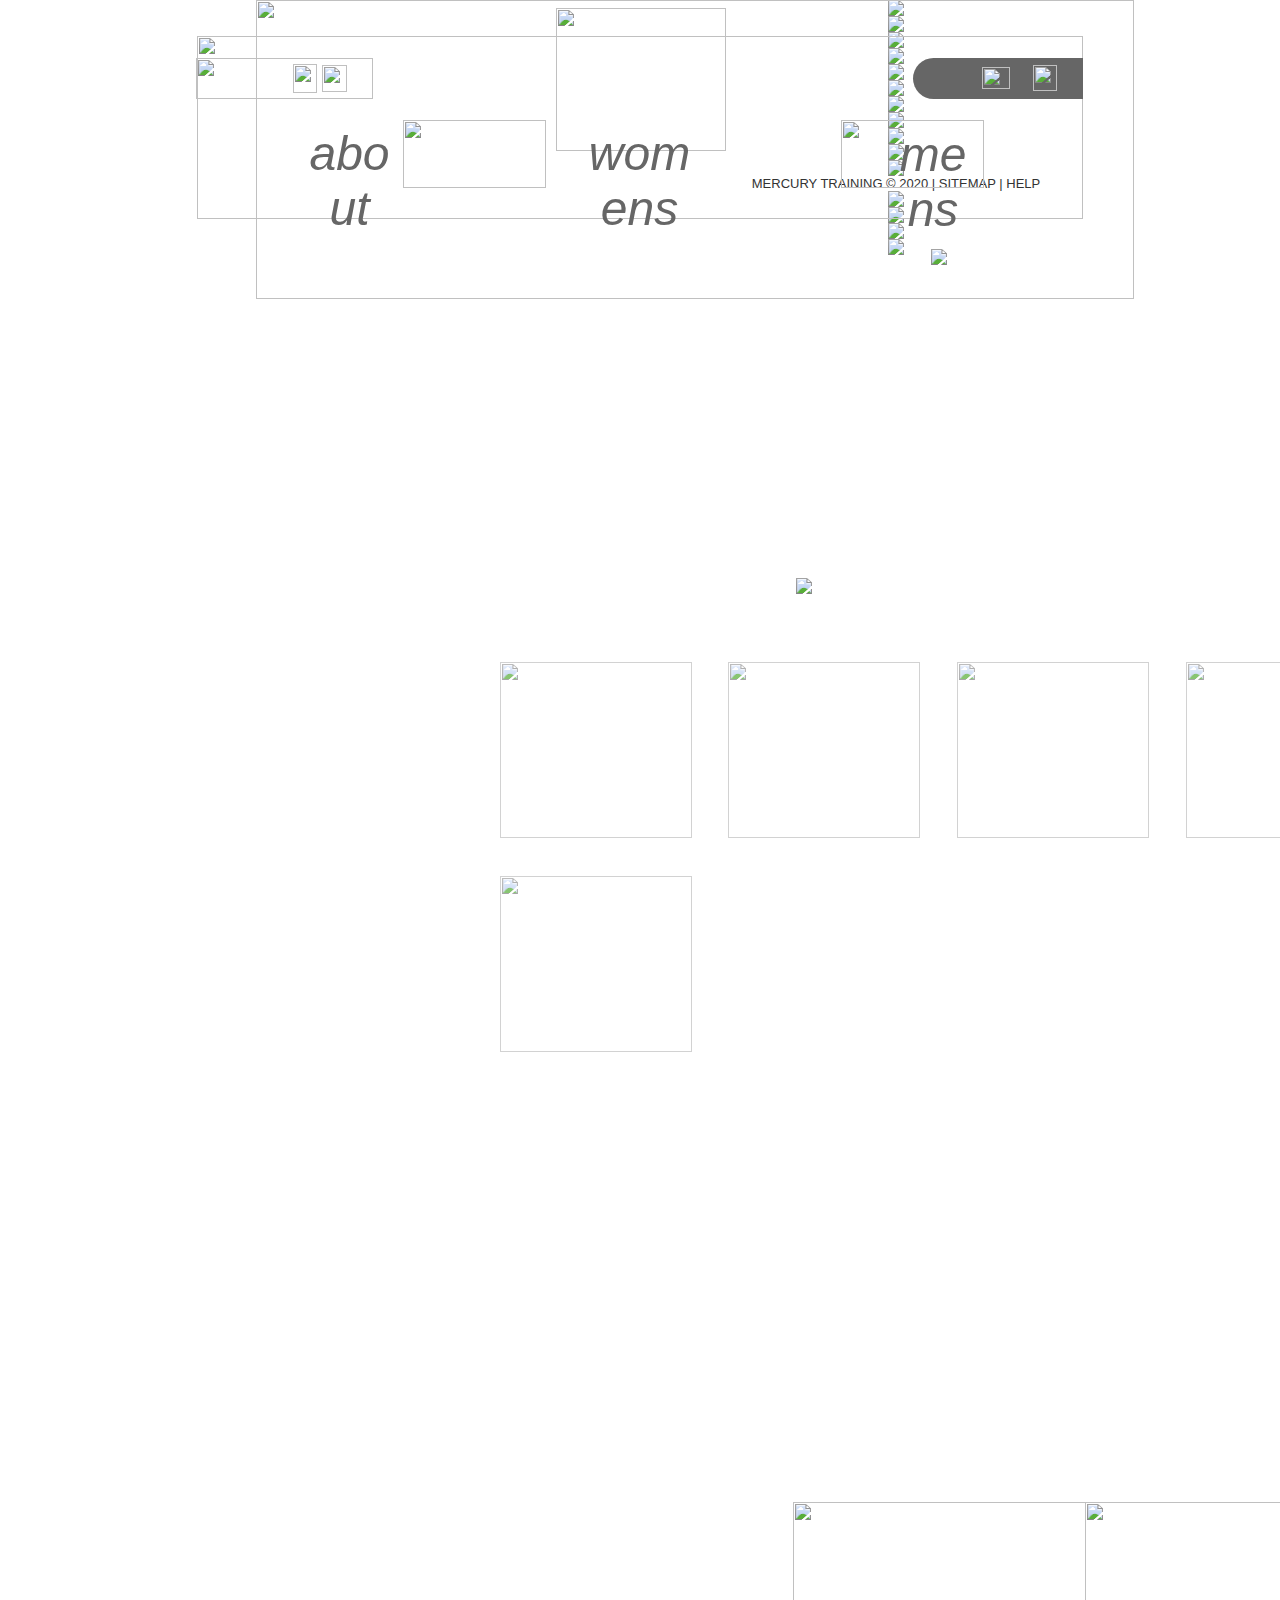
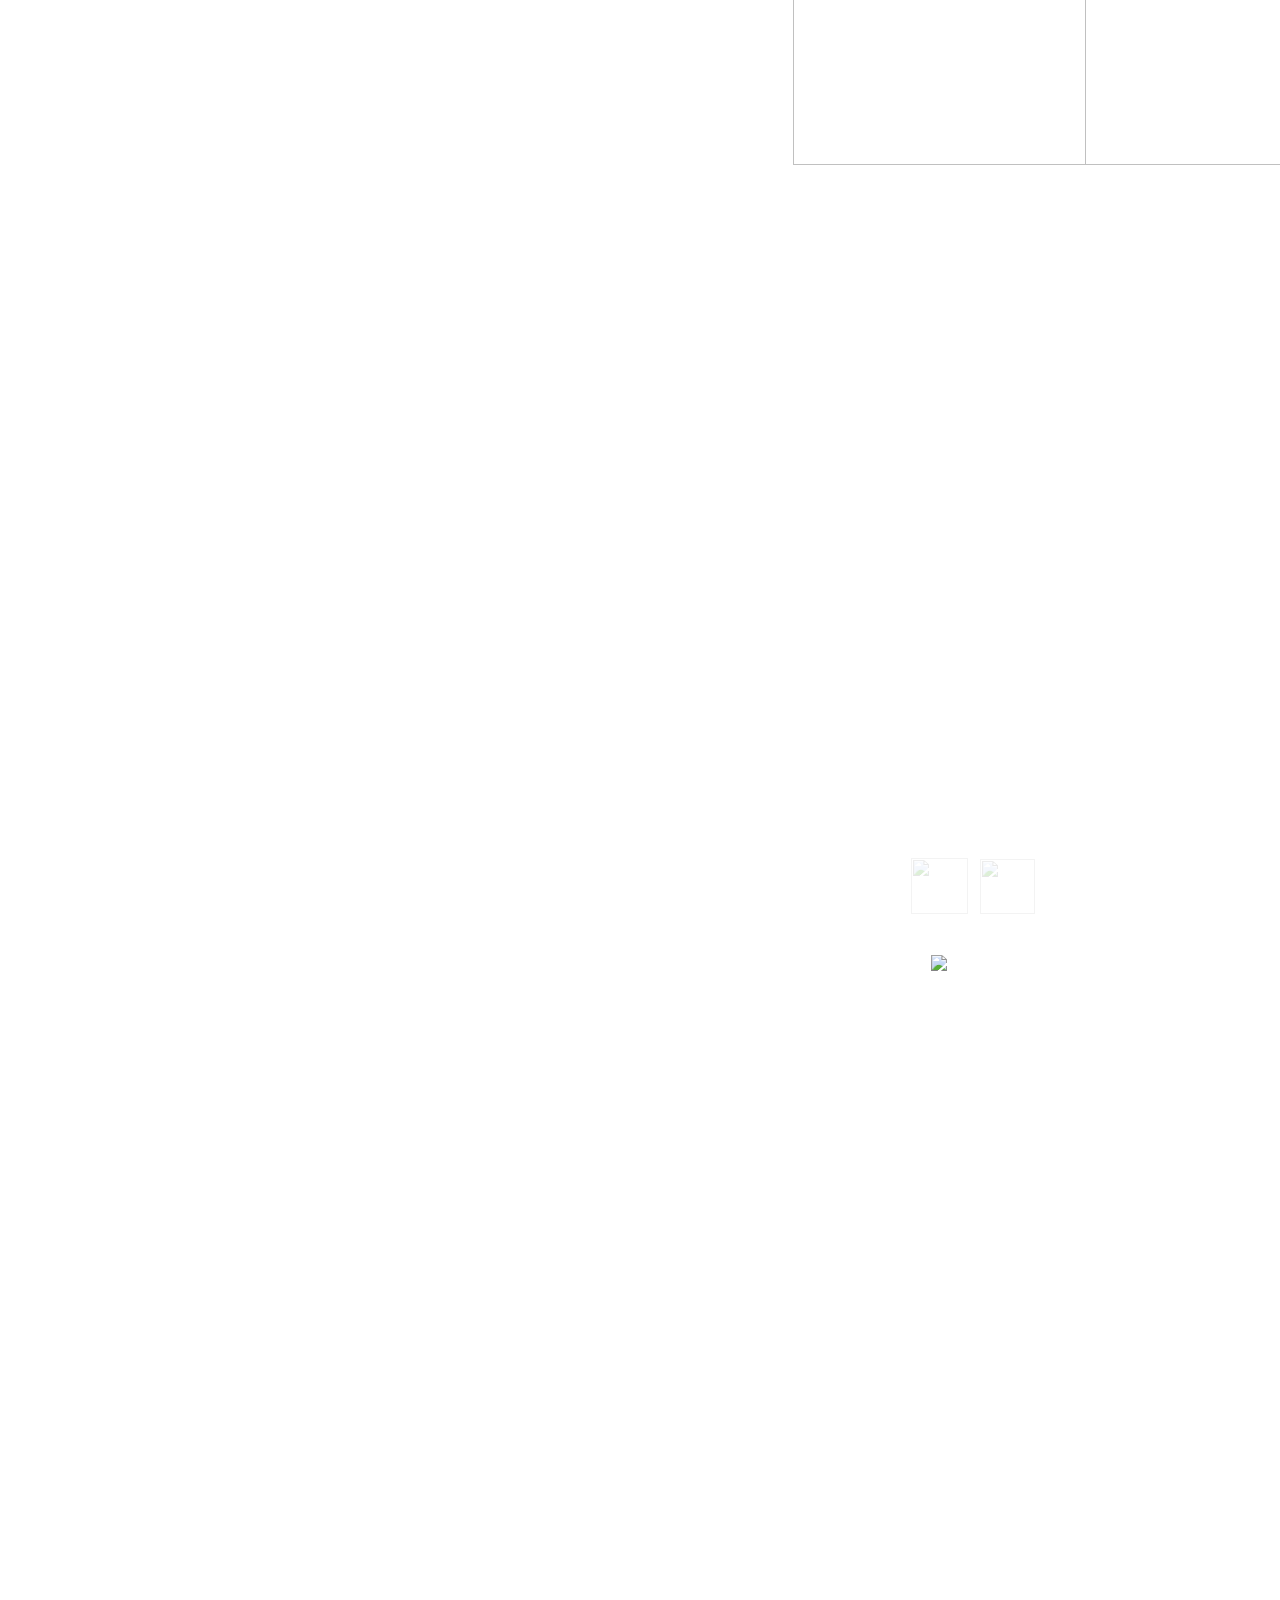
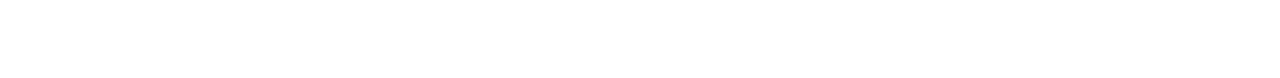
==== commit 0af29b04: "updated" ====
--- a/index.html
+++ b/index.html
@@ -1,774 +1,767 @@
-<!DOCTYPE html>
-<html>
-  <head>
-    <meta name="robots" content="noindex, nofollow"/>
-    <title>index</title>
-    <meta http-equiv="X-UA-Compatible" content="IE=edge"/>
-    <meta http-equiv="content-type" content="text/html; charset=utf-8"/>
-    <link href="resources/css/axure_rp_page.css" type="text/css" rel="stylesheet"/>
-    <link href="data/styles.css" type="text/css" rel="stylesheet"/>
-    <link href="files/index/styles.css" type="text/css" rel="stylesheet"/>
-    <link href="https://use.typekit.net/eap8zvl.css" type="text/css" rel="stylesheet"/>
-    <link href="https://use.typekit.net/eap8zvl.css" type="text/css" rel="stylesheet"/>
-    <script type="text/javascript">
-        AXSHARE_HOST_URL = 'http://app.axure.cloud';
-        AXSHARE_HOST_SECURE_URL = 'https://share.axure.com';
-        ACCOUNT_SERVICE_URL = 'http://accounts.axure.com';
-        ACCOUNT_SERVICE_SECURE_URL = 'https://accounts.axure.com';
-        ON_PREM_LDAP_ENABLED = 'false';
-        AXSHARE_CLIENT_URL = 'https://app.axure.cloud/app'
+<html><head>
+  <meta name="robots" content="noindex, nofollow">
+  <title>index</title>
+  <meta http-equiv="X-UA-Compatible" content="IE=edge">
+  <meta http-equiv="content-type" content="text/html; charset=utf-8">
+  <link href="resources/css/axure_rp_page.css" type="text/css" rel="stylesheet">
+  <link href="data/styles.css" type="text/css" rel="stylesheet">
+  <link href="files/index/styles.css" type="text/css" rel="stylesheet">
+  <link href="https://use.typekit.net/eap8zvl.css" type="text/css" rel="stylesheet">
+  <link href="https://use.typekit.net/eap8zvl.css" type="text/css" rel="stylesheet">
+  <script type="text/javascript">
+      AXSHARE_HOST_URL = 'http://app.axure.cloud';
+      AXSHARE_HOST_SECURE_URL = 'https://share.axure.com';
+      ACCOUNT_SERVICE_URL = 'http://accounts.axure.com';
+      ACCOUNT_SERVICE_SECURE_URL = 'https://accounts.axure.com';
+      ON_PREM_LDAP_ENABLED = 'false';
+      AXSHARE_CLIENT_URL = 'https://app.axure.cloud/app'
 </script><script src="resources/scripts/jquery-3.2.1.min.js"></script>
-    <script src="resources/scripts/axure/axQuery.js"></script>
-    <script src="resources/scripts/axure/globals.js"></script>
-    <script src="resources/scripts/axutils.js"></script>
-    <script src="resources/scripts/axure/annotation.js"></script>
-    <script src="resources/scripts/axure/axQuery.std.js"></script>
-    <script src="resources/scripts/axure/doc.js"></script>
-    <script src="resources/scripts/messagecenter.js"></script>
-    <script src="resources/scripts/axure/events.js"></script>
-    <script src="resources/scripts/axure/recording.js"></script>
-    <script src="resources/scripts/axure/action.js"></script>
-    <script src="resources/scripts/axure/expr.js"></script>
-    <script src="resources/scripts/axure/geometry.js"></script>
-    <script src="resources/scripts/axure/flyout.js"></script>
-    <script src="resources/scripts/axure/model.js"></script>
-    <script src="resources/scripts/axure/repeater.js"></script>
-    <script src="resources/scripts/axure/sto.js"></script>
-    <script src="resources/scripts/axure/utils.temp.js"></script>
-    <script src="resources/scripts/axure/variables.js"></script>
-    <script src="resources/scripts/axure/drag.js"></script>
-    <script src="resources/scripts/axure/move.js"></script>
-    <script src="resources/scripts/axure/visibility.js"></script>
-    <script src="resources/scripts/axure/style.js"></script>
-    <script src="resources/scripts/axure/adaptive.js"></script>
-    <script src="resources/scripts/axure/tree.js"></script>
-    <script src="resources/scripts/axure/init.temp.js"></script>
-    <script src="resources/scripts/axure/legacy.js"></script>
-    <script src="resources/scripts/axure/viewer.js"></script>
-    <script src="resources/scripts/axure/math.js"></script>
-    <script src="resources/scripts/axure/jquery.nicescroll.min.js"></script>
-    <script src="data/document.js"></script>
-    <script src="files/index/data.js"></script>
-    <script type="text/javascript">
-      $axure.utils.getTransparentGifPath = function() { return 'https://d1h0x9w88ijkiq.cloudfront.net/3694/images/transparent.gif'; };
-      $axure.utils.getOtherPath = function() { return 'resources/Other.html'; };
-      $axure.utils.getReloadPath = function() { return 'resources/reload.html'; };
-    </script>
-  
+  <script src="resources/scripts/axure/axQuery.js"></script>
+  <script src="resources/scripts/axure/globals.js"></script>
+  <script src="resources/scripts/axutils.js"></script>
+  <script src="resources/scripts/axure/annotation.js"></script>
+  <script src="resources/scripts/axure/axQuery.std.js"></script>
+  <script src="resources/scripts/axure/doc.js"></script>
+  <script src="resources/scripts/messagecenter.js"></script>
+  <script src="resources/scripts/axure/events.js"></script>
+  <script src="resources/scripts/axure/recording.js"></script>
+  <script src="resources/scripts/axure/action.js"></script>
+  <script src="resources/scripts/axure/expr.js"></script>
+  <script src="resources/scripts/axure/geometry.js"></script>
+  <script src="resources/scripts/axure/flyout.js"></script>
+  <script src="resources/scripts/axure/model.js"></script>
+  <script src="resources/scripts/axure/repeater.js"></script>
+  <script src="resources/scripts/axure/sto.js"></script>
+  <script src="resources/scripts/axure/utils.temp.js"></script>
+  <script src="resources/scripts/axure/variables.js"></script>
+  <script src="resources/scripts/axure/drag.js"></script>
+  <script src="resources/scripts/axure/move.js"></script>
+  <script src="resources/scripts/axure/visibility.js"></script>
+  <script src="resources/scripts/axure/style.js"></script>
+  <script src="resources/scripts/axure/adaptive.js"></script>
+  <script src="resources/scripts/axure/tree.js"></script>
+  <script src="resources/scripts/axure/init.temp.js"></script>
+  <script src="resources/scripts/axure/legacy.js"></script>
+  <script src="resources/scripts/axure/viewer.js"></script>
+  <script src="resources/scripts/axure/math.js"></script>
+  <script src="resources/scripts/axure/jquery.nicescroll.min.js"></script>
+  <script src="data/document.js"></script>
+  <script src="files/index/data.js"></script>
+  <script type="text/javascript">
+    $axure.utils.getTransparentGifPath = function() { return 'https://d1h0x9w88ijkiq.cloudfront.net/3701/images/transparent.gif'; };
+    $axure.utils.getOtherPath = function() { return 'resources/Other.html'; };
+    $axure.utils.getReloadPath = function() { return 'resources/reload.html'; };
+  </script>
+
 <script>
-    $(document).ready(function(){
-        $("iframe").each(function( index ) {
-            var iframeSrc = $(this).attr('src') || '';
-            if(iframeSrc.indexOf('http:') != -1){
-                $(this).attr('scrolling', 'auto');
-                $(this).css('overflow', 'auto');
-                $(this).attr('src', 'https://uftnur.axshare.com/');
-            }
-        });
-    });
+  $(document).ready(function(){
+      $("iframe").each(function( index ) {
+          var iframeSrc = $(this).attr('src') || '';
+          if(iframeSrc.indexOf('http:') != -1){
+              $(this).attr('scrolling', 'auto');
+              $(this).css('overflow', 'auto');
+              $(this).attr('src', 'https://uftnur.axshare.com/');
+          }
+      });
+  });
 </script>
 </head>
-  <body>
-    <div id="base" class="">
-
-      <!-- Unnamed (Master 1) -->
-
-      <!-- Unnamed (Dynamic Panel) -->
-      <div id="u1" class="ax_default">
-        <div id="u1_state0" class="panel_state" data-label="State1" style="">
-          <div id="u1_state0_content" class="panel_state_content">
-
-            <!-- Unnamed (Rectangle) -->
-            <div id="u2" class="ax_default box_1">
-              <img id="u2_img" class="img " src="https://d1icd6shlvmxi6.cloudfront.net/gsc/T12E49/0d/6b/4e/0d6b4e5b1f8744ac9f5abc20cd0e99ab/images/index/u2.svg?token=63b7be04d2af99b55f8b0581597662bb6665f91c065baf1d96cfa505ad7173f6"/>
-              <div id="u2_text" class="text " style="display:none; visibility: hidden">
+<body>
+  <div id="base" class="">
+
+    <!-- Unnamed (Master 1) -->
+
+    <!-- Unnamed (Dynamic Panel) -->
+    <div id="u1" class="ax_default" style="z-index: 1001; left: 50%;">
+      <div id="u1_state0" class="panel_state" data-label="State1" style="">
+        <div id="u1_state0_content" class="panel_state_content">
+
+          <!-- Unnamed (Rectangle) -->
+          <div id="u2" class="ax_default box_1">
+            <img id="u2_img" class="img " src="https://d1icd6shlvmxi6.cloudfront.net/gsc/T12E49/e3/e2/44/e3e2448cad5c4119acaff49a198863d7/images/index/u2.svg?token=b381e3e4f257134cc5262ebfe2e6e691c07fec40b9c8557812f428b63dcf1383">
+            <div id="u2_text" class="text " style="display:none; visibility: hidden">
+              <p></p>
+            </div>
+          </div>
+
+          <!-- Unnamed (Dynamic Panel) -->
+          <div id="u3" class="ax_default">
+            <div id="u3_state0" class="panel_state" data-label="State1" style="">
+              <div id="u3_state0_content" class="panel_state_content">
+              </div>
+            </div>
+          </div>
+
+          <!-- Unnamed (Image) -->
+          <div id="u4" class="ax_default image" style="cursor: pointer;">
+            <img id="u4_img" class="img " src="https://d1icd6shlvmxi6.cloudfront.net/gsc/T12E49/e3/e2/44/e3e2448cad5c4119acaff49a198863d7/images/index/u4.png?token=bc45b74a32ffb7a8cfefb0fa187a41933a3ec0ef16a9f8dc41f8763576f08f32" tabindex="0">
+            <div id="u4_text" class="text " style="display:none; visibility: hidden">
+              <p></p>
+            </div>
+          </div>
+
+          <!-- Unnamed (Image) -->
+          <div id="u5" class="ax_default image" style="cursor: pointer;">
+            <img id="u5_img" class="img " src="https://d1icd6shlvmxi6.cloudfront.net/gsc/T12E49/e3/e2/44/e3e2448cad5c4119acaff49a198863d7/images/index/u5.png?token=25758a593a1eed9463f2ce98c45bd527aa0e6a61bac7b86f6a47291e951ec719" tabindex="0">
+            <div id="u5_text" class="text " style="display:none; visibility: hidden">
+              <p></p>
+            </div>
+          </div>
+
+          <!-- Unnamed (Image) -->
+          <div id="u6" class="ax_default image" style="cursor: pointer;">
+            <img id="u6_img" class="img " src="https://d1icd6shlvmxi6.cloudfront.net/gsc/T12E49/e3/e2/44/e3e2448cad5c4119acaff49a198863d7/images/index/u6.png?token=7678b1cb4c6f7141ba5e9a1bf5e0ef2548e3509686c2f45f0ecde10362646c6c" tabindex="0">
+            <div id="u6_text" class="text " style="display:none; visibility: hidden">
+              <p></p>
+            </div>
+          </div>
+
+          <!-- Unnamed (Group) -->
+          <div id="u7" class="ax_default" data-left="-76" data-top="29" data-width="416" data-height="62">
+
+            <!-- Unnamed (Dynamic Panel) -->
+            <div id="u8" class="ax_default">
+              <div id="u8_state0" class="panel_state" data-label="State1" style="">
+                <div id="u8_state0_content" class="panel_state_content">
+
+                  <!-- Unnamed (Rectangle) -->
+                  <div id="u9" class="ax_default box_1">
+                    <img id="u9_img" class="img " src="https://d1icd6shlvmxi6.cloudfront.net/gsc/T12E49/e3/e2/44/e3e2448cad5c4119acaff49a198863d7/images/index/u9.svg?token=17a311a3d5c6ecb77720ddfd33a53217cdeafd77eab2c504dbaecd771d4312e6">
+                    <div id="u9_text" class="text " style="display:none; visibility: hidden">
+                      <p></p>
+                    </div>
+                  </div>
+
+                  <!-- Unnamed (Shape) -->
+                  <div id="u10" class="ax_default box_1 ax_default_hidden" style="display:none; visibility: hidden">
+                    <img id="u10_img" class="img " src="https://d1icd6shlvmxi6.cloudfront.net/gsc/T12E49/e3/e2/44/e3e2448cad5c4119acaff49a198863d7/images/index/u10.svg?token=020beb7f576e84bdd96a6387a32f7fff96294ceff72ad7f6d88a8cf86814b2e1">
+                    <div id="u10_text" class="text " style="display:none; visibility: hidden">
+                      <p></p>
+                    </div>
+                  </div>
+
+                  <!-- Unnamed (Text Field) -->
+                  <div id="u11" class="ax_default text_field ax_default_hidden" style="display:none; visibility: hidden">
+                    <img id="u11_img" class="img " src="https://d1icd6shlvmxi6.cloudfront.net/gsc/T12E49/e3/e2/44/e3e2448cad5c4119acaff49a198863d7/images/index/u11.svg?token=381119339936e15c0503c7438a933460e73e7ae56648fa197dcfe4c4f19a71e9">
+                    <input id="u11_input" type="text" value="" class="u11_input" style="color: rgb(153, 153, 153);">
+                  </div>
+                </div>
+              </div>
+            </div>
+
+            <!-- Unnamed (Image) -->
+            <div id="u12" class="ax_default image" style="cursor: pointer;">
+              <img id="u12_img" class="img " src="https://d1icd6shlvmxi6.cloudfront.net/gsc/T12E49/e3/e2/44/e3e2448cad5c4119acaff49a198863d7/images/index/u12.png?token=785f24f9a5ae138f45f8186e5686e812bf46010a10af70f240276caae130f1dd" tabindex="0">
+              <div id="u12_text" class="text " style="display:none; visibility: hidden">
                 <p></p>
               </div>
             </div>
-
-            <!-- Unnamed (Dynamic Panel) -->
-            <div id="u3" class="ax_default">
-              <div id="u3_state0" class="panel_state" data-label="State1" style="">
-                <div id="u3_state0_content" class="panel_state_content">
+          </div>
+
+          <!-- Unnamed (Image) -->
+          <div id="u13" class="ax_default image ax_default_hidden" style="display: none; visibility: hidden; cursor: pointer;">
+            <img id="u13_img" class="img " src="https://d1icd6shlvmxi6.cloudfront.net/gsc/T12E49/e3/e2/44/e3e2448cad5c4119acaff49a198863d7/images/index/u12.png?token=785f24f9a5ae138f45f8186e5686e812bf46010a10af70f240276caae130f1dd" tabindex="0">
+            <div id="u13_text" class="text " style="display:none; visibility: hidden">
+              <p></p>
+            </div>
+          </div>
+
+          <!-- Unnamed (Image) -->
+          <div id="u14" class="ax_default image" style="cursor: pointer;">
+            <img id="u14_img" class="img " src="https://d1icd6shlvmxi6.cloudfront.net/gsc/T12E49/e3/e2/44/e3e2448cad5c4119acaff49a198863d7/images/index/u14.png?token=78861dfc6986c7008605620b86d4eba15e61a74ea723fc625d31032b34368599" tabindex="0">
+            <div id="u14_text" class="text " style="display:none; visibility: hidden">
+              <p></p>
+            </div>
+          </div>
+
+          <!-- logo (Image) -->
+          <div id="u15" class="ax_default image" data-label="logo" style="cursor: pointer;">
+            <img id="u15_img" class="img " src="https://d1icd6shlvmxi6.cloudfront.net/gsc/T12E49/e3/e2/44/e3e2448cad5c4119acaff49a198863d7/images/index/logo_u15.png?token=6aff16e67a0a68ebd94fe6651b730d0bd4fe7394e2bf3d9d7de1b9d261cb4bd6" tabindex="0">
+            <div id="u15_text" class="text " style="display:none; visibility: hidden">
+              <p></p>
+            </div>
+          </div>
+
+          <!-- Unnamed (Dynamic Panel) -->
+          <div id="u16" class="ax_default">
+            <div id="u16_state0" class="panel_state" data-label="State1" style="">
+              <div id="u16_state0_content" class="panel_state_content">
+
+                <!-- Unnamed (Rectangle) -->
+                <div id="u17" class="ax_default box_1 ax_default_hidden" style="display:none; visibility: hidden">
+                  <img id="u17_img" class="img " src="https://d1icd6shlvmxi6.cloudfront.net/gsc/T12E49/e3/e2/44/e3e2448cad5c4119acaff49a198863d7/images/index/u17.svg?token=c6a467b86d2e4741c9903317c3f160c768ebb38445e0dc8c45e473f5ed915ffb">
+                  <div id="u17_text" class="text " style="display:none; visibility: hidden">
+                    <p></p>
+                  </div>
+                </div>
+
+                <!-- Unnamed (Rectangle) -->
+                <div id="u18" class="ax_default box_1 ax_default_hidden" style="display:none; visibility: hidden">
+                  <img id="u18_img" class="img " src="https://d1icd6shlvmxi6.cloudfront.net/gsc/T12E49/e3/e2/44/e3e2448cad5c4119acaff49a198863d7/images/index/u17.svg?token=c6a467b86d2e4741c9903317c3f160c768ebb38445e0dc8c45e473f5ed915ffb">
+                  <div id="u18_text" class="text " style="display:none; visibility: hidden">
+                    <p></p>
+                  </div>
+                </div>
+
+                <!-- Unnamed (Rectangle) -->
+                <div id="u19" class="ax_default link_button" style="cursor: pointer;">
+                  <div id="u19_div" class="" tabindex="0"></div>
+                  <div id="u19_text" class="text ">
+                    <p><span>about</span></p>
+                  </div>
+                </div>
+
+                <!-- Unnamed (Rectangle) -->
+                <div id="u20" class="ax_default link_button" style="cursor: pointer;">
+                  <div id="u20_div" class="" tabindex="0"></div>
+                  <div id="u20_text" class="text ">
+                    <p><span>womens</span></p>
+                  </div>
+                </div>
+
+                <!-- Unnamed (Rectangle) -->
+                <div id="u21" class="ax_default link_button" style="cursor: pointer;">
+                  <div id="u21_div" class="" tabindex="0"></div>
+                  <div id="u21_text" class="text ">
+                    <p><span>mens</span></p>
+                  </div>
+                </div>
+
+                <!-- Unnamed (Rectangle) -->
+                <div id="u22" class="ax_default link_button ax_default_hidden" style="display: none; visibility: hidden; cursor: pointer;">
+                  <div id="u22_div" class="" tabindex="0"></div>
+                  <div id="u22_text" class="text ">
+                    <p><span>new</span></p>
+                  </div>
+                </div>
+
+                <!-- Unnamed (Rectangle) -->
+                <div id="u23" class="ax_default link_button ax_default_hidden" style="display: none; visibility: hidden; cursor: pointer;">
+                  <div id="u23_div" class="" tabindex="0"></div>
+                  <div id="u23_text" class="text ">
+                    <p><span>tops</span></p>
+                  </div>
+                </div>
+
+                <!-- Unnamed (Rectangle) -->
+                <div id="u24" class="ax_default link_button ax_default_hidden" style="display: none; visibility: hidden; cursor: pointer;">
+                  <div id="u24_div" class="" tabindex="0"></div>
+                  <div id="u24_text" class="text ">
+                    <p><span>bottoms</span></p>
+                  </div>
+                </div>
+
+                <!-- Unnamed (Rectangle) -->
+                <div id="u25" class="ax_default link_button ax_default_hidden" style="display: none; visibility: hidden; cursor: pointer;">
+                  <div id="u25_div" class="" tabindex="0"></div>
+                  <div id="u25_text" class="text ">
+                    <p><span>underwear</span></p>
+                  </div>
+                </div>
+
+                <!-- Unnamed (Rectangle) -->
+                <div id="u26" class="ax_default link_button ax_default_hidden" style="display: none; visibility: hidden; cursor: pointer;">
+                  <div id="u26_div" class="" tabindex="0"></div>
+                  <div id="u26_text" class="text ">
+                    <p><span>sale</span></p>
+                  </div>
+                </div>
+
+                <!-- Unnamed (Rectangle) -->
+                <div id="u27" class="ax_default link_button ax_default_hidden" style="display: none; visibility: hidden; cursor: pointer;">
+                  <div id="u27_div" class="" tabindex="0"></div>
+                  <div id="u27_text" class="text ">
+                    <p><span>new</span></p>
+                  </div>
+                </div>
+
+                <!-- Unnamed (Rectangle) -->
+                <div id="u28" class="ax_default link_button ax_default_hidden" style="display: none; visibility: hidden; cursor: pointer;">
+                  <div id="u28_div" class="" tabindex="0"></div>
+                  <div id="u28_text" class="text ">
+                    <p><span>tops</span></p>
+                  </div>
+                </div>
+
+                <!-- Unnamed (Rectangle) -->
+                <div id="u29" class="ax_default link_button ax_default_hidden" style="display: none; visibility: hidden; cursor: pointer;">
+                  <div id="u29_div" class="" tabindex="0"></div>
+                  <div id="u29_text" class="text ">
+                    <p><span>bottoms</span></p>
+                  </div>
+                </div>
+
+                <!-- Unnamed (Rectangle) -->
+                <div id="u30" class="ax_default link_button ax_default_hidden" style="display: none; visibility: hidden; cursor: pointer;">
+                  <div id="u30_div" class="" tabindex="0"></div>
+                  <div id="u30_text" class="text ">
+                    <p><span>underwear</span></p>
+                  </div>
+                </div>
+
+                <!-- Unnamed (Rectangle) -->
+                <div id="u31" class="ax_default link_button ax_default_hidden" style="display: none; visibility: hidden; cursor: pointer;">
+                  <div id="u31_div" class="" tabindex="0"></div>
+                  <div id="u31_text" class="text ">
+                    <p><span>sale</span></p>
+                  </div>
                 </div>
               </div>
             </div>
-
-            <!-- Unnamed (Image) -->
-            <div id="u4" class="ax_default image">
-              <img id="u4_img" class="img " src="https://d1icd6shlvmxi6.cloudfront.net/gsc/T12E49/0d/6b/4e/0d6b4e5b1f8744ac9f5abc20cd0e99ab/images/index/u4.png?token=945ef808b24a87f6bc66a119969474bbdadf97575919454b48700166dd86b141"/>
-              <div id="u4_text" class="text " style="display:none; visibility: hidden">
-                <p></p>
+          </div>
+        </div>
+      </div>
+      <div id="u1_state1" class="panel_state" data-label="State2" style="visibility: hidden; display: none;">
+        <div id="u1_state1_content" class="panel_state_content">
+
+          <!-- Unnamed (Rectangle) -->
+          <div id="u32" class="ax_default box_1">
+            <img id="u32_img" class="img " src="https://d1icd6shlvmxi6.cloudfront.net/gsc/T12E49/e3/e2/44/e3e2448cad5c4119acaff49a198863d7/images/index/u32.svg?token=9f92a89975b96b0eb64fa0be72cb5d6113ad57e4c18de918d43c7310379dc716">
+            <div id="u32_text" class="text " style="display:none; visibility: hidden">
+              <p></p>
+            </div>
+          </div>
+
+          <!-- Unnamed (Dynamic Panel) -->
+          <div id="u33" class="ax_default">
+            <div id="u33_state0" class="panel_state" data-label="State1" style="">
+              <div id="u33_state0_content" class="panel_state_content">
               </div>
             </div>
-
-            <!-- Unnamed (Image) -->
-            <div id="u5" class="ax_default image">
-              <img id="u5_img" class="img " src="https://d1icd6shlvmxi6.cloudfront.net/gsc/T12E49/0d/6b/4e/0d6b4e5b1f8744ac9f5abc20cd0e99ab/images/index/u5.png?token=79ebba6849bc296b461585f31076da8daa40f2cb5d1e74a5b0a61a17d6833cba"/>
-              <div id="u5_text" class="text " style="display:none; visibility: hidden">
-                <p></p>
-              </div>
-            </div>
-
-            <!-- Unnamed (Image) -->
-            <div id="u6" class="ax_default image">
-              <img id="u6_img" class="img " src="https://d1icd6shlvmxi6.cloudfront.net/gsc/T12E49/0d/6b/4e/0d6b4e5b1f8744ac9f5abc20cd0e99ab/images/index/u6.png?token=04acc9ff1a6233f572f88819209207fe2ba92f1a4cdfc56bf17070f243db9ad3"/>
-              <div id="u6_text" class="text " style="display:none; visibility: hidden">
-                <p></p>
-              </div>
-            </div>
+          </div>
+
+          <!-- Unnamed (Image) -->
+          <div id="u34" class="ax_default image" style="cursor: pointer;">
+            <img id="u34_img" class="img " src="https://d1icd6shlvmxi6.cloudfront.net/gsc/T12E49/e3/e2/44/e3e2448cad5c4119acaff49a198863d7/images/index/u4.png?token=bc45b74a32ffb7a8cfefb0fa187a41933a3ec0ef16a9f8dc41f8763576f08f32" tabindex="0">
+            <div id="u34_text" class="text " style="display:none; visibility: hidden">
+              <p></p>
+            </div>
+          </div>
+
+          <!-- Unnamed (Image) -->
+          <div id="u35" class="ax_default image" style="cursor: pointer;">
+            <img id="u35_img" class="img " src="https://d1icd6shlvmxi6.cloudfront.net/gsc/T12E49/e3/e2/44/e3e2448cad5c4119acaff49a198863d7/images/index/u5.png?token=25758a593a1eed9463f2ce98c45bd527aa0e6a61bac7b86f6a47291e951ec719" tabindex="0">
+            <div id="u35_text" class="text " style="display:none; visibility: hidden">
+              <p></p>
+            </div>
+          </div>
+
+          <!-- Unnamed (Image) -->
+          <div id="u36" class="ax_default image" style="cursor: pointer;">
+            <img id="u36_img" class="img " src="https://d1icd6shlvmxi6.cloudfront.net/gsc/T12E49/e3/e2/44/e3e2448cad5c4119acaff49a198863d7/images/index/u6.png?token=7678b1cb4c6f7141ba5e9a1bf5e0ef2548e3509686c2f45f0ecde10362646c6c" tabindex="0">
+            <div id="u36_text" class="text " style="display:none; visibility: hidden">
+              <p></p>
+            </div>
+          </div>
+
+          <!-- Unnamed (Group) -->
+          <div id="u37" class="ax_default" data-left="-1" data-top="38" data-width="362" data-height="48">
 
             <!-- Unnamed (Group) -->
-            <div id="u7" class="ax_default" data-left="166" data-top="37" data-width="416" data-height="62">
+            <div id="u38" class="ax_default" data-left="-1" data-top="38" data-width="362" data-height="48">
 
               <!-- Unnamed (Dynamic Panel) -->
-              <div id="u8" class="ax_default">
-                <div id="u8_state0" class="panel_state" data-label="State1" style="">
-                  <div id="u8_state0_content" class="panel_state_content">
+              <div id="u39" class="ax_default">
+                <div id="u39_state0" class="panel_state" data-label="State1" style="">
+                  <div id="u39_state0_content" class="panel_state_content">
 
                     <!-- Unnamed (Rectangle) -->
-                    <div id="u9" class="ax_default box_1">
-                      <img id="u9_img" class="img " src="https://d1icd6shlvmxi6.cloudfront.net/gsc/T12E49/0d/6b/4e/0d6b4e5b1f8744ac9f5abc20cd0e99ab/images/index/u9.svg?token=8cad93592ff3cab8a579cb734a8ce78349ceb9d64269544577a05ef5c3abc912"/>
-                      <div id="u9_text" class="text " style="display:none; visibility: hidden">
+                    <div id="u40" class="ax_default box_1">
+                      <img id="u40_img" class="img " src="https://d1icd6shlvmxi6.cloudfront.net/gsc/T12E49/e3/e2/44/e3e2448cad5c4119acaff49a198863d7/images/index/u40.svg?token=2597c63accee0abf2d326fc9081e9cd23d952727246942bb927a66832a2e5a2a">
+                      <div id="u40_text" class="text " style="display:none; visibility: hidden">
                         <p></p>
                       </div>
                     </div>
 
-                    <!-- Unnamed (Shape) -->
-                    <div id="u10" class="ax_default box_1 ax_default_hidden" style="display:none; visibility: hidden">
-                      <img id="u10_img" class="img " src="https://d1icd6shlvmxi6.cloudfront.net/gsc/T12E49/0d/6b/4e/0d6b4e5b1f8744ac9f5abc20cd0e99ab/images/index/u10.svg?token=57b6c824f56cb29143e7149d40cb99ac0ccd6ccfb1148c6c5cea9d9761adfb5b"/>
-                      <div id="u10_text" class="text " style="display:none; visibility: hidden">
+                    <!-- Unnamed (Rectangle) -->
+                    <div id="u41" class="ax_default box_1 ax_default_hidden" style="display:none; visibility: hidden">
+                      <img id="u41_img" class="img " src="https://d1icd6shlvmxi6.cloudfront.net/gsc/T12E49/e3/e2/44/e3e2448cad5c4119acaff49a198863d7/images/index/u41.svg?token=58e63e7dd1c78c2aac8bec591b322c90262ffc6d0c80e8cddf454749e0724c58">
+                      <div id="u41_text" class="text " style="display:none; visibility: hidden">
                         <p></p>
                       </div>
                     </div>
 
                     <!-- Unnamed (Text Field) -->
-                    <div id="u11" class="ax_default text_field ax_default_hidden" style="display:none; visibility: hidden">
-                      <img id="u11_img" class="img " src="https://d1icd6shlvmxi6.cloudfront.net/gsc/T12E49/0d/6b/4e/0d6b4e5b1f8744ac9f5abc20cd0e99ab/images/index/u11.svg?token=939c03edee2bfe2278c98f132a3a660adc279565804bbc76163a3b3b81711f86"/>
-                      <input id="u11_input" type="text" value="" class="u11_input"/>
+                    <div id="u42" class="ax_default text_field ax_default_hidden" style="display:none; visibility: hidden">
+                      <img id="u42_img" class="img " src="https://d1icd6shlvmxi6.cloudfront.net/gsc/T12E49/e3/e2/44/e3e2448cad5c4119acaff49a198863d7/images/index/u42.svg?token=4d24c350a64eb66433fc7021dad6c780cb5e4e9b4a024bb2d71b5d6911700979">
+                      <input id="u42_input" type="text" value="" class="u42_input" style="color: rgb(153, 153, 153);">
                     </div>
                   </div>
                 </div>
               </div>
 
               <!-- Unnamed (Image) -->
-              <div id="u12" class="ax_default image">
-                <img id="u12_img" class="img " src="https://d1icd6shlvmxi6.cloudfront.net/gsc/T12E49/0d/6b/4e/0d6b4e5b1f8744ac9f5abc20cd0e99ab/images/index/u12.png?token=2bcc572641bee90807f839965c64913f0d98a1207ae0d84c2ce632b562c24c3e"/>
-                <div id="u12_text" class="text " style="display:none; visibility: hidden">
+              <div id="u43" class="ax_default image" style="cursor: pointer;">
+                <img id="u43_img" class="img " src="https://d1icd6shlvmxi6.cloudfront.net/gsc/T12E49/e3/e2/44/e3e2448cad5c4119acaff49a198863d7/images/index/u12.png?token=785f24f9a5ae138f45f8186e5686e812bf46010a10af70f240276caae130f1dd" tabindex="0">
+                <div id="u43_text" class="text " style="display:none; visibility: hidden">
                   <p></p>
                 </div>
               </div>
             </div>
-
-            <!-- Unnamed (Image) -->
-            <div id="u13" class="ax_default image ax_default_hidden" style="display:none; visibility: hidden">
-              <img id="u13_img" class="img " src="https://d1icd6shlvmxi6.cloudfront.net/gsc/T12E49/0d/6b/4e/0d6b4e5b1f8744ac9f5abc20cd0e99ab/images/index/u12.png?token=2bcc572641bee90807f839965c64913f0d98a1207ae0d84c2ce632b562c24c3e"/>
-              <div id="u13_text" class="text " style="display:none; visibility: hidden">
-                <p></p>
+          </div>
+
+          <!-- Unnamed (Image) -->
+          <div id="u44" class="ax_default image ax_default_hidden" style="display:none; visibility: hidden">
+            <img id="u44_img" class="img " src="https://d1icd6shlvmxi6.cloudfront.net/gsc/T12E49/e3/e2/44/e3e2448cad5c4119acaff49a198863d7/images/index/u12.png?token=785f24f9a5ae138f45f8186e5686e812bf46010a10af70f240276caae130f1dd">
+            <div id="u44_text" class="text " style="display:none; visibility: hidden">
+              <p></p>
+            </div>
+          </div>
+
+          <!-- Unnamed (Image) -->
+          <div id="u45" class="ax_default image" style="cursor: pointer;">
+            <img id="u45_img" class="img " src="https://d1icd6shlvmxi6.cloudfront.net/gsc/T12E49/e3/e2/44/e3e2448cad5c4119acaff49a198863d7/images/index/u14.png?token=78861dfc6986c7008605620b86d4eba15e61a74ea723fc625d31032b34368599" tabindex="0">
+            <div id="u45_text" class="text " style="display:none; visibility: hidden">
+              <p></p>
+            </div>
+          </div>
+
+          <!-- logo (Image) -->
+          <div id="u46" class="ax_default image" data-label="logo" style="cursor: pointer;">
+            <img id="u46_img" class="img " src="https://d1icd6shlvmxi6.cloudfront.net/gsc/T12E49/e3/e2/44/e3e2448cad5c4119acaff49a198863d7/images/index/logo_u15.png?token=6aff16e67a0a68ebd94fe6651b730d0bd4fe7394e2bf3d9d7de1b9d261cb4bd6" tabindex="0">
+            <div id="u46_text" class="text " style="display:none; visibility: hidden">
+              <p></p>
+            </div>
+          </div>
+
+          <!-- Unnamed (Dynamic Panel) -->
+          <div id="u47" class="ax_default">
+            <div id="u47_state0" class="panel_state" data-label="State1" style="">
+              <div id="u47_state0_content" class="panel_state_content">
+
+                <!-- Unnamed (Rectangle) -->
+                <div id="u48" class="ax_default box_1 ax_default_hidden" style="display:none; visibility: hidden">
+                  <img id="u48_img" class="img " src="https://d1icd6shlvmxi6.cloudfront.net/gsc/T12E49/e3/e2/44/e3e2448cad5c4119acaff49a198863d7/images/index/u48.svg?token=1c8550bcf7f5face2852db179d4feacd485500b6f5a1f19732ffb98372702ced">
+                  <div id="u48_text" class="text " style="display:none; visibility: hidden">
+                    <p></p>
+                  </div>
+                </div>
+
+                <!-- Unnamed (Rectangle) -->
+                <div id="u49" class="ax_default box_1 ax_default_hidden" style="display:none; visibility: hidden">
+                  <img id="u49_img" class="img " src="https://d1icd6shlvmxi6.cloudfront.net/gsc/T12E49/e3/e2/44/e3e2448cad5c4119acaff49a198863d7/images/index/u48.svg?token=1c8550bcf7f5face2852db179d4feacd485500b6f5a1f19732ffb98372702ced">
+                  <div id="u49_text" class="text " style="display:none; visibility: hidden">
+                    <p></p>
+                  </div>
+                </div>
+
+                <!-- Unnamed (Rectangle) -->
+                <div id="u50" class="ax_default link_button" style="cursor: pointer;">
+                  <div id="u50_div" class="" tabindex="0"></div>
+                  <div id="u50_text" class="text ">
+                    <p><span>about</span></p>
+                  </div>
+                </div>
+
+                <!-- Unnamed (Rectangle) -->
+                <div id="u51" class="ax_default link_button" style="cursor: pointer;">
+                  <div id="u51_div" class="" tabindex="0"></div>
+                  <div id="u51_text" class="text ">
+                    <p><span>womens</span></p>
+                  </div>
+                </div>
+
+                <!-- Unnamed (Rectangle) -->
+                <div id="u52" class="ax_default link_button" style="cursor: pointer;">
+                  <div id="u52_div" class="" tabindex="0"></div>
+                  <div id="u52_text" class="text ">
+                    <p><span>mens</span></p>
+                  </div>
+                </div>
+
+                <!-- Unnamed (Rectangle) -->
+                <div id="u53" class="ax_default link_button ax_default_hidden" style="display: none; visibility: hidden; cursor: pointer;">
+                  <div id="u53_div" class="" tabindex="0"></div>
+                  <div id="u53_text" class="text ">
+                    <p><span>new</span></p>
+                  </div>
+                </div>
+
+                <!-- Unnamed (Rectangle) -->
+                <div id="u54" class="ax_default link_button ax_default_hidden" style="display: none; visibility: hidden; cursor: pointer;">
+                  <div id="u54_div" class="" tabindex="0"></div>
+                  <div id="u54_text" class="text ">
+                    <p><span>tops</span></p>
+                  </div>
+                </div>
+
+                <!-- Unnamed (Rectangle) -->
+                <div id="u55" class="ax_default link_button ax_default_hidden" style="display: none; visibility: hidden; cursor: pointer;">
+                  <div id="u55_div" class="" tabindex="0"></div>
+                  <div id="u55_text" class="text ">
+                    <p><span>bottoms</span></p>
+                  </div>
+                </div>
+
+                <!-- Unnamed (Rectangle) -->
+                <div id="u56" class="ax_default link_button ax_default_hidden" style="display: none; visibility: hidden; cursor: pointer;">
+                  <div id="u56_div" class="" tabindex="0"></div>
+                  <div id="u56_text" class="text ">
+                    <p><span>underwear</span></p>
+                  </div>
+                </div>
+
+                <!-- Unnamed (Rectangle) -->
+                <div id="u57" class="ax_default link_button ax_default_hidden" style="display: none; visibility: hidden; cursor: pointer;">
+                  <div id="u57_div" class="" tabindex="0"></div>
+                  <div id="u57_text" class="text ">
+                    <p><span>sale</span></p>
+                  </div>
+                </div>
+
+                <!-- Unnamed (Rectangle) -->
+                <div id="u58" class="ax_default link_button ax_default_hidden" style="display: none; visibility: hidden; cursor: pointer;">
+                  <div id="u58_div" class="" tabindex="0"></div>
+                  <div id="u58_text" class="text ">
+                    <p><span>new</span></p>
+                  </div>
+                </div>
+
+                <!-- Unnamed (Rectangle) -->
+                <div id="u59" class="ax_default link_button ax_default_hidden" style="display: none; visibility: hidden; cursor: pointer;">
+                  <div id="u59_div" class="" tabindex="0"></div>
+                  <div id="u59_text" class="text ">
+                    <p><span>tops</span></p>
+                  </div>
+                </div>
+
+                <!-- Unnamed (Rectangle) -->
+                <div id="u60" class="ax_default link_button ax_default_hidden" style="display: none; visibility: hidden; cursor: pointer;">
+                  <div id="u60_div" class="" tabindex="0"></div>
+                  <div id="u60_text" class="text ">
+                    <p><span>bottoms</span></p>
+                  </div>
+                </div>
+
+                <!-- Unnamed (Rectangle) -->
+                <div id="u61" class="ax_default link_button ax_default_hidden" style="display: none; visibility: hidden; cursor: pointer;">
+                  <div id="u61_div" class="" tabindex="0"></div>
+                  <div id="u61_text" class="text ">
+                    <p><span>underwear</span></p>
+                  </div>
+                </div>
+
+                <!-- Unnamed (Rectangle) -->
+                <div id="u62" class="ax_default link_button ax_default_hidden" style="display: none; visibility: hidden; cursor: pointer;">
+                  <div id="u62_div" class="" tabindex="0"></div>
+                  <div id="u62_text" class="text ">
+                    <p><span>sale</span></p>
+                  </div>
+                </div>
               </div>
             </div>
-
-            <!-- Unnamed (Image) -->
-            <div id="u14" class="ax_default image">
-              <img id="u14_img" class="img " src="https://d1icd6shlvmxi6.cloudfront.net/gsc/T12E49/0d/6b/4e/0d6b4e5b1f8744ac9f5abc20cd0e99ab/images/index/u14.png?token=2df5a03e790ffd802e78a5c50ffac64c6098ddd8fa71f81404d22645a4b0c7d2"/>
-              <div id="u14_text" class="text " style="display:none; visibility: hidden">
-                <p></p>
-              </div>
-            </div>
-
-            <!-- logo (Image) -->
-            <div id="u15" class="ax_default image" data-label="logo">
-              <img id="u15_img" class="img " src="https://d1icd6shlvmxi6.cloudfront.net/gsc/T12E49/0d/6b/4e/0d6b4e5b1f8744ac9f5abc20cd0e99ab/images/index/logo_u15.png?token=21993670bccfecf134946eea8d40946d2a018a238ca551c2abbd73352c02aec9"/>
-              <div id="u15_text" class="text " style="display:none; visibility: hidden">
-                <p></p>
-              </div>
-            </div>
-
-            <!-- Unnamed (Dynamic Panel) -->
-            <div id="u16" class="ax_default">
-              <div id="u16_state0" class="panel_state" data-label="State1" style="">
-                <div id="u16_state0_content" class="panel_state_content">
-
-                  <!-- Unnamed (Rectangle) -->
-                  <div id="u17" class="ax_default box_1 ax_default_hidden" style="display:none; visibility: hidden">
-                    <img id="u17_img" class="img " src="https://d1icd6shlvmxi6.cloudfront.net/gsc/T12E49/0d/6b/4e/0d6b4e5b1f8744ac9f5abc20cd0e99ab/images/index/u17.svg?token=39f2c65ace542c3312796216e59194ad4c837fa405da58bb9672c4dad2b5a4b8"/>
-                    <div id="u17_text" class="text " style="display:none; visibility: hidden">
-                      <p></p>
-                    </div>
-                  </div>
-
-                  <!-- Unnamed (Rectangle) -->
-                  <div id="u18" class="ax_default box_1 ax_default_hidden" style="display:none; visibility: hidden">
-                    <img id="u18_img" class="img " src="https://d1icd6shlvmxi6.cloudfront.net/gsc/T12E49/0d/6b/4e/0d6b4e5b1f8744ac9f5abc20cd0e99ab/images/index/u17.svg?token=39f2c65ace542c3312796216e59194ad4c837fa405da58bb9672c4dad2b5a4b8"/>
-                    <div id="u18_text" class="text " style="display:none; visibility: hidden">
-                      <p></p>
-                    </div>
-                  </div>
-
-                  <!-- Unnamed (Rectangle) -->
-                  <div id="u19" class="ax_default link_button">
-                    <div id="u19_div" class=""></div>
-                    <div id="u19_text" class="text ">
-                      <p><span>about</span></p>
-                    </div>
-                  </div>
-
-                  <!-- Unnamed (Rectangle) -->
-                  <div id="u20" class="ax_default link_button">
-                    <div id="u20_div" class=""></div>
-                    <div id="u20_text" class="text ">
-                      <p><span>womens</span></p>
-                    </div>
-                  </div>
-
-                  <!-- Unnamed (Rectangle) -->
-                  <div id="u21" class="ax_default link_button">
-                    <div id="u21_div" class=""></div>
-                    <div id="u21_text" class="text ">
-                      <p><span>mens</span></p>
-                    </div>
-                  </div>
-
-                  <!-- Unnamed (Rectangle) -->
-                  <div id="u22" class="ax_default link_button ax_default_hidden" style="display:none; visibility: hidden">
-                    <div id="u22_div" class=""></div>
-                    <div id="u22_text" class="text ">
-                      <p><span>new</span></p>
-                    </div>
-                  </div>
-
-                  <!-- Unnamed (Rectangle) -->
-                  <div id="u23" class="ax_default link_button ax_default_hidden" style="display:none; visibility: hidden">
-                    <div id="u23_div" class=""></div>
-                    <div id="u23_text" class="text ">
-                      <p><span>tops</span></p>
-                    </div>
-                  </div>
-
-                  <!-- Unnamed (Rectangle) -->
-                  <div id="u24" class="ax_default link_button ax_default_hidden" style="display:none; visibility: hidden">
-                    <div id="u24_div" class=""></div>
-                    <div id="u24_text" class="text ">
-                      <p><span>bottoms</span></p>
-                    </div>
-                  </div>
-
-                  <!-- Unnamed (Rectangle) -->
-                  <div id="u25" class="ax_default link_button ax_default_hidden" style="display:none; visibility: hidden">
-                    <div id="u25_div" class=""></div>
-                    <div id="u25_text" class="text ">
-                      <p><span>underwear</span></p>
-                    </div>
-                  </div>
-
-                  <!-- Unnamed (Rectangle) -->
-                  <div id="u26" class="ax_default link_button ax_default_hidden" style="display:none; visibility: hidden">
-                    <div id="u26_div" class=""></div>
-                    <div id="u26_text" class="text ">
-                      <p><span>sale</span></p>
-                    </div>
-                  </div>
-
-                  <!-- Unnamed (Rectangle) -->
-                  <div id="u27" class="ax_default link_button ax_default_hidden" style="display:none; visibility: hidden">
-                    <div id="u27_div" class=""></div>
-                    <div id="u27_text" class="text ">
-                      <p><span>new</span></p>
-                    </div>
-                  </div>
-
-                  <!-- Unnamed (Rectangle) -->
-                  <div id="u28" class="ax_default link_button ax_default_hidden" style="display:none; visibility: hidden">
-                    <div id="u28_div" class=""></div>
-                    <div id="u28_text" class="text ">
-                      <p><span>tops</span></p>
-                    </div>
-                  </div>
-
-                  <!-- Unnamed (Rectangle) -->
-                  <div id="u29" class="ax_default link_button ax_default_hidden" style="display:none; visibility: hidden">
-                    <div id="u29_div" class=""></div>
-                    <div id="u29_text" class="text ">
-                      <p><span>bottoms</span></p>
-                    </div>
-                  </div>
-
-                  <!-- Unnamed (Rectangle) -->
-                  <div id="u30" class="ax_default link_button ax_default_hidden" style="display:none; visibility: hidden">
-                    <div id="u30_div" class=""></div>
-                    <div id="u30_text" class="text ">
-                      <p><span>underwear</span></p>
-                    </div>
-                  </div>
-
-                  <!-- Unnamed (Rectangle) -->
-                  <div id="u31" class="ax_default link_button ax_default_hidden" style="display:none; visibility: hidden">
-                    <div id="u31_div" class=""></div>
-                    <div id="u31_text" class="text ">
-                      <p><span>sale</span></p>
-                    </div>
-                  </div>
-                </div>
-              </div>
-            </div>
-          </div>
-        </div>
-        <div id="u1_state1" class="panel_state" data-label="State2" style="visibility: hidden;">
-          <div id="u1_state1_content" class="panel_state_content">
-
-            <!-- Unnamed (Rectangle) -->
-            <div id="u32" class="ax_default box_1">
-              <img id="u32_img" class="img " src="https://d1icd6shlvmxi6.cloudfront.net/gsc/T12E49/0d/6b/4e/0d6b4e5b1f8744ac9f5abc20cd0e99ab/images/index/u32.svg?token=99bf08d860b5753987d1cb992966bb68c5682ba85676d4228b5d5de3e249df7d"/>
-              <div id="u32_text" class="text " style="display:none; visibility: hidden">
-                <p></p>
-              </div>
-            </div>
-
-            <!-- Unnamed (Dynamic Panel) -->
-            <div id="u33" class="ax_default">
-              <div id="u33_state0" class="panel_state" data-label="State1" style="">
-                <div id="u33_state0_content" class="panel_state_content">
-                </div>
-              </div>
-            </div>
-
-            <!-- Unnamed (Image) -->
-            <div id="u34" class="ax_default image">
-              <img id="u34_img" class="img " src="https://d1icd6shlvmxi6.cloudfront.net/gsc/T12E49/0d/6b/4e/0d6b4e5b1f8744ac9f5abc20cd0e99ab/images/index/u4.png?token=945ef808b24a87f6bc66a119969474bbdadf97575919454b48700166dd86b141"/>
-              <div id="u34_text" class="text " style="display:none; visibility: hidden">
-                <p></p>
-              </div>
-            </div>
-
-            <!-- Unnamed (Image) -->
-            <div id="u35" class="ax_default image">
-              <img id="u35_img" class="img " src="https://d1icd6shlvmxi6.cloudfront.net/gsc/T12E49/0d/6b/4e/0d6b4e5b1f8744ac9f5abc20cd0e99ab/images/index/u5.png?token=79ebba6849bc296b461585f31076da8daa40f2cb5d1e74a5b0a61a17d6833cba"/>
-              <div id="u35_text" class="text " style="display:none; visibility: hidden">
-                <p></p>
-              </div>
-            </div>
-
-            <!-- Unnamed (Image) -->
-            <div id="u36" class="ax_default image">
-              <img id="u36_img" class="img " src="https://d1icd6shlvmxi6.cloudfront.net/gsc/T12E49/0d/6b/4e/0d6b4e5b1f8744ac9f5abc20cd0e99ab/images/index/u6.png?token=04acc9ff1a6233f572f88819209207fe2ba92f1a4cdfc56bf17070f243db9ad3"/>
-              <div id="u36_text" class="text " style="display:none; visibility: hidden">
-                <p></p>
-              </div>
-            </div>
-
-            <!-- Unnamed (Group) -->
-            <div id="u37" class="ax_default" data-left="242" data-top="35" data-width="362" data-height="48">
-
-              <!-- Unnamed (Group) -->
-              <div id="u38" class="ax_default" data-left="242" data-top="35" data-width="362" data-height="48">
-
-                <!-- Unnamed (Dynamic Panel) -->
-                <div id="u39" class="ax_default">
-                  <div id="u39_state0" class="panel_state" data-label="State1" style="">
-                    <div id="u39_state0_content" class="panel_state_content">
-
-                      <!-- Unnamed (Rectangle) -->
-                      <div id="u40" class="ax_default box_1">
-                        <img id="u40_img" class="img " src="https://d1icd6shlvmxi6.cloudfront.net/gsc/T12E49/0d/6b/4e/0d6b4e5b1f8744ac9f5abc20cd0e99ab/images/index/u40.svg?token=47b4d1c20a89d41e84895a5f96cf0312d6949f5a1a6d975f818e0de2b5cc46e2"/>
-                        <div id="u40_text" class="text " style="display:none; visibility: hidden">
-                          <p></p>
-                        </div>
-                      </div>
-
-                      <!-- Unnamed (Rectangle) -->
-                      <div id="u41" class="ax_default box_1 ax_default_hidden" style="display:none; visibility: hidden">
-                        <img id="u41_img" class="img " src="https://d1icd6shlvmxi6.cloudfront.net/gsc/T12E49/0d/6b/4e/0d6b4e5b1f8744ac9f5abc20cd0e99ab/images/index/u41.svg?token=1f19f60c67f0ef3a9d0685dc8ea8c3465ec5d5a7a79758a77376bcf02863bf11"/>
-                        <div id="u41_text" class="text " style="display:none; visibility: hidden">
-                          <p></p>
-                        </div>
-                      </div>
-
-                      <!-- Unnamed (Text Field) -->
-                      <div id="u42" class="ax_default text_field ax_default_hidden" style="display:none; visibility: hidden">
-                        <img id="u42_img" class="img " src="https://d1icd6shlvmxi6.cloudfront.net/gsc/T12E49/0d/6b/4e/0d6b4e5b1f8744ac9f5abc20cd0e99ab/images/index/u42.svg?token=1eaf4bf46c4d73a04a8896afd9ff45c992bd6f2ae94f4d832dc1f915bb5bdbe1"/>
-                        <input id="u42_input" type="text" value="" class="u42_input"/>
-                      </div>
-                    </div>
-                  </div>
-                </div>
-
-                <!-- Unnamed (Image) -->
-                <div id="u43" class="ax_default image">
-                  <img id="u43_img" class="img " src="https://d1icd6shlvmxi6.cloudfront.net/gsc/T12E49/0d/6b/4e/0d6b4e5b1f8744ac9f5abc20cd0e99ab/images/index/u12.png?token=2bcc572641bee90807f839965c64913f0d98a1207ae0d84c2ce632b562c24c3e"/>
-                  <div id="u43_text" class="text " style="display:none; visibility: hidden">
-                    <p></p>
-                  </div>
-                </div>
-              </div>
-            </div>
-
-            <!-- Unnamed (Image) -->
-            <div id="u44" class="ax_default image ax_default_hidden" style="display:none; visibility: hidden">
-              <img id="u44_img" class="img " src="https://d1icd6shlvmxi6.cloudfront.net/gsc/T12E49/0d/6b/4e/0d6b4e5b1f8744ac9f5abc20cd0e99ab/images/index/u12.png?token=2bcc572641bee90807f839965c64913f0d98a1207ae0d84c2ce632b562c24c3e"/>
-              <div id="u44_text" class="text " style="display:none; visibility: hidden">
-                <p></p>
-              </div>
-            </div>
-
-            <!-- Unnamed (Image) -->
-            <div id="u45" class="ax_default image">
-              <img id="u45_img" class="img " src="https://d1icd6shlvmxi6.cloudfront.net/gsc/T12E49/0d/6b/4e/0d6b4e5b1f8744ac9f5abc20cd0e99ab/images/index/u14.png?token=2df5a03e790ffd802e78a5c50ffac64c6098ddd8fa71f81404d22645a4b0c7d2"/>
-              <div id="u45_text" class="text " style="display:none; visibility: hidden">
-                <p></p>
-              </div>
-            </div>
-
-            <!-- logo (Image) -->
-            <div id="u46" class="ax_default image" data-label="logo">
-              <img id="u46_img" class="img " src="https://d1icd6shlvmxi6.cloudfront.net/gsc/T12E49/0d/6b/4e/0d6b4e5b1f8744ac9f5abc20cd0e99ab/images/index/logo_u15.png?token=21993670bccfecf134946eea8d40946d2a018a238ca551c2abbd73352c02aec9"/>
-              <div id="u46_text" class="text " style="display:none; visibility: hidden">
-                <p></p>
-              </div>
-            </div>
-
-            <!-- Unnamed (Dynamic Panel) -->
-            <div id="u47" class="ax_default">
-              <div id="u47_state0" class="panel_state" data-label="State1" style="">
-                <div id="u47_state0_content" class="panel_state_content">
-
-                  <!-- Unnamed (Rectangle) -->
-                  <div id="u48" class="ax_default box_1 ax_default_hidden" style="display:none; visibility: hidden">
-                    <img id="u48_img" class="img " src="https://d1icd6shlvmxi6.cloudfront.net/gsc/T12E49/0d/6b/4e/0d6b4e5b1f8744ac9f5abc20cd0e99ab/images/index/u48.svg?token=52c65170bd2a29e4a374c5f86e415e20422ff88159263c82898690a24a870f97"/>
-                    <div id="u48_text" class="text " style="display:none; visibility: hidden">
-                      <p></p>
-                    </div>
-                  </div>
-
-                  <!-- Unnamed (Rectangle) -->
-                  <div id="u49" class="ax_default box_1 ax_default_hidden" style="display:none; visibility: hidden">
-                    <img id="u49_img" class="img " src="https://d1icd6shlvmxi6.cloudfront.net/gsc/T12E49/0d/6b/4e/0d6b4e5b1f8744ac9f5abc20cd0e99ab/images/index/u48.svg?token=52c65170bd2a29e4a374c5f86e415e20422ff88159263c82898690a24a870f97"/>
-                    <div id="u49_text" class="text " style="display:none; visibility: hidden">
-                      <p></p>
-                    </div>
-                  </div>
-
-                  <!-- Unnamed (Rectangle) -->
-                  <div id="u50" class="ax_default link_button">
-                    <div id="u50_div" class=""></div>
-                    <div id="u50_text" class="text ">
-                      <p><span>about</span></p>
-                    </div>
-                  </div>
-
-                  <!-- Unnamed (Rectangle) -->
-                  <div id="u51" class="ax_default link_button">
-                    <div id="u51_div" class=""></div>
-                    <div id="u51_text" class="text ">
-                      <p><span>womens</span></p>
-                    </div>
-                  </div>
-
-                  <!-- Unnamed (Rectangle) -->
-                  <div id="u52" class="ax_default link_button">
-                    <div id="u52_div" class=""></div>
-                    <div id="u52_text" class="text ">
-                      <p><span>mens</span></p>
-                    </div>
-                  </div>
-
-                  <!-- Unnamed (Rectangle) -->
-                  <div id="u53" class="ax_default link_button ax_default_hidden" style="display:none; visibility: hidden">
-                    <div id="u53_div" class=""></div>
-                    <div id="u53_text" class="text ">
-                      <p><span>new</span></p>
-                    </div>
-                  </div>
-
-                  <!-- Unnamed (Rectangle) -->
-                  <div id="u54" class="ax_default link_button ax_default_hidden" style="display:none; visibility: hidden">
-                    <div id="u54_div" class=""></div>
-                    <div id="u54_text" class="text ">
-                      <p><span>tops</span></p>
-                    </div>
-                  </div>
-
-                  <!-- Unnamed (Rectangle) -->
-                  <div id="u55" class="ax_default link_button ax_default_hidden" style="display:none; visibility: hidden">
-                    <div id="u55_div" class=""></div>
-                    <div id="u55_text" class="text ">
-                      <p><span>bottoms</span></p>
-                    </div>
-                  </div>
-
-                  <!-- Unnamed (Rectangle) -->
-                  <div id="u56" class="ax_default link_button ax_default_hidden" style="display:none; visibility: hidden">
-                    <div id="u56_div" class=""></div>
-                    <div id="u56_text" class="text ">
-                      <p><span>underwear</span></p>
-                    </div>
-                  </div>
-
-                  <!-- Unnamed (Rectangle) -->
-                  <div id="u57" class="ax_default link_button ax_default_hidden" style="display:none; visibility: hidden">
-                    <div id="u57_div" class=""></div>
-                    <div id="u57_text" class="text ">
-                      <p><span>sale</span></p>
-                    </div>
-                  </div>
-
-                  <!-- Unnamed (Rectangle) -->
-                  <div id="u58" class="ax_default link_button ax_default_hidden" style="display:none; visibility: hidden">
-                    <div id="u58_div" class=""></div>
-                    <div id="u58_text" class="text ">
-                      <p><span>new</span></p>
-                    </div>
-                  </div>
-
-                  <!-- Unnamed (Rectangle) -->
-                  <div id="u59" class="ax_default link_button ax_default_hidden" style="display:none; visibility: hidden">
-                    <div id="u59_div" class=""></div>
-                    <div id="u59_text" class="text ">
-                      <p><span>tops</span></p>
-                    </div>
-                  </div>
-
-                  <!-- Unnamed (Rectangle) -->
-                  <div id="u60" class="ax_default link_button ax_default_hidden" style="display:none; visibility: hidden">
-                    <div id="u60_div" class=""></div>
-                    <div id="u60_text" class="text ">
-                      <p><span>bottoms</span></p>
-                    </div>
-                  </div>
-
-                  <!-- Unnamed (Rectangle) -->
-                  <div id="u61" class="ax_default link_button ax_default_hidden" style="display:none; visibility: hidden">
-                    <div id="u61_div" class=""></div>
-                    <div id="u61_text" class="text ">
-                      <p><span>underwear</span></p>
-                    </div>
-                  </div>
-
-                  <!-- Unnamed (Rectangle) -->
-                  <div id="u62" class="ax_default link_button ax_default_hidden" style="display:none; visibility: hidden">
-                    <div id="u62_div" class=""></div>
-                    <div id="u62_text" class="text ">
-                      <p><span>sale</span></p>
-                    </div>
-                  </div>
-                </div>
-              </div>
-            </div>
-          </div>
-        </div>
-      </div>
-
-      <!-- Unnamed (Dynamic Panel) -->
-      <div id="u63" class="ax_default">
-        <div id="u63_state0" class="panel_state" data-label="State1" style="">
-          <div id="u63_state0_content" class="panel_state_content">
-
-            <!-- Unnamed (Shape) -->
-            <div id="u64" class="ax_default box_1">
-              <img id="u64_img" class="img " src="https://d1icd6shlvmxi6.cloudfront.net/gsc/T12E49/0d/6b/4e/0d6b4e5b1f8744ac9f5abc20cd0e99ab/images/index/u64.svg?token=7e3a19c72183bf1138b00c35b08ff3bf342dd4926ecfbf62bf182f97fa710f36"/>
-              <div id="u64_text" class="text ">
-                <p><span>MERCURY TRAINING © 2020 | SITEMAP | HELP</span></p>
-              </div>
-            </div>
-          </div>
-        </div>
-      </div>
-
-      <!-- Unnamed (Image) -->
-      <div id="u65" class="ax_default image">
-        <img id="u65_img" class="img " src="https://d1icd6shlvmxi6.cloudfront.net/gsc/T12E49/0d/6b/4e/0d6b4e5b1f8744ac9f5abc20cd0e99ab/images/index/u65.png?token=80b0b27de066eb1db3211c697ba6df9e52f2c99df473f7ca3a49785120405102"/>
-        <div id="u65_text" class="text " style="display:none; visibility: hidden">
-          <p></p>
-        </div>
-      </div>
-
-      <!-- Unnamed (Image) -->
-      <div id="u66" class="ax_default image">
-        <img id="u66_img" class="img " src="https://d1icd6shlvmxi6.cloudfront.net/gsc/T12E49/0d/6b/4e/0d6b4e5b1f8744ac9f5abc20cd0e99ab/images/index/u66.png?token=f8877863375d32b0b73b2f1a124eb9f888023dcd666e6332e5c51988c0b9c849"/>
-        <div id="u66_text" class="text " style="display:none; visibility: hidden">
-          <p></p>
-        </div>
-      </div>
-
-      <!-- Unnamed (Image) -->
-      <div id="u67" class="ax_default image">
-        <img id="u67_img" class="img " src="https://d1icd6shlvmxi6.cloudfront.net/gsc/T12E49/0d/6b/4e/0d6b4e5b1f8744ac9f5abc20cd0e99ab/images/index/u67.png?token=fb50f89837a1d00566c63f03f371cf5b5a414b623a2be198f0a46bc25ea5ef24"/>
-        <div id="u67_text" class="text " style="display:none; visibility: hidden">
-          <p></p>
-        </div>
-      </div>
-
-      <!-- Unnamed (Image) -->
-      <div id="u68" class="ax_default image">
-        <img id="u68_img" class="img " src="https://d1icd6shlvmxi6.cloudfront.net/gsc/T12E49/0d/6b/4e/0d6b4e5b1f8744ac9f5abc20cd0e99ab/images/index/u68.png?token=67f4fb7f2a2db100bf527607987f62f4d4b0fc9689b77466c1cf5af60355b43f"/>
-        <div id="u68_text" class="text " style="display:none; visibility: hidden">
-          <p></p>
-        </div>
-      </div>
+          </div>
+        </div>
+      </div>
+    </div>
+
+    <!-- Unnamed (Image) -->
+    <div id="u63" class="ax_default image">
+      <img id="u63_img" class="img " src="https://d1icd6shlvmxi6.cloudfront.net/gsc/T12E49/e3/e2/44/e3e2448cad5c4119acaff49a198863d7/images/index/u63.png?token=3b9ca4e91e3579bb77bb070edfdcd228736a7e8b6ae8fb9a878acb8526d6e3fd">
+      <div id="u63_text" class="text " style="display:none; visibility: hidden">
+        <p></p>
+      </div>
+    </div>
+    <div id="u0" style="display:none; visibility:hidden;"></div>
+
+    <!-- Unnamed (Dynamic Panel) -->
+    <div id="u64" class="ax_default" style="opacity: 0.2;">
+      <div id="u64_state0" class="panel_state" data-label="State1" style="">
+        <div id="u64_state0_content" class="panel_state_content">
+
+          <!-- Unnamed (Image) -->
+          <div id="u65" class="ax_default image">
+            <img id="u65_img" class="img " src="https://d1icd6shlvmxi6.cloudfront.net/gsc/T12E49/e3/e2/44/e3e2448cad5c4119acaff49a198863d7/images/index/u65.png?token=d02d93b1b76771d1d001807c9717305959a0d1e3175feae52f1e1159030b060c">
+            <div id="u65_text" class="text " style="display:none; visibility: hidden">
+              <p></p>
+            </div>
+          </div>
+
+          <!-- Unnamed (Rectangle) -->
+          <div id="u66" class="ax_default heading_2" style="cursor: pointer;">
+            <img id="u66_img" class="img " src="https://d1icd6shlvmxi6.cloudfront.net/gsc/T12E49/e3/e2/44/e3e2448cad5c4119acaff49a198863d7/images/index/u66.svg?token=986ebd1d6cb78682ca18dd3b6cbafab102c24aed121ca1a2ad96e9f01ad66f0e" tabindex="0">
+            <div id="u66_text" class="text ">
+              <p><span>womens</span></p>
+            </div>
+          </div>
+
+          <!-- Unnamed (Rectangle) -->
+          <div id="u67" class="ax_default heading_2" style="cursor: pointer;">
+            <img id="u67_img" class="img " src="https://d1icd6shlvmxi6.cloudfront.net/gsc/T12E49/e3/e2/44/e3e2448cad5c4119acaff49a198863d7/images/index/u66.svg?token=986ebd1d6cb78682ca18dd3b6cbafab102c24aed121ca1a2ad96e9f01ad66f0e" tabindex="0">
+            <div id="u67_text" class="text ">
+              <p><span>mens</span></p>
+            </div>
+          </div>
+        </div>
+      </div>
+    </div>
+
+    <!-- Unnamed (Dynamic Panel) -->
+    <div id="u68" class="ax_default">
+      
+      
+      
+    <div id="u68_state0" class="panel_state" data-label="State1" style="left: 0px; top: 0px; display: none; visibility: hidden;">
+        <div id="u68_state0_content" class="panel_state_content">
+
+          <!-- Unnamed (Rectangle) -->
+          <div id="u69" class="ax_default box_1">
+            <div id="u69_div" class=""></div>
+            <div id="u69_text" class="text " style="display:none; visibility: hidden">
+              <p></p>
+            </div>
+          </div>
+        </div>
+      </div><div id="u68_state1" class="panel_state" data-label="State2" style="visibility: hidden; left: 0px; top: 0px; position: absolute; display: none;">
+        <div id="u68_state1_content" class="panel_state_content">
+
+          <!-- Unnamed (Rectangle) -->
+          <div id="u70" class="ax_default box_1">
+            <img id="u70_img" class="img " src="https://d1icd6shlvmxi6.cloudfront.net/gsc/T12E49/e3/e2/44/e3e2448cad5c4119acaff49a198863d7/images/index/u70.svg?token=fb125a7754a88fc7d389339be1d009e6862627962a235bf174e6509a56201709">
+            <div id="u70_text" class="text " style="display:none; visibility: hidden">
+              <p></p>
+            </div>
+          </div>
+        </div>
+      </div><div id="u68_state2" class="panel_state" data-label="State3" style="visibility: inherit; left: 0px; top: 0px; position: absolute;">
+        <div id="u68_state2_content" class="panel_state_content">
+
+          <!-- Unnamed (Rectangle) -->
+          <div id="u71" class="ax_default box_1">
+            <img id="u71_img" class="img " src="https://d1icd6shlvmxi6.cloudfront.net/gsc/T12E49/e3/e2/44/e3e2448cad5c4119acaff49a198863d7/images/index/u71.svg?token=37f8128cc48322384d110ae9d5e0129a0620d0d16b1fac9f704260abcb305f4b">
+            <div id="u71_text" class="text " style="display:none; visibility: hidden">
+              <p></p>
+            </div>
+          </div>
+        </div>
+      </div></div>
+
+    <!-- Unnamed (Image) -->
+    <div id="u72" class="ax_default image" style="cursor: pointer;">
+      <img id="u72_img" class="img " src="https://d1icd6shlvmxi6.cloudfront.net/gsc/T12E49/e3/e2/44/e3e2448cad5c4119acaff49a198863d7/images/index/u72.png?token=f262a9e8512bfa04903f463a27b55f23d2054e9b408a4d8d7a6fd845d9f2017a" tabindex="0">
+      <div id="u72_text" class="text " style="display:none; visibility: hidden">
+        <p></p>
+      </div>
+    </div>
+
+    <!-- Unnamed (Image) -->
+    <div id="u73" class="ax_default image" style="cursor: pointer;">
+      <img id="u73_img" class="img " src="https://d1icd6shlvmxi6.cloudfront.net/gsc/T12E49/e3/e2/44/e3e2448cad5c4119acaff49a198863d7/images/index/u73.png?token=60c11cabc05ef4567f9122915e3c57b176a2ba7aa143d675fbeaaa6aa7f80249" tabindex="0">
+      <div id="u73_text" class="text " style="display:none; visibility: hidden">
+        <p></p>
+      </div>
+    </div>
+
+    <!-- Unnamed (Image) -->
+    <div id="u74" class="ax_default image" style="cursor: pointer;">
+      <img id="u74_img" class="img " src="https://d1icd6shlvmxi6.cloudfront.net/gsc/T12E49/e3/e2/44/e3e2448cad5c4119acaff49a198863d7/images/index/u74.png?token=6659a94219272e6912ece5a7dcfa7e787abf3b81d3c2948076d4d057416b3660" tabindex="0">
+      <div id="u74_text" class="text " style="display:none; visibility: hidden">
+        <p></p>
+      </div>
+    </div>
+
+    <!-- Unnamed (Image) -->
+    <div id="u75" class="ax_default image" style="cursor: pointer;">
+      <img id="u75_img" class="img " src="https://d1icd6shlvmxi6.cloudfront.net/gsc/T12E49/e3/e2/44/e3e2448cad5c4119acaff49a198863d7/images/index/u75.png?token=d4f2ef22926740f0385abcca34e28b708e6302297522d0ce507840243bed3cdb" tabindex="0">
+      <div id="u75_text" class="text " style="display:none; visibility: hidden">
+        <p></p>
+      </div>
+    </div>
+
+    <!-- Unnamed (Rectangle) -->
+    <div id="u76" class="ax_default heading_1">
+      <div id="u76_div" class=""></div>
+      <div id="u76_text" class="text ">
+        <p><span>trending now</span></p>
+      </div>
+    </div>
+
+    <!-- Unnamed (Image) -->
+    <div id="u77" class="ax_default image">
+      <img id="u77_img" class="img " src="https://d1icd6shlvmxi6.cloudfront.net/gsc/T12E49/e3/e2/44/e3e2448cad5c4119acaff49a198863d7/images/index/u77.png?token=5049fded15621d27833e31a7c46d960fd3ce557d1b8f25d3e0519aff265b6614">
+      <div id="u77_text" class="text " style="display:none; visibility: hidden">
+        <p></p>
+      </div>
+    </div>
+
+    <!-- Unnamed (Image) -->
+    <div id="u78" class="ax_default image">
+      <img id="u78_img" class="img " src="https://d1icd6shlvmxi6.cloudfront.net/gsc/T12E49/e3/e2/44/e3e2448cad5c4119acaff49a198863d7/images/index/u78.png?token=545fba4e559a641caeee8de45bb6e5d9fd3ef739672bfd6f497d8ab4c03d161a">
+      <div id="u78_text" class="text " style="display:none; visibility: hidden">
+        <p></p>
+      </div>
+    </div>
+
+    <!-- Unnamed (Image) -->
+    <div id="u79" class="ax_default image">
+      <img id="u79_img" class="img " src="https://d1icd6shlvmxi6.cloudfront.net/gsc/T12E49/e3/e2/44/e3e2448cad5c4119acaff49a198863d7/images/index/u79.png?token=c94c9d54c79157d1ea63e25b1df3a0d3515b6f788fe6558ad618145250015aa2">
+      <div id="u79_text" class="text " style="display:none; visibility: hidden">
+        <p></p>
+      </div>
+    </div>
+
+    <!-- Unnamed (Image) -->
+    <div id="u80" class="ax_default image" style="cursor: pointer;">
+      <img id="u80_img" class="img " src="https://d1icd6shlvmxi6.cloudfront.net/gsc/T12E49/e3/e2/44/e3e2448cad5c4119acaff49a198863d7/images/index/u72.png?token=f262a9e8512bfa04903f463a27b55f23d2054e9b408a4d8d7a6fd845d9f2017a" tabindex="0">
+      <div id="u80_text" class="text " style="display:none; visibility: hidden">
+        <p></p>
+      </div>
+    </div>
+
+    <!-- Unnamed (Image) -->
+    <div id="u81" class="ax_default image" style="cursor: pointer;">
+      <img id="u81_img" class="img " src="https://d1icd6shlvmxi6.cloudfront.net/gsc/T12E49/e3/e2/44/e3e2448cad5c4119acaff49a198863d7/images/index/u73.png?token=60c11cabc05ef4567f9122915e3c57b176a2ba7aa143d675fbeaaa6aa7f80249" tabindex="0">
+      <div id="u81_text" class="text " style="display:none; visibility: hidden">
+        <p></p>
+      </div>
+    </div>
+
+    <!-- Unnamed (Image) -->
+    <div id="u82" class="ax_default image" style="cursor: pointer;">
+      <img id="u82_img" class="img " src="https://d1icd6shlvmxi6.cloudfront.net/gsc/T12E49/e3/e2/44/e3e2448cad5c4119acaff49a198863d7/images/index/u74.png?token=6659a94219272e6912ece5a7dcfa7e787abf3b81d3c2948076d4d057416b3660" tabindex="0">
+      <div id="u82_text" class="text " style="display:none; visibility: hidden">
+        <p></p>
+      </div>
+    </div>
+
+    <!-- Unnamed (Image) -->
+    <div id="u83" class="ax_default image" style="cursor: pointer;">
+      <img id="u83_img" class="img " src="https://d1icd6shlvmxi6.cloudfront.net/gsc/T12E49/e3/e2/44/e3e2448cad5c4119acaff49a198863d7/images/index/u75.png?token=d4f2ef22926740f0385abcca34e28b708e6302297522d0ce507840243bed3cdb" tabindex="0">
+      <div id="u83_text" class="text " style="display:none; visibility: hidden">
+        <p></p>
+      </div>
+    </div>
+
+    <!-- Unnamed (Rectangle) -->
+    <div id="u84" class="ax_default heading_2" style="cursor: pointer;">
+      <img id="u84_img" class="img " src="https://d1icd6shlvmxi6.cloudfront.net/gsc/T12E49/e3/e2/44/e3e2448cad5c4119acaff49a198863d7/images/index/u66.svg?token=986ebd1d6cb78682ca18dd3b6cbafab102c24aed121ca1a2ad96e9f01ad66f0e" tabindex="0">
+      <div id="u84_text" class="text ">
+        <p><span>twitter</span></p>
+      </div>
+    </div>
+
+    <!-- Unnamed (Rectangle) -->
+    <div id="u85" class="ax_default heading_2" style="cursor: pointer;">
+      <img id="u85_img" class="img " src="https://d1icd6shlvmxi6.cloudfront.net/gsc/T12E49/e3/e2/44/e3e2448cad5c4119acaff49a198863d7/images/index/u85.svg?token=c809748f04f7bd1384b74dfe5421d9b382e9279ca06d6d9eccf99c38c1189a6f" tabindex="0">
+      <div id="u85_text" class="text ">
+        <p><span>Instagram</span></p>
+      </div>
+    </div>
+
+    <!-- Unnamed (Rectangle) -->
+    <div id="u86" class="ax_default heading_2" style="cursor: pointer;">
+      <img id="u86_img" class="img " src="https://d1icd6shlvmxi6.cloudfront.net/gsc/T12E49/e3/e2/44/e3e2448cad5c4119acaff49a198863d7/images/index/u66.svg?token=986ebd1d6cb78682ca18dd3b6cbafab102c24aed121ca1a2ad96e9f01ad66f0e" tabindex="0">
+      <div id="u86_text" class="text ">
+        <p><span>facebook</span></p>
+      </div>
+    </div>
+
+    <!-- Unnamed (Group) -->
+    <div id="u87" class="ax_default" data-left="933" data-top="801" data-width="31" data-height="31" style="cursor: pointer;">
 
       <!-- Unnamed (Rectangle) -->
-      <div id="u69" class="ax_default box_1">
-        <img id="u69_img" class="img " src="https://d1icd6shlvmxi6.cloudfront.net/gsc/T12E49/0d/6b/4e/0d6b4e5b1f8744ac9f5abc20cd0e99ab/images/index/u69.svg?token=99ca7e365f31e4323342468490d080e26e8ea8b03ace3d29aacf55ad2db092dd"/>
-        <div id="u69_text" class="text " style="display:none; visibility: hidden">
-          <p></p>
-        </div>
-      </div>
-      <div id="u0" style="display:none; visibility:hidden;"></div>
-
-      <!-- Unnamed (Dynamic Panel) -->
-      <div id="u70" class="ax_default">
-        <div id="u70_state0" class="panel_state" data-label="State1" style="">
-          <div id="u70_state0_content" class="panel_state_content">
-
-            <!-- Unnamed (Image) -->
-            <div id="u71" class="ax_default image">
-              <img id="u71_img" class="img " src="https://d1icd6shlvmxi6.cloudfront.net/gsc/T12E49/0d/6b/4e/0d6b4e5b1f8744ac9f5abc20cd0e99ab/images/index/u71.png?token=b878c8c3afa2863650d0f0462d93f7b4c111cc771c97475f00b2ebbc4f77dede"/>
-              <div id="u71_text" class="text " style="display:none; visibility: hidden">
-                <p></p>
-              </div>
-            </div>
-
-            <!-- Unnamed (Rectangle) -->
-            <div id="u72" class="ax_default heading_2">
-              <img id="u72_img" class="img " src="https://d1icd6shlvmxi6.cloudfront.net/gsc/T12E49/0d/6b/4e/0d6b4e5b1f8744ac9f5abc20cd0e99ab/images/index/u72.svg?token=9e981d5c0d328e5cae90fc6765d12520a77fd11dfe88faf53d2450fbb1ba98cf"/>
-              <div id="u72_text" class="text ">
-                <p><span>womens</span></p>
-              </div>
-            </div>
-
-            <!-- Unnamed (Rectangle) -->
-            <div id="u73" class="ax_default heading_2">
-              <img id="u73_img" class="img " src="https://d1icd6shlvmxi6.cloudfront.net/gsc/T12E49/0d/6b/4e/0d6b4e5b1f8744ac9f5abc20cd0e99ab/images/index/u72.svg?token=9e981d5c0d328e5cae90fc6765d12520a77fd11dfe88faf53d2450fbb1ba98cf"/>
-              <div id="u73_text" class="text ">
-                <p><span>mens</span></p>
-              </div>
-            </div>
-          </div>
-        </div>
-      </div>
-
-      <!-- Unnamed (Dynamic Panel) -->
-      <div id="u74" class="ax_default">
-        <div id="u74_state0" class="panel_state" data-label="State1" style="">
-          <div id="u74_state0_content" class="panel_state_content">
-
-            <!-- Unnamed (Rectangle) -->
-            <div id="u75" class="ax_default box_1">
-              <div id="u75_div" class=""></div>
-              <div id="u75_text" class="text " style="display:none; visibility: hidden">
-                <p></p>
-              </div>
-            </div>
-          </div>
-        </div>
-        <div id="u74_state1" class="panel_state" data-label="State2" style="visibility: hidden;">
-          <div id="u74_state1_content" class="panel_state_content">
-
-            <!-- Unnamed (Rectangle) -->
-            <div id="u76" class="ax_default box_1">
-              <img id="u76_img" class="img " src="https://d1icd6shlvmxi6.cloudfront.net/gsc/T12E49/0d/6b/4e/0d6b4e5b1f8744ac9f5abc20cd0e99ab/images/index/u76.svg?token=b244dd9b8621d6ff66442cf5855be72829be9ac23bf978252f9da835e7fb34c4"/>
-              <div id="u76_text" class="text " style="display:none; visibility: hidden">
-                <p></p>
-              </div>
-            </div>
-          </div>
-        </div>
-        <div id="u74_state2" class="panel_state" data-label="State3" style="visibility: hidden;">
-          <div id="u74_state2_content" class="panel_state_content">
-
-            <!-- Unnamed (Rectangle) -->
-            <div id="u77" class="ax_default box_1">
-              <img id="u77_img" class="img " src="https://d1icd6shlvmxi6.cloudfront.net/gsc/T12E49/0d/6b/4e/0d6b4e5b1f8744ac9f5abc20cd0e99ab/images/index/u77.svg?token=8256ee7b08625d94b9659fbbc9c6a059e994caca31499551600dc94f3841354a"/>
-              <div id="u77_text" class="text " style="display:none; visibility: hidden">
-                <p></p>
-              </div>
-            </div>
-          </div>
-        </div>
-      </div>
-
-      <!-- Unnamed (Image) -->
-      <div id="u78" class="ax_default image">
-        <img id="u78_img" class="img " src="https://d1icd6shlvmxi6.cloudfront.net/gsc/T12E49/0d/6b/4e/0d6b4e5b1f8744ac9f5abc20cd0e99ab/images/index/u78.png?token=31234de5b240dd9780797a9e68718e43b4421d6e4c2c4555a90f3100d7c75316"/>
-        <div id="u78_text" class="text " style="display:none; visibility: hidden">
-          <p></p>
-        </div>
-      </div>
-
-      <!-- Unnamed (Image) -->
-      <div id="u79" class="ax_default image">
-        <img id="u79_img" class="img " src="https://d1icd6shlvmxi6.cloudfront.net/gsc/T12E49/0d/6b/4e/0d6b4e5b1f8744ac9f5abc20cd0e99ab/images/index/u79.png?token=6293acb4743094c34d83a6e1798de79ec2a5e64b49ca59110c155f200ba7bf0a"/>
-        <div id="u79_text" class="text " style="display:none; visibility: hidden">
-          <p></p>
-        </div>
-      </div>
-
-      <!-- Unnamed (Image) -->
-      <div id="u80" class="ax_default image">
-        <img id="u80_img" class="img " src="https://d1icd6shlvmxi6.cloudfront.net/gsc/T12E49/0d/6b/4e/0d6b4e5b1f8744ac9f5abc20cd0e99ab/images/index/u80.png?token=d209349bd7d51d48e5038dfe0ac24e06e9cfa8685d449a34d095e618a5d4695a"/>
-        <div id="u80_text" class="text " style="display:none; visibility: hidden">
-          <p></p>
-        </div>
-      </div>
-
-      <!-- Unnamed (Image) -->
-      <div id="u81" class="ax_default image">
-        <img id="u81_img" class="img " src="https://d1icd6shlvmxi6.cloudfront.net/gsc/T12E49/0d/6b/4e/0d6b4e5b1f8744ac9f5abc20cd0e99ab/images/index/u81.png?token=736336e12c5a0e3bf307c7b7591fd67f9a3d0b769d33227570c61172a1212494"/>
-        <div id="u81_text" class="text " style="display:none; visibility: hidden">
-          <p></p>
-        </div>
-      </div>
-
-      <!-- Unnamed (Rectangle) -->
-      <div id="u82" class="ax_default heading_1">
-        <div id="u82_div" class=""></div>
-        <div id="u82_text" class="text ">
-          <p><span>trending now</span></p>
-        </div>
-      </div>
-
-      <!-- Unnamed (Image) -->
-      <div id="u83" class="ax_default image">
-        <img id="u83_img" class="img " src="https://d1icd6shlvmxi6.cloudfront.net/gsc/T12E49/0d/6b/4e/0d6b4e5b1f8744ac9f5abc20cd0e99ab/images/index/u83.png?token=e90fd4b83e81931036f22df27aa3a4f150ec6b4707c70e6be7ac1f8de02864c6"/>
-        <div id="u83_text" class="text " style="display:none; visibility: hidden">
-          <p></p>
-        </div>
-      </div>
-
-      <!-- Unnamed (Image) -->
-      <div id="u84" class="ax_default image">
-        <img id="u84_img" class="img " src="https://d1icd6shlvmxi6.cloudfront.net/gsc/T12E49/0d/6b/4e/0d6b4e5b1f8744ac9f5abc20cd0e99ab/images/index/u84.png?token=f7724c97fbf0bd9cdc12e07fb8683d4acd9fd18c2674d1712414c7f293573a03"/>
-        <div id="u84_text" class="text " style="display:none; visibility: hidden">
-          <p></p>
-        </div>
-      </div>
-
-      <!-- Unnamed (Image) -->
-      <div id="u85" class="ax_default image">
-        <img id="u85_img" class="img " src="https://d1icd6shlvmxi6.cloudfront.net/gsc/T12E49/0d/6b/4e/0d6b4e5b1f8744ac9f5abc20cd0e99ab/images/index/u85.png?token=a34d6e786a7e47dbcf3da978ed32236ca46466b12de47289cebde1b5c2d51269"/>
-        <div id="u85_text" class="text " style="display:none; visibility: hidden">
-          <p></p>
-        </div>
-      </div>
-
-      <!-- Unnamed (Image) -->
-      <div id="u86" class="ax_default image">
-        <img id="u86_img" class="img " src="https://d1icd6shlvmxi6.cloudfront.net/gsc/T12E49/0d/6b/4e/0d6b4e5b1f8744ac9f5abc20cd0e99ab/images/index/u78.png?token=31234de5b240dd9780797a9e68718e43b4421d6e4c2c4555a90f3100d7c75316"/>
-        <div id="u86_text" class="text " style="display:none; visibility: hidden">
-          <p></p>
-        </div>
-      </div>
-
-      <!-- Unnamed (Image) -->
-      <div id="u87" class="ax_default image">
-        <img id="u87_img" class="img " src="https://d1icd6shlvmxi6.cloudfront.net/gsc/T12E49/0d/6b/4e/0d6b4e5b1f8744ac9f5abc20cd0e99ab/images/index/u79.png?token=6293acb4743094c34d83a6e1798de79ec2a5e64b49ca59110c155f200ba7bf0a"/>
-        <div id="u87_text" class="text " style="display:none; visibility: hidden">
-          <p></p>
-        </div>
-      </div>
-
-      <!-- Unnamed (Image) -->
-      <div id="u88" class="ax_default image">
-        <img id="u88_img" class="img " src="https://d1icd6shlvmxi6.cloudfront.net/gsc/T12E49/0d/6b/4e/0d6b4e5b1f8744ac9f5abc20cd0e99ab/images/index/u80.png?token=d209349bd7d51d48e5038dfe0ac24e06e9cfa8685d449a34d095e618a5d4695a"/>
+      <div id="u88" class="ax_default box_1">
+        <img id="u88_img" class="img " src="https://d1icd6shlvmxi6.cloudfront.net/gsc/T12E49/e3/e2/44/e3e2448cad5c4119acaff49a198863d7/images/index/u88.svg?token=53079d1d26f04dc724be97f62dbbfbfe35f85a52284789a9abc38432824b4013" tabindex="0">
         <div id="u88_text" class="text " style="display:none; visibility: hidden">
           <p></p>
         </div>
@@ -776,36 +769,210 @@
 
       <!-- Unnamed (Image) -->
       <div id="u89" class="ax_default image">
-        <img id="u89_img" class="img " src="https://d1icd6shlvmxi6.cloudfront.net/gsc/T12E49/0d/6b/4e/0d6b4e5b1f8744ac9f5abc20cd0e99ab/images/index/u81.png?token=736336e12c5a0e3bf307c7b7591fd67f9a3d0b769d33227570c61172a1212494"/>
+        <img id="u89_img" class="img " src="https://d1icd6shlvmxi6.cloudfront.net/gsc/T12E49/e3/e2/44/e3e2448cad5c4119acaff49a198863d7/images/index/u4.png?token=bc45b74a32ffb7a8cfefb0fa187a41933a3ec0ef16a9f8dc41f8763576f08f32">
         <div id="u89_text" class="text " style="display:none; visibility: hidden">
           <p></p>
         </div>
       </div>
+    </div>
+
+    <!-- Unnamed (Group) -->
+    <div id="u90" class="ax_default" data-left="706" data-top="801" data-width="31" data-height="31" style="cursor: pointer;">
 
       <!-- Unnamed (Rectangle) -->
-      <div id="u90" class="ax_default heading_2">
-        <img id="u90_img" class="img " src="https://d1icd6shlvmxi6.cloudfront.net/gsc/T12E49/0d/6b/4e/0d6b4e5b1f8744ac9f5abc20cd0e99ab/images/index/u72.svg?token=9e981d5c0d328e5cae90fc6765d12520a77fd11dfe88faf53d2450fbb1ba98cf"/>
-        <div id="u90_text" class="text ">
-          <p><span>twitter</span></p>
-        </div>
-      </div>
+      <div id="u91" class="ax_default box_1">
+        <img id="u91_img" class="img " src="https://d1icd6shlvmxi6.cloudfront.net/gsc/T12E49/e3/e2/44/e3e2448cad5c4119acaff49a198863d7/images/index/u88.svg?token=53079d1d26f04dc724be97f62dbbfbfe35f85a52284789a9abc38432824b4013" tabindex="0">
+        <div id="u91_text" class="text " style="display:none; visibility: hidden">
+          <p></p>
+        </div>
+      </div>
+
+      <!-- Unnamed (Image) -->
+      <div id="u92" class="ax_default image">
+        <img id="u92_img" class="img " src="https://d1icd6shlvmxi6.cloudfront.net/gsc/T12E49/e3/e2/44/e3e2448cad5c4119acaff49a198863d7/images/index/u4.png?token=bc45b74a32ffb7a8cfefb0fa187a41933a3ec0ef16a9f8dc41f8763576f08f32">
+        <div id="u92_text" class="text " style="display:none; visibility: hidden">
+          <p></p>
+        </div>
+      </div>
+    </div>
+
+    <!-- Unnamed (Group) -->
+    <div id="u93" class="ax_default" data-left="476" data-top="801" data-width="31" data-height="31" style="cursor: pointer;">
 
       <!-- Unnamed (Rectangle) -->
-      <div id="u91" class="ax_default heading_2">
-        <img id="u91_img" class="img " src="https://d1icd6shlvmxi6.cloudfront.net/gsc/T12E49/0d/6b/4e/0d6b4e5b1f8744ac9f5abc20cd0e99ab/images/index/u91.svg?token=a2dca365339044e41eb0f05c1117519872d74bad97397ad65c438245dd7c3cd8"/>
-        <div id="u91_text" class="text ">
-          <p><span>Instagram</span></p>
-        </div>
-      </div>
+      <div id="u94" class="ax_default box_1">
+        <img id="u94_img" class="img " src="https://d1icd6shlvmxi6.cloudfront.net/gsc/T12E49/e3/e2/44/e3e2448cad5c4119acaff49a198863d7/images/index/u88.svg?token=53079d1d26f04dc724be97f62dbbfbfe35f85a52284789a9abc38432824b4013" tabindex="0">
+        <div id="u94_text" class="text " style="display:none; visibility: hidden">
+          <p></p>
+        </div>
+      </div>
+
+      <!-- Unnamed (Image) -->
+      <div id="u95" class="ax_default image">
+        <img id="u95_img" class="img " src="https://d1icd6shlvmxi6.cloudfront.net/gsc/T12E49/e3/e2/44/e3e2448cad5c4119acaff49a198863d7/images/index/u4.png?token=bc45b74a32ffb7a8cfefb0fa187a41933a3ec0ef16a9f8dc41f8763576f08f32">
+        <div id="u95_text" class="text " style="display:none; visibility: hidden">
+          <p></p>
+        </div>
+      </div>
+    </div>
+
+    <!-- Unnamed (Group) -->
+    <div id="u96" class="ax_default" data-left="249" data-top="801" data-width="31" data-height="31" style="cursor: pointer;">
 
       <!-- Unnamed (Rectangle) -->
-      <div id="u92" class="ax_default heading_2">
-        <img id="u92_img" class="img " src="https://d1icd6shlvmxi6.cloudfront.net/gsc/T12E49/0d/6b/4e/0d6b4e5b1f8744ac9f5abc20cd0e99ab/images/index/u72.svg?token=9e981d5c0d328e5cae90fc6765d12520a77fd11dfe88faf53d2450fbb1ba98cf"/>
-        <div id="u92_text" class="text ">
-          <p><span>facebook</span></p>
-        </div>
-      </div>
-    </div>
-    <script src="resources/scripts/axure/ios.js"></script>
-  </body>
-</html>
+      <div id="u97" class="ax_default box_1">
+        <img id="u97_img" class="img " src="https://d1icd6shlvmxi6.cloudfront.net/gsc/T12E49/e3/e2/44/e3e2448cad5c4119acaff49a198863d7/images/index/u88.svg?token=53079d1d26f04dc724be97f62dbbfbfe35f85a52284789a9abc38432824b4013" tabindex="0">
+        <div id="u97_text" class="text " style="display:none; visibility: hidden">
+          <p></p>
+        </div>
+      </div>
+
+      <!-- Unnamed (Image) -->
+      <div id="u98" class="ax_default image">
+        <img id="u98_img" class="img " src="https://d1icd6shlvmxi6.cloudfront.net/gsc/T12E49/e3/e2/44/e3e2448cad5c4119acaff49a198863d7/images/index/u4.png?token=bc45b74a32ffb7a8cfefb0fa187a41933a3ec0ef16a9f8dc41f8763576f08f32">
+        <div id="u98_text" class="text " style="display:none; visibility: hidden">
+          <p></p>
+        </div>
+      </div>
+    </div>
+
+    <!-- Unnamed (Group) -->
+    <div id="u99" class="ax_default" data-left="933" data-top="1015" data-width="31" data-height="31" style="cursor: pointer;">
+
+      <!-- Unnamed (Rectangle) -->
+      <div id="u100" class="ax_default box_1">
+        <img id="u100_img" class="img " src="https://d1icd6shlvmxi6.cloudfront.net/gsc/T12E49/e3/e2/44/e3e2448cad5c4119acaff49a198863d7/images/index/u88.svg?token=53079d1d26f04dc724be97f62dbbfbfe35f85a52284789a9abc38432824b4013" tabindex="0">
+        <div id="u100_text" class="text " style="display:none; visibility: hidden">
+          <p></p>
+        </div>
+      </div>
+
+      <!-- Unnamed (Image) -->
+      <div id="u101" class="ax_default image">
+        <img id="u101_img" class="img " src="https://d1icd6shlvmxi6.cloudfront.net/gsc/T12E49/e3/e2/44/e3e2448cad5c4119acaff49a198863d7/images/index/u4.png?token=bc45b74a32ffb7a8cfefb0fa187a41933a3ec0ef16a9f8dc41f8763576f08f32">
+        <div id="u101_text" class="text " style="display:none; visibility: hidden">
+          <p></p>
+        </div>
+      </div>
+    </div>
+
+    <!-- Unnamed (Group) -->
+    <div id="u102" class="ax_default" data-left="706" data-top="1015" data-width="31" data-height="31" style="cursor: pointer;">
+
+      <!-- Unnamed (Rectangle) -->
+      <div id="u103" class="ax_default box_1">
+        <img id="u103_img" class="img " src="https://d1icd6shlvmxi6.cloudfront.net/gsc/T12E49/e3/e2/44/e3e2448cad5c4119acaff49a198863d7/images/index/u88.svg?token=53079d1d26f04dc724be97f62dbbfbfe35f85a52284789a9abc38432824b4013" tabindex="0">
+        <div id="u103_text" class="text " style="display:none; visibility: hidden">
+          <p></p>
+        </div>
+      </div>
+
+      <!-- Unnamed (Image) -->
+      <div id="u104" class="ax_default image">
+        <img id="u104_img" class="img " src="https://d1icd6shlvmxi6.cloudfront.net/gsc/T12E49/e3/e2/44/e3e2448cad5c4119acaff49a198863d7/images/index/u4.png?token=bc45b74a32ffb7a8cfefb0fa187a41933a3ec0ef16a9f8dc41f8763576f08f32">
+        <div id="u104_text" class="text " style="display:none; visibility: hidden">
+          <p></p>
+        </div>
+      </div>
+    </div>
+
+    <!-- Unnamed (Group) -->
+    <div id="u105" class="ax_default" data-left="476" data-top="1015" data-width="31" data-height="31" style="cursor: pointer;">
+
+      <!-- Unnamed (Rectangle) -->
+      <div id="u106" class="ax_default box_1">
+        <img id="u106_img" class="img " src="https://d1icd6shlvmxi6.cloudfront.net/gsc/T12E49/e3/e2/44/e3e2448cad5c4119acaff49a198863d7/images/index/u88.svg?token=53079d1d26f04dc724be97f62dbbfbfe35f85a52284789a9abc38432824b4013" tabindex="0">
+        <div id="u106_text" class="text " style="display:none; visibility: hidden">
+          <p></p>
+        </div>
+      </div>
+
+      <!-- Unnamed (Image) -->
+      <div id="u107" class="ax_default image">
+        <img id="u107_img" class="img " src="https://d1icd6shlvmxi6.cloudfront.net/gsc/T12E49/e3/e2/44/e3e2448cad5c4119acaff49a198863d7/images/index/u4.png?token=bc45b74a32ffb7a8cfefb0fa187a41933a3ec0ef16a9f8dc41f8763576f08f32">
+        <div id="u107_text" class="text " style="display:none; visibility: hidden">
+          <p></p>
+        </div>
+      </div>
+    </div>
+
+    <!-- Unnamed (Group) -->
+    <div id="u108" class="ax_default" data-left="249" data-top="1015" data-width="31" data-height="31" style="cursor: pointer;">
+
+      <!-- Unnamed (Rectangle) -->
+      <div id="u109" class="ax_default box_1">
+        <img id="u109_img" class="img " src="https://d1icd6shlvmxi6.cloudfront.net/gsc/T12E49/e3/e2/44/e3e2448cad5c4119acaff49a198863d7/images/index/u88.svg?token=53079d1d26f04dc724be97f62dbbfbfe35f85a52284789a9abc38432824b4013" tabindex="0">
+        <div id="u109_text" class="text " style="display:none; visibility: hidden">
+          <p></p>
+        </div>
+      </div>
+
+      <!-- Unnamed (Image) -->
+      <div id="u110" class="ax_default image">
+        <img id="u110_img" class="img " src="https://d1icd6shlvmxi6.cloudfront.net/gsc/T12E49/e3/e2/44/e3e2448cad5c4119acaff49a198863d7/images/index/u4.png?token=bc45b74a32ffb7a8cfefb0fa187a41933a3ec0ef16a9f8dc41f8763576f08f32">
+        <div id="u110_text" class="text " style="display:none; visibility: hidden">
+          <p></p>
+        </div>
+      </div>
+    </div>
+
+    <!-- Unnamed (Hot Spot) -->
+    <div id="u111" class="ax_default" tabindex="0" style="cursor: pointer;">
+    </div>
+
+    <!-- Unnamed (Hot Spot) -->
+    <div id="u112" class="ax_default" tabindex="0" style="cursor: pointer;">
+    </div>
+
+    <!-- Unnamed (Dynamic Panel) -->
+    <div id="u113" class="ax_default" style="left: 0px; width: 1366px;">
+      <div id="u113_state0" class="panel_state" data-label="State1" style="width: 1366px;">
+        <div id="u113_state0_content" class="panel_state_content" style="margin-left: 0px;">
+
+          <!-- Unnamed (Shape) -->
+          <div id="u114" class="ax_default box_1">
+            <img id="u114_img" class="img " src="https://d1icd6shlvmxi6.cloudfront.net/gsc/T12E49/e3/e2/44/e3e2448cad5c4119acaff49a198863d7/images/index/u114.svg?token=945a2a4c0d396812e8acb66a3bab21e203111d90f328ebb8915624747093e989">
+            <div id="u114_text" class="text ">
+              <p><span>MERCURY TRAINING © 2020 | SITEMAP | HELP</span></p>
+            </div>
+          </div>
+        </div>
+      </div>
+    </div>
+
+    <!-- Unnamed (Image) -->
+    <div id="u115" class="ax_default image">
+      <img id="u115_img" class="img " src="https://d1icd6shlvmxi6.cloudfront.net/gsc/T12E49/e3/e2/44/e3e2448cad5c4119acaff49a198863d7/images/index/u115.png?token=10119be7df8028d1e24c5465f14c3b67489b14f11a1a3c2d3bdd98558b987826">
+      <div id="u115_text" class="text " style="display:none; visibility: hidden">
+        <p></p>
+      </div>
+    </div>
+
+    <!-- Unnamed (Image) -->
+    <div id="u116" class="ax_default image">
+      <img id="u116_img" class="img " src="https://d1icd6shlvmxi6.cloudfront.net/gsc/T12E49/e3/e2/44/e3e2448cad5c4119acaff49a198863d7/images/index/u116.png?token=2fa5793f6a6932e87124895b7945ca122f5d1d672fa1315277275cabfecec4c4">
+      <div id="u116_text" class="text " style="display:none; visibility: hidden">
+        <p></p>
+      </div>
+    </div>
+
+    <!-- Unnamed (Image) -->
+    <div id="u117" class="ax_default image">
+      <img id="u117_img" class="img " src="https://d1icd6shlvmxi6.cloudfront.net/gsc/T12E49/e3/e2/44/e3e2448cad5c4119acaff49a198863d7/images/index/u117.png?token=3671dacc792201c799c36f800aa2e0b65881475e6a07169685a89576d2b1e7b1">
+      <div id="u117_text" class="text " style="display:none; visibility: hidden">
+        <p></p>
+      </div>
+    </div>
+
+    <!-- Unnamed (Rectangle) -->
+    <div id="u118" class="ax_default box_1" style="cursor: pointer;">
+      <img id="u118_img" class="img " src="https://d1icd6shlvmxi6.cloudfront.net/gsc/T12E49/e3/e2/44/e3e2448cad5c4119acaff49a198863d7/images/index/u118.svg?token=a67d802e7cfaf36bb2b03746a85dfab1775eb265b19b8efd12b6190bc08114fe" tabindex="0">
+      <div id="u118_text" class="text " style="display:none; visibility: hidden">
+        <p></p>
+      </div>
+    </div>
+  </div>
+  <script src="resources/scripts/axure/ios.js"></script>
+
+
+</body></html>--- a/data/styles.css
+++ b/data/styles.css
@@ -12,7 +12,11 @@
 }
 .box_1 {
 }
+.box_2 {
+}
 .ellipse {
+}
+.shape {
 }
 .image {
 }
@@ -82,6 +86,20 @@
   color:#000000;
   text-align:left;
 }
+.droplist {
+  color:#000000;
+  text-align:left;
+}
+.list_box {
+  color:#000000;
+  text-align:left;
+}
+.checkbox {
+  text-align:left;
+}
+.radio_button {
+  text-align:left;
+}
 .form_hint {
   color:#999999;
 }
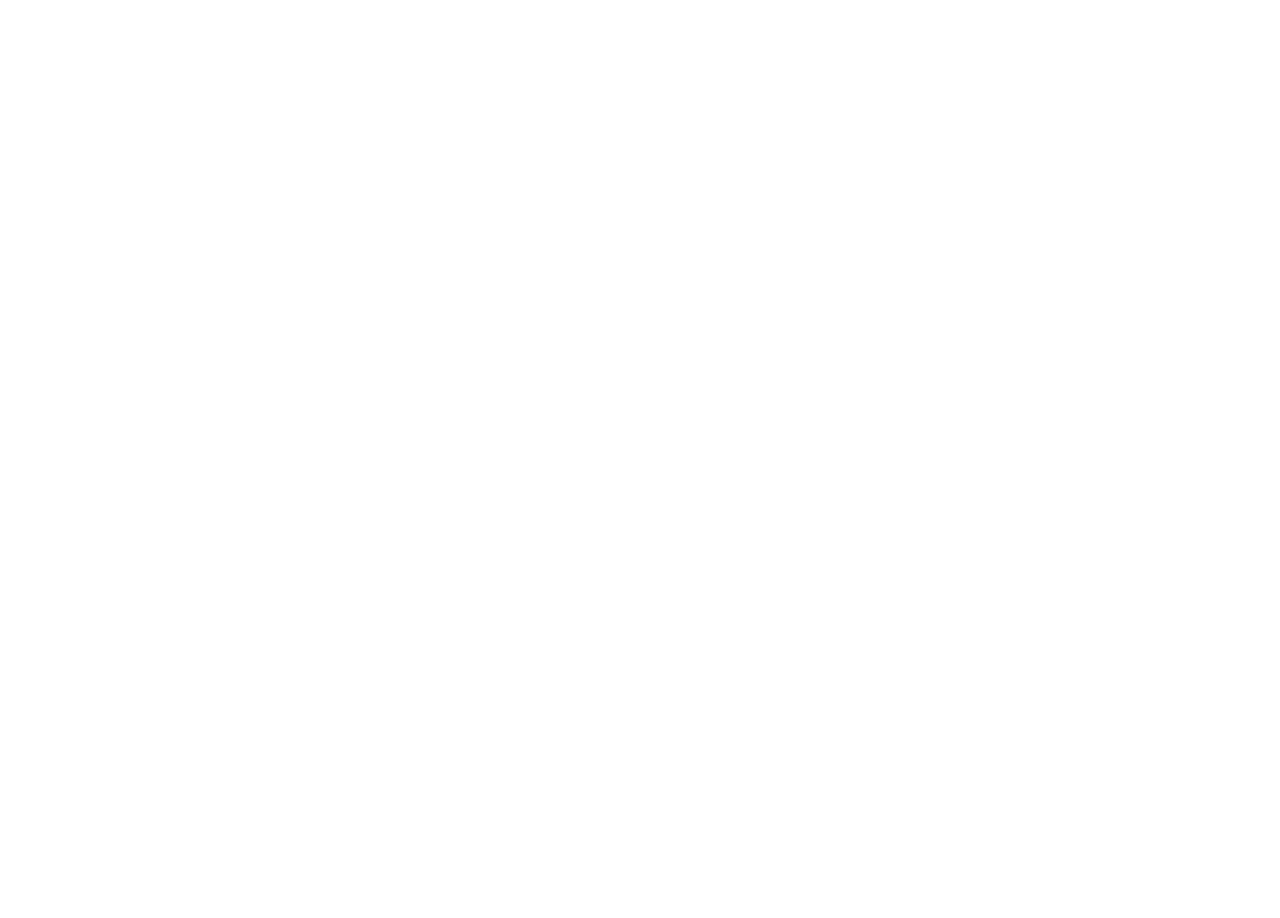
==== commit 2433a576: "fixed it" ====
--- a/index.html
+++ b/index.html
@@ -1,978 +1,17 @@
-<html><head>
-  <meta name="robots" content="noindex, nofollow">
-  <title>index</title>
-  <meta http-equiv="X-UA-Compatible" content="IE=edge">
-  <meta http-equiv="content-type" content="text/html; charset=utf-8">
-  <link href="resources/css/axure_rp_page.css" type="text/css" rel="stylesheet">
-  <link href="data/styles.css" type="text/css" rel="stylesheet">
-  <link href="files/index/styles.css" type="text/css" rel="stylesheet">
-  <link href="https://use.typekit.net/eap8zvl.css" type="text/css" rel="stylesheet">
-  <link href="https://use.typekit.net/eap8zvl.css" type="text/css" rel="stylesheet">
-  <script type="text/javascript">
-      AXSHARE_HOST_URL = 'http://app.axure.cloud';
-      AXSHARE_HOST_SECURE_URL = 'https://share.axure.com';
-      ACCOUNT_SERVICE_URL = 'http://accounts.axure.com';
-      ACCOUNT_SERVICE_SECURE_URL = 'https://accounts.axure.com';
-      ON_PREM_LDAP_ENABLED = 'false';
-      AXSHARE_CLIENT_URL = 'https://app.axure.cloud/app'
-</script><script src="resources/scripts/jquery-3.2.1.min.js"></script>
-  <script src="resources/scripts/axure/axQuery.js"></script>
-  <script src="resources/scripts/axure/globals.js"></script>
-  <script src="resources/scripts/axutils.js"></script>
-  <script src="resources/scripts/axure/annotation.js"></script>
-  <script src="resources/scripts/axure/axQuery.std.js"></script>
-  <script src="resources/scripts/axure/doc.js"></script>
-  <script src="resources/scripts/messagecenter.js"></script>
-  <script src="resources/scripts/axure/events.js"></script>
-  <script src="resources/scripts/axure/recording.js"></script>
-  <script src="resources/scripts/axure/action.js"></script>
-  <script src="resources/scripts/axure/expr.js"></script>
-  <script src="resources/scripts/axure/geometry.js"></script>
-  <script src="resources/scripts/axure/flyout.js"></script>
-  <script src="resources/scripts/axure/model.js"></script>
-  <script src="resources/scripts/axure/repeater.js"></script>
-  <script src="resources/scripts/axure/sto.js"></script>
-  <script src="resources/scripts/axure/utils.temp.js"></script>
-  <script src="resources/scripts/axure/variables.js"></script>
-  <script src="resources/scripts/axure/drag.js"></script>
-  <script src="resources/scripts/axure/move.js"></script>
-  <script src="resources/scripts/axure/visibility.js"></script>
-  <script src="resources/scripts/axure/style.js"></script>
-  <script src="resources/scripts/axure/adaptive.js"></script>
-  <script src="resources/scripts/axure/tree.js"></script>
-  <script src="resources/scripts/axure/init.temp.js"></script>
-  <script src="resources/scripts/axure/legacy.js"></script>
-  <script src="resources/scripts/axure/viewer.js"></script>
-  <script src="resources/scripts/axure/math.js"></script>
-  <script src="resources/scripts/axure/jquery.nicescroll.min.js"></script>
-  <script src="data/document.js"></script>
-  <script src="files/index/data.js"></script>
-  <script type="text/javascript">
-    $axure.utils.getTransparentGifPath = function() { return 'https://d1h0x9w88ijkiq.cloudfront.net/3701/images/transparent.gif'; };
-    $axure.utils.getOtherPath = function() { return 'resources/Other.html'; };
-    $axure.utils.getReloadPath = function() { return 'resources/reload.html'; };
-  </script>
-
-<script>
-  $(document).ready(function(){
-      $("iframe").each(function( index ) {
-          var iframeSrc = $(this).attr('src') || '';
-          if(iframeSrc.indexOf('http:') != -1){
-              $(this).attr('scrolling', 'auto');
-              $(this).css('overflow', 'auto');
-              $(this).attr('src', 'https://uftnur.axshare.com/');
-          }
-      });
-  });
-</script>
-</head>
-<body>
-  <div id="base" class="">
-
-    <!-- Unnamed (Master 1) -->
-
-    <!-- Unnamed (Dynamic Panel) -->
-    <div id="u1" class="ax_default" style="z-index: 1001; left: 50%;">
-      <div id="u1_state0" class="panel_state" data-label="State1" style="">
-        <div id="u1_state0_content" class="panel_state_content">
-
-          <!-- Unnamed (Rectangle) -->
-          <div id="u2" class="ax_default box_1">
-            <img id="u2_img" class="img " src="https://d1icd6shlvmxi6.cloudfront.net/gsc/T12E49/e3/e2/44/e3e2448cad5c4119acaff49a198863d7/images/index/u2.svg?token=b381e3e4f257134cc5262ebfe2e6e691c07fec40b9c8557812f428b63dcf1383">
-            <div id="u2_text" class="text " style="display:none; visibility: hidden">
-              <p></p>
-            </div>
-          </div>
-
-          <!-- Unnamed (Dynamic Panel) -->
-          <div id="u3" class="ax_default">
-            <div id="u3_state0" class="panel_state" data-label="State1" style="">
-              <div id="u3_state0_content" class="panel_state_content">
-              </div>
-            </div>
-          </div>
-
-          <!-- Unnamed (Image) -->
-          <div id="u4" class="ax_default image" style="cursor: pointer;">
-            <img id="u4_img" class="img " src="https://d1icd6shlvmxi6.cloudfront.net/gsc/T12E49/e3/e2/44/e3e2448cad5c4119acaff49a198863d7/images/index/u4.png?token=bc45b74a32ffb7a8cfefb0fa187a41933a3ec0ef16a9f8dc41f8763576f08f32" tabindex="0">
-            <div id="u4_text" class="text " style="display:none; visibility: hidden">
-              <p></p>
-            </div>
-          </div>
-
-          <!-- Unnamed (Image) -->
-          <div id="u5" class="ax_default image" style="cursor: pointer;">
-            <img id="u5_img" class="img " src="https://d1icd6shlvmxi6.cloudfront.net/gsc/T12E49/e3/e2/44/e3e2448cad5c4119acaff49a198863d7/images/index/u5.png?token=25758a593a1eed9463f2ce98c45bd527aa0e6a61bac7b86f6a47291e951ec719" tabindex="0">
-            <div id="u5_text" class="text " style="display:none; visibility: hidden">
-              <p></p>
-            </div>
-          </div>
-
-          <!-- Unnamed (Image) -->
-          <div id="u6" class="ax_default image" style="cursor: pointer;">
-            <img id="u6_img" class="img " src="https://d1icd6shlvmxi6.cloudfront.net/gsc/T12E49/e3/e2/44/e3e2448cad5c4119acaff49a198863d7/images/index/u6.png?token=7678b1cb4c6f7141ba5e9a1bf5e0ef2548e3509686c2f45f0ecde10362646c6c" tabindex="0">
-            <div id="u6_text" class="text " style="display:none; visibility: hidden">
-              <p></p>
-            </div>
-          </div>
-
-          <!-- Unnamed (Group) -->
-          <div id="u7" class="ax_default" data-left="-76" data-top="29" data-width="416" data-height="62">
-
-            <!-- Unnamed (Dynamic Panel) -->
-            <div id="u8" class="ax_default">
-              <div id="u8_state0" class="panel_state" data-label="State1" style="">
-                <div id="u8_state0_content" class="panel_state_content">
-
-                  <!-- Unnamed (Rectangle) -->
-                  <div id="u9" class="ax_default box_1">
-                    <img id="u9_img" class="img " src="https://d1icd6shlvmxi6.cloudfront.net/gsc/T12E49/e3/e2/44/e3e2448cad5c4119acaff49a198863d7/images/index/u9.svg?token=17a311a3d5c6ecb77720ddfd33a53217cdeafd77eab2c504dbaecd771d4312e6">
-                    <div id="u9_text" class="text " style="display:none; visibility: hidden">
-                      <p></p>
-                    </div>
-                  </div>
-
-                  <!-- Unnamed (Shape) -->
-                  <div id="u10" class="ax_default box_1 ax_default_hidden" style="display:none; visibility: hidden">
-                    <img id="u10_img" class="img " src="https://d1icd6shlvmxi6.cloudfront.net/gsc/T12E49/e3/e2/44/e3e2448cad5c4119acaff49a198863d7/images/index/u10.svg?token=020beb7f576e84bdd96a6387a32f7fff96294ceff72ad7f6d88a8cf86814b2e1">
-                    <div id="u10_text" class="text " style="display:none; visibility: hidden">
-                      <p></p>
-                    </div>
-                  </div>
-
-                  <!-- Unnamed (Text Field) -->
-                  <div id="u11" class="ax_default text_field ax_default_hidden" style="display:none; visibility: hidden">
-                    <img id="u11_img" class="img " src="https://d1icd6shlvmxi6.cloudfront.net/gsc/T12E49/e3/e2/44/e3e2448cad5c4119acaff49a198863d7/images/index/u11.svg?token=381119339936e15c0503c7438a933460e73e7ae56648fa197dcfe4c4f19a71e9">
-                    <input id="u11_input" type="text" value="" class="u11_input" style="color: rgb(153, 153, 153);">
-                  </div>
-                </div>
-              </div>
-            </div>
-
-            <!-- Unnamed (Image) -->
-            <div id="u12" class="ax_default image" style="cursor: pointer;">
-              <img id="u12_img" class="img " src="https://d1icd6shlvmxi6.cloudfront.net/gsc/T12E49/e3/e2/44/e3e2448cad5c4119acaff49a198863d7/images/index/u12.png?token=785f24f9a5ae138f45f8186e5686e812bf46010a10af70f240276caae130f1dd" tabindex="0">
-              <div id="u12_text" class="text " style="display:none; visibility: hidden">
-                <p></p>
-              </div>
-            </div>
-          </div>
-
-          <!-- Unnamed (Image) -->
-          <div id="u13" class="ax_default image ax_default_hidden" style="display: none; visibility: hidden; cursor: pointer;">
-            <img id="u13_img" class="img " src="https://d1icd6shlvmxi6.cloudfront.net/gsc/T12E49/e3/e2/44/e3e2448cad5c4119acaff49a198863d7/images/index/u12.png?token=785f24f9a5ae138f45f8186e5686e812bf46010a10af70f240276caae130f1dd" tabindex="0">
-            <div id="u13_text" class="text " style="display:none; visibility: hidden">
-              <p></p>
-            </div>
-          </div>
-
-          <!-- Unnamed (Image) -->
-          <div id="u14" class="ax_default image" style="cursor: pointer;">
-            <img id="u14_img" class="img " src="https://d1icd6shlvmxi6.cloudfront.net/gsc/T12E49/e3/e2/44/e3e2448cad5c4119acaff49a198863d7/images/index/u14.png?token=78861dfc6986c7008605620b86d4eba15e61a74ea723fc625d31032b34368599" tabindex="0">
-            <div id="u14_text" class="text " style="display:none; visibility: hidden">
-              <p></p>
-            </div>
-          </div>
-
-          <!-- logo (Image) -->
-          <div id="u15" class="ax_default image" data-label="logo" style="cursor: pointer;">
-            <img id="u15_img" class="img " src="https://d1icd6shlvmxi6.cloudfront.net/gsc/T12E49/e3/e2/44/e3e2448cad5c4119acaff49a198863d7/images/index/logo_u15.png?token=6aff16e67a0a68ebd94fe6651b730d0bd4fe7394e2bf3d9d7de1b9d261cb4bd6" tabindex="0">
-            <div id="u15_text" class="text " style="display:none; visibility: hidden">
-              <p></p>
-            </div>
-          </div>
-
-          <!-- Unnamed (Dynamic Panel) -->
-          <div id="u16" class="ax_default">
-            <div id="u16_state0" class="panel_state" data-label="State1" style="">
-              <div id="u16_state0_content" class="panel_state_content">
-
-                <!-- Unnamed (Rectangle) -->
-                <div id="u17" class="ax_default box_1 ax_default_hidden" style="display:none; visibility: hidden">
-                  <img id="u17_img" class="img " src="https://d1icd6shlvmxi6.cloudfront.net/gsc/T12E49/e3/e2/44/e3e2448cad5c4119acaff49a198863d7/images/index/u17.svg?token=c6a467b86d2e4741c9903317c3f160c768ebb38445e0dc8c45e473f5ed915ffb">
-                  <div id="u17_text" class="text " style="display:none; visibility: hidden">
-                    <p></p>
-                  </div>
-                </div>
-
-                <!-- Unnamed (Rectangle) -->
-                <div id="u18" class="ax_default box_1 ax_default_hidden" style="display:none; visibility: hidden">
-                  <img id="u18_img" class="img " src="https://d1icd6shlvmxi6.cloudfront.net/gsc/T12E49/e3/e2/44/e3e2448cad5c4119acaff49a198863d7/images/index/u17.svg?token=c6a467b86d2e4741c9903317c3f160c768ebb38445e0dc8c45e473f5ed915ffb">
-                  <div id="u18_text" class="text " style="display:none; visibility: hidden">
-                    <p></p>
-                  </div>
-                </div>
-
-                <!-- Unnamed (Rectangle) -->
-                <div id="u19" class="ax_default link_button" style="cursor: pointer;">
-                  <div id="u19_div" class="" tabindex="0"></div>
-                  <div id="u19_text" class="text ">
-                    <p><span>about</span></p>
-                  </div>
-                </div>
-
-                <!-- Unnamed (Rectangle) -->
-                <div id="u20" class="ax_default link_button" style="cursor: pointer;">
-                  <div id="u20_div" class="" tabindex="0"></div>
-                  <div id="u20_text" class="text ">
-                    <p><span>womens</span></p>
-                  </div>
-                </div>
-
-                <!-- Unnamed (Rectangle) -->
-                <div id="u21" class="ax_default link_button" style="cursor: pointer;">
-                  <div id="u21_div" class="" tabindex="0"></div>
-                  <div id="u21_text" class="text ">
-                    <p><span>mens</span></p>
-                  </div>
-                </div>
-
-                <!-- Unnamed (Rectangle) -->
-                <div id="u22" class="ax_default link_button ax_default_hidden" style="display: none; visibility: hidden; cursor: pointer;">
-                  <div id="u22_div" class="" tabindex="0"></div>
-                  <div id="u22_text" class="text ">
-                    <p><span>new</span></p>
-                  </div>
-                </div>
-
-                <!-- Unnamed (Rectangle) -->
-                <div id="u23" class="ax_default link_button ax_default_hidden" style="display: none; visibility: hidden; cursor: pointer;">
-                  <div id="u23_div" class="" tabindex="0"></div>
-                  <div id="u23_text" class="text ">
-                    <p><span>tops</span></p>
-                  </div>
-                </div>
-
-                <!-- Unnamed (Rectangle) -->
-                <div id="u24" class="ax_default link_button ax_default_hidden" style="display: none; visibility: hidden; cursor: pointer;">
-                  <div id="u24_div" class="" tabindex="0"></div>
-                  <div id="u24_text" class="text ">
-                    <p><span>bottoms</span></p>
-                  </div>
-                </div>
-
-                <!-- Unnamed (Rectangle) -->
-                <div id="u25" class="ax_default link_button ax_default_hidden" style="display: none; visibility: hidden; cursor: pointer;">
-                  <div id="u25_div" class="" tabindex="0"></div>
-                  <div id="u25_text" class="text ">
-                    <p><span>underwear</span></p>
-                  </div>
-                </div>
-
-                <!-- Unnamed (Rectangle) -->
-                <div id="u26" class="ax_default link_button ax_default_hidden" style="display: none; visibility: hidden; cursor: pointer;">
-                  <div id="u26_div" class="" tabindex="0"></div>
-                  <div id="u26_text" class="text ">
-                    <p><span>sale</span></p>
-                  </div>
-                </div>
-
-                <!-- Unnamed (Rectangle) -->
-                <div id="u27" class="ax_default link_button ax_default_hidden" style="display: none; visibility: hidden; cursor: pointer;">
-                  <div id="u27_div" class="" tabindex="0"></div>
-                  <div id="u27_text" class="text ">
-                    <p><span>new</span></p>
-                  </div>
-                </div>
-
-                <!-- Unnamed (Rectangle) -->
-                <div id="u28" class="ax_default link_button ax_default_hidden" style="display: none; visibility: hidden; cursor: pointer;">
-                  <div id="u28_div" class="" tabindex="0"></div>
-                  <div id="u28_text" class="text ">
-                    <p><span>tops</span></p>
-                  </div>
-                </div>
-
-                <!-- Unnamed (Rectangle) -->
-                <div id="u29" class="ax_default link_button ax_default_hidden" style="display: none; visibility: hidden; cursor: pointer;">
-                  <div id="u29_div" class="" tabindex="0"></div>
-                  <div id="u29_text" class="text ">
-                    <p><span>bottoms</span></p>
-                  </div>
-                </div>
-
-                <!-- Unnamed (Rectangle) -->
-                <div id="u30" class="ax_default link_button ax_default_hidden" style="display: none; visibility: hidden; cursor: pointer;">
-                  <div id="u30_div" class="" tabindex="0"></div>
-                  <div id="u30_text" class="text ">
-                    <p><span>underwear</span></p>
-                  </div>
-                </div>
-
-                <!-- Unnamed (Rectangle) -->
-                <div id="u31" class="ax_default link_button ax_default_hidden" style="display: none; visibility: hidden; cursor: pointer;">
-                  <div id="u31_div" class="" tabindex="0"></div>
-                  <div id="u31_text" class="text ">
-                    <p><span>sale</span></p>
-                  </div>
-                </div>
-              </div>
-            </div>
-          </div>
-        </div>
-      </div>
-      <div id="u1_state1" class="panel_state" data-label="State2" style="visibility: hidden; display: none;">
-        <div id="u1_state1_content" class="panel_state_content">
-
-          <!-- Unnamed (Rectangle) -->
-          <div id="u32" class="ax_default box_1">
-            <img id="u32_img" class="img " src="https://d1icd6shlvmxi6.cloudfront.net/gsc/T12E49/e3/e2/44/e3e2448cad5c4119acaff49a198863d7/images/index/u32.svg?token=9f92a89975b96b0eb64fa0be72cb5d6113ad57e4c18de918d43c7310379dc716">
-            <div id="u32_text" class="text " style="display:none; visibility: hidden">
-              <p></p>
-            </div>
-          </div>
-
-          <!-- Unnamed (Dynamic Panel) -->
-          <div id="u33" class="ax_default">
-            <div id="u33_state0" class="panel_state" data-label="State1" style="">
-              <div id="u33_state0_content" class="panel_state_content">
-              </div>
-            </div>
-          </div>
-
-          <!-- Unnamed (Image) -->
-          <div id="u34" class="ax_default image" style="cursor: pointer;">
-            <img id="u34_img" class="img " src="https://d1icd6shlvmxi6.cloudfront.net/gsc/T12E49/e3/e2/44/e3e2448cad5c4119acaff49a198863d7/images/index/u4.png?token=bc45b74a32ffb7a8cfefb0fa187a41933a3ec0ef16a9f8dc41f8763576f08f32" tabindex="0">
-            <div id="u34_text" class="text " style="display:none; visibility: hidden">
-              <p></p>
-            </div>
-          </div>
-
-          <!-- Unnamed (Image) -->
-          <div id="u35" class="ax_default image" style="cursor: pointer;">
-            <img id="u35_img" class="img " src="https://d1icd6shlvmxi6.cloudfront.net/gsc/T12E49/e3/e2/44/e3e2448cad5c4119acaff49a198863d7/images/index/u5.png?token=25758a593a1eed9463f2ce98c45bd527aa0e6a61bac7b86f6a47291e951ec719" tabindex="0">
-            <div id="u35_text" class="text " style="display:none; visibility: hidden">
-              <p></p>
-            </div>
-          </div>
-
-          <!-- Unnamed (Image) -->
-          <div id="u36" class="ax_default image" style="cursor: pointer;">
-            <img id="u36_img" class="img " src="https://d1icd6shlvmxi6.cloudfront.net/gsc/T12E49/e3/e2/44/e3e2448cad5c4119acaff49a198863d7/images/index/u6.png?token=7678b1cb4c6f7141ba5e9a1bf5e0ef2548e3509686c2f45f0ecde10362646c6c" tabindex="0">
-            <div id="u36_text" class="text " style="display:none; visibility: hidden">
-              <p></p>
-            </div>
-          </div>
-
-          <!-- Unnamed (Group) -->
-          <div id="u37" class="ax_default" data-left="-1" data-top="38" data-width="362" data-height="48">
-
-            <!-- Unnamed (Group) -->
-            <div id="u38" class="ax_default" data-left="-1" data-top="38" data-width="362" data-height="48">
-
-              <!-- Unnamed (Dynamic Panel) -->
-              <div id="u39" class="ax_default">
-                <div id="u39_state0" class="panel_state" data-label="State1" style="">
-                  <div id="u39_state0_content" class="panel_state_content">
-
-                    <!-- Unnamed (Rectangle) -->
-                    <div id="u40" class="ax_default box_1">
-                      <img id="u40_img" class="img " src="https://d1icd6shlvmxi6.cloudfront.net/gsc/T12E49/e3/e2/44/e3e2448cad5c4119acaff49a198863d7/images/index/u40.svg?token=2597c63accee0abf2d326fc9081e9cd23d952727246942bb927a66832a2e5a2a">
-                      <div id="u40_text" class="text " style="display:none; visibility: hidden">
-                        <p></p>
-                      </div>
-                    </div>
-
-                    <!-- Unnamed (Rectangle) -->
-                    <div id="u41" class="ax_default box_1 ax_default_hidden" style="display:none; visibility: hidden">
-                      <img id="u41_img" class="img " src="https://d1icd6shlvmxi6.cloudfront.net/gsc/T12E49/e3/e2/44/e3e2448cad5c4119acaff49a198863d7/images/index/u41.svg?token=58e63e7dd1c78c2aac8bec591b322c90262ffc6d0c80e8cddf454749e0724c58">
-                      <div id="u41_text" class="text " style="display:none; visibility: hidden">
-                        <p></p>
-                      </div>
-                    </div>
-
-                    <!-- Unnamed (Text Field) -->
-                    <div id="u42" class="ax_default text_field ax_default_hidden" style="display:none; visibility: hidden">
-                      <img id="u42_img" class="img " src="https://d1icd6shlvmxi6.cloudfront.net/gsc/T12E49/e3/e2/44/e3e2448cad5c4119acaff49a198863d7/images/index/u42.svg?token=4d24c350a64eb66433fc7021dad6c780cb5e4e9b4a024bb2d71b5d6911700979">
-                      <input id="u42_input" type="text" value="" class="u42_input" style="color: rgb(153, 153, 153);">
-                    </div>
-                  </div>
-                </div>
-              </div>
-
-              <!-- Unnamed (Image) -->
-              <div id="u43" class="ax_default image" style="cursor: pointer;">
-                <img id="u43_img" class="img " src="https://d1icd6shlvmxi6.cloudfront.net/gsc/T12E49/e3/e2/44/e3e2448cad5c4119acaff49a198863d7/images/index/u12.png?token=785f24f9a5ae138f45f8186e5686e812bf46010a10af70f240276caae130f1dd" tabindex="0">
-                <div id="u43_text" class="text " style="display:none; visibility: hidden">
-                  <p></p>
-                </div>
-              </div>
-            </div>
-          </div>
-
-          <!-- Unnamed (Image) -->
-          <div id="u44" class="ax_default image ax_default_hidden" style="display:none; visibility: hidden">
-            <img id="u44_img" class="img " src="https://d1icd6shlvmxi6.cloudfront.net/gsc/T12E49/e3/e2/44/e3e2448cad5c4119acaff49a198863d7/images/index/u12.png?token=785f24f9a5ae138f45f8186e5686e812bf46010a10af70f240276caae130f1dd">
-            <div id="u44_text" class="text " style="display:none; visibility: hidden">
-              <p></p>
-            </div>
-          </div>
-
-          <!-- Unnamed (Image) -->
-          <div id="u45" class="ax_default image" style="cursor: pointer;">
-            <img id="u45_img" class="img " src="https://d1icd6shlvmxi6.cloudfront.net/gsc/T12E49/e3/e2/44/e3e2448cad5c4119acaff49a198863d7/images/index/u14.png?token=78861dfc6986c7008605620b86d4eba15e61a74ea723fc625d31032b34368599" tabindex="0">
-            <div id="u45_text" class="text " style="display:none; visibility: hidden">
-              <p></p>
-            </div>
-          </div>
-
-          <!-- logo (Image) -->
-          <div id="u46" class="ax_default image" data-label="logo" style="cursor: pointer;">
-            <img id="u46_img" class="img " src="https://d1icd6shlvmxi6.cloudfront.net/gsc/T12E49/e3/e2/44/e3e2448cad5c4119acaff49a198863d7/images/index/logo_u15.png?token=6aff16e67a0a68ebd94fe6651b730d0bd4fe7394e2bf3d9d7de1b9d261cb4bd6" tabindex="0">
-            <div id="u46_text" class="text " style="display:none; visibility: hidden">
-              <p></p>
-            </div>
-          </div>
-
-          <!-- Unnamed (Dynamic Panel) -->
-          <div id="u47" class="ax_default">
-            <div id="u47_state0" class="panel_state" data-label="State1" style="">
-              <div id="u47_state0_content" class="panel_state_content">
-
-                <!-- Unnamed (Rectangle) -->
-                <div id="u48" class="ax_default box_1 ax_default_hidden" style="display:none; visibility: hidden">
-                  <img id="u48_img" class="img " src="https://d1icd6shlvmxi6.cloudfront.net/gsc/T12E49/e3/e2/44/e3e2448cad5c4119acaff49a198863d7/images/index/u48.svg?token=1c8550bcf7f5face2852db179d4feacd485500b6f5a1f19732ffb98372702ced">
-                  <div id="u48_text" class="text " style="display:none; visibility: hidden">
-                    <p></p>
-                  </div>
-                </div>
-
-                <!-- Unnamed (Rectangle) -->
-                <div id="u49" class="ax_default box_1 ax_default_hidden" style="display:none; visibility: hidden">
-                  <img id="u49_img" class="img " src="https://d1icd6shlvmxi6.cloudfront.net/gsc/T12E49/e3/e2/44/e3e2448cad5c4119acaff49a198863d7/images/index/u48.svg?token=1c8550bcf7f5face2852db179d4feacd485500b6f5a1f19732ffb98372702ced">
-                  <div id="u49_text" class="text " style="display:none; visibility: hidden">
-                    <p></p>
-                  </div>
-                </div>
-
-                <!-- Unnamed (Rectangle) -->
-                <div id="u50" class="ax_default link_button" style="cursor: pointer;">
-                  <div id="u50_div" class="" tabindex="0"></div>
-                  <div id="u50_text" class="text ">
-                    <p><span>about</span></p>
-                  </div>
-                </div>
-
-                <!-- Unnamed (Rectangle) -->
-                <div id="u51" class="ax_default link_button" style="cursor: pointer;">
-                  <div id="u51_div" class="" tabindex="0"></div>
-                  <div id="u51_text" class="text ">
-                    <p><span>womens</span></p>
-                  </div>
-                </div>
-
-                <!-- Unnamed (Rectangle) -->
-                <div id="u52" class="ax_default link_button" style="cursor: pointer;">
-                  <div id="u52_div" class="" tabindex="0"></div>
-                  <div id="u52_text" class="text ">
-                    <p><span>mens</span></p>
-                  </div>
-                </div>
-
-                <!-- Unnamed (Rectangle) -->
-                <div id="u53" class="ax_default link_button ax_default_hidden" style="display: none; visibility: hidden; cursor: pointer;">
-                  <div id="u53_div" class="" tabindex="0"></div>
-                  <div id="u53_text" class="text ">
-                    <p><span>new</span></p>
-                  </div>
-                </div>
-
-                <!-- Unnamed (Rectangle) -->
-                <div id="u54" class="ax_default link_button ax_default_hidden" style="display: none; visibility: hidden; cursor: pointer;">
-                  <div id="u54_div" class="" tabindex="0"></div>
-                  <div id="u54_text" class="text ">
-                    <p><span>tops</span></p>
-                  </div>
-                </div>
-
-                <!-- Unnamed (Rectangle) -->
-                <div id="u55" class="ax_default link_button ax_default_hidden" style="display: none; visibility: hidden; cursor: pointer;">
-                  <div id="u55_div" class="" tabindex="0"></div>
-                  <div id="u55_text" class="text ">
-                    <p><span>bottoms</span></p>
-                  </div>
-                </div>
-
-                <!-- Unnamed (Rectangle) -->
-                <div id="u56" class="ax_default link_button ax_default_hidden" style="display: none; visibility: hidden; cursor: pointer;">
-                  <div id="u56_div" class="" tabindex="0"></div>
-                  <div id="u56_text" class="text ">
-                    <p><span>underwear</span></p>
-                  </div>
-                </div>
-
-                <!-- Unnamed (Rectangle) -->
-                <div id="u57" class="ax_default link_button ax_default_hidden" style="display: none; visibility: hidden; cursor: pointer;">
-                  <div id="u57_div" class="" tabindex="0"></div>
-                  <div id="u57_text" class="text ">
-                    <p><span>sale</span></p>
-                  </div>
-                </div>
-
-                <!-- Unnamed (Rectangle) -->
-                <div id="u58" class="ax_default link_button ax_default_hidden" style="display: none; visibility: hidden; cursor: pointer;">
-                  <div id="u58_div" class="" tabindex="0"></div>
-                  <div id="u58_text" class="text ">
-                    <p><span>new</span></p>
-                  </div>
-                </div>
-
-                <!-- Unnamed (Rectangle) -->
-                <div id="u59" class="ax_default link_button ax_default_hidden" style="display: none; visibility: hidden; cursor: pointer;">
-                  <div id="u59_div" class="" tabindex="0"></div>
-                  <div id="u59_text" class="text ">
-                    <p><span>tops</span></p>
-                  </div>
-                </div>
-
-                <!-- Unnamed (Rectangle) -->
-                <div id="u60" class="ax_default link_button ax_default_hidden" style="display: none; visibility: hidden; cursor: pointer;">
-                  <div id="u60_div" class="" tabindex="0"></div>
-                  <div id="u60_text" class="text ">
-                    <p><span>bottoms</span></p>
-                  </div>
-                </div>
-
-                <!-- Unnamed (Rectangle) -->
-                <div id="u61" class="ax_default link_button ax_default_hidden" style="display: none; visibility: hidden; cursor: pointer;">
-                  <div id="u61_div" class="" tabindex="0"></div>
-                  <div id="u61_text" class="text ">
-                    <p><span>underwear</span></p>
-                  </div>
-                </div>
-
-                <!-- Unnamed (Rectangle) -->
-                <div id="u62" class="ax_default link_button ax_default_hidden" style="display: none; visibility: hidden; cursor: pointer;">
-                  <div id="u62_div" class="" tabindex="0"></div>
-                  <div id="u62_text" class="text ">
-                    <p><span>sale</span></p>
-                  </div>
-                </div>
-              </div>
-            </div>
-          </div>
-        </div>
-      </div>
-    </div>
-
-    <!-- Unnamed (Image) -->
-    <div id="u63" class="ax_default image">
-      <img id="u63_img" class="img " src="https://d1icd6shlvmxi6.cloudfront.net/gsc/T12E49/e3/e2/44/e3e2448cad5c4119acaff49a198863d7/images/index/u63.png?token=3b9ca4e91e3579bb77bb070edfdcd228736a7e8b6ae8fb9a878acb8526d6e3fd">
-      <div id="u63_text" class="text " style="display:none; visibility: hidden">
-        <p></p>
-      </div>
-    </div>
-    <div id="u0" style="display:none; visibility:hidden;"></div>
-
-    <!-- Unnamed (Dynamic Panel) -->
-    <div id="u64" class="ax_default" style="opacity: 0.2;">
-      <div id="u64_state0" class="panel_state" data-label="State1" style="">
-        <div id="u64_state0_content" class="panel_state_content">
-
-          <!-- Unnamed (Image) -->
-          <div id="u65" class="ax_default image">
-            <img id="u65_img" class="img " src="https://d1icd6shlvmxi6.cloudfront.net/gsc/T12E49/e3/e2/44/e3e2448cad5c4119acaff49a198863d7/images/index/u65.png?token=d02d93b1b76771d1d001807c9717305959a0d1e3175feae52f1e1159030b060c">
-            <div id="u65_text" class="text " style="display:none; visibility: hidden">
-              <p></p>
-            </div>
-          </div>
-
-          <!-- Unnamed (Rectangle) -->
-          <div id="u66" class="ax_default heading_2" style="cursor: pointer;">
-            <img id="u66_img" class="img " src="https://d1icd6shlvmxi6.cloudfront.net/gsc/T12E49/e3/e2/44/e3e2448cad5c4119acaff49a198863d7/images/index/u66.svg?token=986ebd1d6cb78682ca18dd3b6cbafab102c24aed121ca1a2ad96e9f01ad66f0e" tabindex="0">
-            <div id="u66_text" class="text ">
-              <p><span>womens</span></p>
-            </div>
-          </div>
-
-          <!-- Unnamed (Rectangle) -->
-          <div id="u67" class="ax_default heading_2" style="cursor: pointer;">
-            <img id="u67_img" class="img " src="https://d1icd6shlvmxi6.cloudfront.net/gsc/T12E49/e3/e2/44/e3e2448cad5c4119acaff49a198863d7/images/index/u66.svg?token=986ebd1d6cb78682ca18dd3b6cbafab102c24aed121ca1a2ad96e9f01ad66f0e" tabindex="0">
-            <div id="u67_text" class="text ">
-              <p><span>mens</span></p>
-            </div>
-          </div>
-        </div>
-      </div>
-    </div>
-
-    <!-- Unnamed (Dynamic Panel) -->
-    <div id="u68" class="ax_default">
-      
-      
-      
-    <div id="u68_state0" class="panel_state" data-label="State1" style="left: 0px; top: 0px; display: none; visibility: hidden;">
-        <div id="u68_state0_content" class="panel_state_content">
-
-          <!-- Unnamed (Rectangle) -->
-          <div id="u69" class="ax_default box_1">
-            <div id="u69_div" class=""></div>
-            <div id="u69_text" class="text " style="display:none; visibility: hidden">
-              <p></p>
-            </div>
-          </div>
-        </div>
-      </div><div id="u68_state1" class="panel_state" data-label="State2" style="visibility: hidden; left: 0px; top: 0px; position: absolute; display: none;">
-        <div id="u68_state1_content" class="panel_state_content">
-
-          <!-- Unnamed (Rectangle) -->
-          <div id="u70" class="ax_default box_1">
-            <img id="u70_img" class="img " src="https://d1icd6shlvmxi6.cloudfront.net/gsc/T12E49/e3/e2/44/e3e2448cad5c4119acaff49a198863d7/images/index/u70.svg?token=fb125a7754a88fc7d389339be1d009e6862627962a235bf174e6509a56201709">
-            <div id="u70_text" class="text " style="display:none; visibility: hidden">
-              <p></p>
-            </div>
-          </div>
-        </div>
-      </div><div id="u68_state2" class="panel_state" data-label="State3" style="visibility: inherit; left: 0px; top: 0px; position: absolute;">
-        <div id="u68_state2_content" class="panel_state_content">
-
-          <!-- Unnamed (Rectangle) -->
-          <div id="u71" class="ax_default box_1">
-            <img id="u71_img" class="img " src="https://d1icd6shlvmxi6.cloudfront.net/gsc/T12E49/e3/e2/44/e3e2448cad5c4119acaff49a198863d7/images/index/u71.svg?token=37f8128cc48322384d110ae9d5e0129a0620d0d16b1fac9f704260abcb305f4b">
-            <div id="u71_text" class="text " style="display:none; visibility: hidden">
-              <p></p>
-            </div>
-          </div>
-        </div>
-      </div></div>
-
-    <!-- Unnamed (Image) -->
-    <div id="u72" class="ax_default image" style="cursor: pointer;">
-      <img id="u72_img" class="img " src="https://d1icd6shlvmxi6.cloudfront.net/gsc/T12E49/e3/e2/44/e3e2448cad5c4119acaff49a198863d7/images/index/u72.png?token=f262a9e8512bfa04903f463a27b55f23d2054e9b408a4d8d7a6fd845d9f2017a" tabindex="0">
-      <div id="u72_text" class="text " style="display:none; visibility: hidden">
-        <p></p>
-      </div>
-    </div>
-
-    <!-- Unnamed (Image) -->
-    <div id="u73" class="ax_default image" style="cursor: pointer;">
-      <img id="u73_img" class="img " src="https://d1icd6shlvmxi6.cloudfront.net/gsc/T12E49/e3/e2/44/e3e2448cad5c4119acaff49a198863d7/images/index/u73.png?token=60c11cabc05ef4567f9122915e3c57b176a2ba7aa143d675fbeaaa6aa7f80249" tabindex="0">
-      <div id="u73_text" class="text " style="display:none; visibility: hidden">
-        <p></p>
-      </div>
-    </div>
-
-    <!-- Unnamed (Image) -->
-    <div id="u74" class="ax_default image" style="cursor: pointer;">
-      <img id="u74_img" class="img " src="https://d1icd6shlvmxi6.cloudfront.net/gsc/T12E49/e3/e2/44/e3e2448cad5c4119acaff49a198863d7/images/index/u74.png?token=6659a94219272e6912ece5a7dcfa7e787abf3b81d3c2948076d4d057416b3660" tabindex="0">
-      <div id="u74_text" class="text " style="display:none; visibility: hidden">
-        <p></p>
-      </div>
-    </div>
-
-    <!-- Unnamed (Image) -->
-    <div id="u75" class="ax_default image" style="cursor: pointer;">
-      <img id="u75_img" class="img " src="https://d1icd6shlvmxi6.cloudfront.net/gsc/T12E49/e3/e2/44/e3e2448cad5c4119acaff49a198863d7/images/index/u75.png?token=d4f2ef22926740f0385abcca34e28b708e6302297522d0ce507840243bed3cdb" tabindex="0">
-      <div id="u75_text" class="text " style="display:none; visibility: hidden">
-        <p></p>
-      </div>
-    </div>
-
-    <!-- Unnamed (Rectangle) -->
-    <div id="u76" class="ax_default heading_1">
-      <div id="u76_div" class=""></div>
-      <div id="u76_text" class="text ">
-        <p><span>trending now</span></p>
-      </div>
-    </div>
-
-    <!-- Unnamed (Image) -->
-    <div id="u77" class="ax_default image">
-      <img id="u77_img" class="img " src="https://d1icd6shlvmxi6.cloudfront.net/gsc/T12E49/e3/e2/44/e3e2448cad5c4119acaff49a198863d7/images/index/u77.png?token=5049fded15621d27833e31a7c46d960fd3ce557d1b8f25d3e0519aff265b6614">
-      <div id="u77_text" class="text " style="display:none; visibility: hidden">
-        <p></p>
-      </div>
-    </div>
-
-    <!-- Unnamed (Image) -->
-    <div id="u78" class="ax_default image">
-      <img id="u78_img" class="img " src="https://d1icd6shlvmxi6.cloudfront.net/gsc/T12E49/e3/e2/44/e3e2448cad5c4119acaff49a198863d7/images/index/u78.png?token=545fba4e559a641caeee8de45bb6e5d9fd3ef739672bfd6f497d8ab4c03d161a">
-      <div id="u78_text" class="text " style="display:none; visibility: hidden">
-        <p></p>
-      </div>
-    </div>
-
-    <!-- Unnamed (Image) -->
-    <div id="u79" class="ax_default image">
-      <img id="u79_img" class="img " src="https://d1icd6shlvmxi6.cloudfront.net/gsc/T12E49/e3/e2/44/e3e2448cad5c4119acaff49a198863d7/images/index/u79.png?token=c94c9d54c79157d1ea63e25b1df3a0d3515b6f788fe6558ad618145250015aa2">
-      <div id="u79_text" class="text " style="display:none; visibility: hidden">
-        <p></p>
-      </div>
-    </div>
-
-    <!-- Unnamed (Image) -->
-    <div id="u80" class="ax_default image" style="cursor: pointer;">
-      <img id="u80_img" class="img " src="https://d1icd6shlvmxi6.cloudfront.net/gsc/T12E49/e3/e2/44/e3e2448cad5c4119acaff49a198863d7/images/index/u72.png?token=f262a9e8512bfa04903f463a27b55f23d2054e9b408a4d8d7a6fd845d9f2017a" tabindex="0">
-      <div id="u80_text" class="text " style="display:none; visibility: hidden">
-        <p></p>
-      </div>
-    </div>
-
-    <!-- Unnamed (Image) -->
-    <div id="u81" class="ax_default image" style="cursor: pointer;">
-      <img id="u81_img" class="img " src="https://d1icd6shlvmxi6.cloudfront.net/gsc/T12E49/e3/e2/44/e3e2448cad5c4119acaff49a198863d7/images/index/u73.png?token=60c11cabc05ef4567f9122915e3c57b176a2ba7aa143d675fbeaaa6aa7f80249" tabindex="0">
-      <div id="u81_text" class="text " style="display:none; visibility: hidden">
-        <p></p>
-      </div>
-    </div>
-
-    <!-- Unnamed (Image) -->
-    <div id="u82" class="ax_default image" style="cursor: pointer;">
-      <img id="u82_img" class="img " src="https://d1icd6shlvmxi6.cloudfront.net/gsc/T12E49/e3/e2/44/e3e2448cad5c4119acaff49a198863d7/images/index/u74.png?token=6659a94219272e6912ece5a7dcfa7e787abf3b81d3c2948076d4d057416b3660" tabindex="0">
-      <div id="u82_text" class="text " style="display:none; visibility: hidden">
-        <p></p>
-      </div>
-    </div>
-
-    <!-- Unnamed (Image) -->
-    <div id="u83" class="ax_default image" style="cursor: pointer;">
-      <img id="u83_img" class="img " src="https://d1icd6shlvmxi6.cloudfront.net/gsc/T12E49/e3/e2/44/e3e2448cad5c4119acaff49a198863d7/images/index/u75.png?token=d4f2ef22926740f0385abcca34e28b708e6302297522d0ce507840243bed3cdb" tabindex="0">
-      <div id="u83_text" class="text " style="display:none; visibility: hidden">
-        <p></p>
-      </div>
-    </div>
-
-    <!-- Unnamed (Rectangle) -->
-    <div id="u84" class="ax_default heading_2" style="cursor: pointer;">
-      <img id="u84_img" class="img " src="https://d1icd6shlvmxi6.cloudfront.net/gsc/T12E49/e3/e2/44/e3e2448cad5c4119acaff49a198863d7/images/index/u66.svg?token=986ebd1d6cb78682ca18dd3b6cbafab102c24aed121ca1a2ad96e9f01ad66f0e" tabindex="0">
-      <div id="u84_text" class="text ">
-        <p><span>twitter</span></p>
-      </div>
-    </div>
-
-    <!-- Unnamed (Rectangle) -->
-    <div id="u85" class="ax_default heading_2" style="cursor: pointer;">
-      <img id="u85_img" class="img " src="https://d1icd6shlvmxi6.cloudfront.net/gsc/T12E49/e3/e2/44/e3e2448cad5c4119acaff49a198863d7/images/index/u85.svg?token=c809748f04f7bd1384b74dfe5421d9b382e9279ca06d6d9eccf99c38c1189a6f" tabindex="0">
-      <div id="u85_text" class="text ">
-        <p><span>Instagram</span></p>
-      </div>
-    </div>
-
-    <!-- Unnamed (Rectangle) -->
-    <div id="u86" class="ax_default heading_2" style="cursor: pointer;">
-      <img id="u86_img" class="img " src="https://d1icd6shlvmxi6.cloudfront.net/gsc/T12E49/e3/e2/44/e3e2448cad5c4119acaff49a198863d7/images/index/u66.svg?token=986ebd1d6cb78682ca18dd3b6cbafab102c24aed121ca1a2ad96e9f01ad66f0e" tabindex="0">
-      <div id="u86_text" class="text ">
-        <p><span>facebook</span></p>
-      </div>
-    </div>
-
-    <!-- Unnamed (Group) -->
-    <div id="u87" class="ax_default" data-left="933" data-top="801" data-width="31" data-height="31" style="cursor: pointer;">
-
-      <!-- Unnamed (Rectangle) -->
-      <div id="u88" class="ax_default box_1">
-        <img id="u88_img" class="img " src="https://d1icd6shlvmxi6.cloudfront.net/gsc/T12E49/e3/e2/44/e3e2448cad5c4119acaff49a198863d7/images/index/u88.svg?token=53079d1d26f04dc724be97f62dbbfbfe35f85a52284789a9abc38432824b4013" tabindex="0">
-        <div id="u88_text" class="text " style="display:none; visibility: hidden">
-          <p></p>
-        </div>
-      </div>
-
-      <!-- Unnamed (Image) -->
-      <div id="u89" class="ax_default image">
-        <img id="u89_img" class="img " src="https://d1icd6shlvmxi6.cloudfront.net/gsc/T12E49/e3/e2/44/e3e2448cad5c4119acaff49a198863d7/images/index/u4.png?token=bc45b74a32ffb7a8cfefb0fa187a41933a3ec0ef16a9f8dc41f8763576f08f32">
-        <div id="u89_text" class="text " style="display:none; visibility: hidden">
-          <p></p>
-        </div>
-      </div>
-    </div>
-
-    <!-- Unnamed (Group) -->
-    <div id="u90" class="ax_default" data-left="706" data-top="801" data-width="31" data-height="31" style="cursor: pointer;">
-
-      <!-- Unnamed (Rectangle) -->
-      <div id="u91" class="ax_default box_1">
-        <img id="u91_img" class="img " src="https://d1icd6shlvmxi6.cloudfront.net/gsc/T12E49/e3/e2/44/e3e2448cad5c4119acaff49a198863d7/images/index/u88.svg?token=53079d1d26f04dc724be97f62dbbfbfe35f85a52284789a9abc38432824b4013" tabindex="0">
-        <div id="u91_text" class="text " style="display:none; visibility: hidden">
-          <p></p>
-        </div>
-      </div>
-
-      <!-- Unnamed (Image) -->
-      <div id="u92" class="ax_default image">
-        <img id="u92_img" class="img " src="https://d1icd6shlvmxi6.cloudfront.net/gsc/T12E49/e3/e2/44/e3e2448cad5c4119acaff49a198863d7/images/index/u4.png?token=bc45b74a32ffb7a8cfefb0fa187a41933a3ec0ef16a9f8dc41f8763576f08f32">
-        <div id="u92_text" class="text " style="display:none; visibility: hidden">
-          <p></p>
-        </div>
-      </div>
-    </div>
-
-    <!-- Unnamed (Group) -->
-    <div id="u93" class="ax_default" data-left="476" data-top="801" data-width="31" data-height="31" style="cursor: pointer;">
-
-      <!-- Unnamed (Rectangle) -->
-      <div id="u94" class="ax_default box_1">
-        <img id="u94_img" class="img " src="https://d1icd6shlvmxi6.cloudfront.net/gsc/T12E49/e3/e2/44/e3e2448cad5c4119acaff49a198863d7/images/index/u88.svg?token=53079d1d26f04dc724be97f62dbbfbfe35f85a52284789a9abc38432824b4013" tabindex="0">
-        <div id="u94_text" class="text " style="display:none; visibility: hidden">
-          <p></p>
-        </div>
-      </div>
-
-      <!-- Unnamed (Image) -->
-      <div id="u95" class="ax_default image">
-        <img id="u95_img" class="img " src="https://d1icd6shlvmxi6.cloudfront.net/gsc/T12E49/e3/e2/44/e3e2448cad5c4119acaff49a198863d7/images/index/u4.png?token=bc45b74a32ffb7a8cfefb0fa187a41933a3ec0ef16a9f8dc41f8763576f08f32">
-        <div id="u95_text" class="text " style="display:none; visibility: hidden">
-          <p></p>
-        </div>
-      </div>
-    </div>
-
-    <!-- Unnamed (Group) -->
-    <div id="u96" class="ax_default" data-left="249" data-top="801" data-width="31" data-height="31" style="cursor: pointer;">
-
-      <!-- Unnamed (Rectangle) -->
-      <div id="u97" class="ax_default box_1">
-        <img id="u97_img" class="img " src="https://d1icd6shlvmxi6.cloudfront.net/gsc/T12E49/e3/e2/44/e3e2448cad5c4119acaff49a198863d7/images/index/u88.svg?token=53079d1d26f04dc724be97f62dbbfbfe35f85a52284789a9abc38432824b4013" tabindex="0">
-        <div id="u97_text" class="text " style="display:none; visibility: hidden">
-          <p></p>
-        </div>
-      </div>
-
-      <!-- Unnamed (Image) -->
-      <div id="u98" class="ax_default image">
-        <img id="u98_img" class="img " src="https://d1icd6shlvmxi6.cloudfront.net/gsc/T12E49/e3/e2/44/e3e2448cad5c4119acaff49a198863d7/images/index/u4.png?token=bc45b74a32ffb7a8cfefb0fa187a41933a3ec0ef16a9f8dc41f8763576f08f32">
-        <div id="u98_text" class="text " style="display:none; visibility: hidden">
-          <p></p>
-        </div>
-      </div>
-    </div>
-
-    <!-- Unnamed (Group) -->
-    <div id="u99" class="ax_default" data-left="933" data-top="1015" data-width="31" data-height="31" style="cursor: pointer;">
-
-      <!-- Unnamed (Rectangle) -->
-      <div id="u100" class="ax_default box_1">
-        <img id="u100_img" class="img " src="https://d1icd6shlvmxi6.cloudfront.net/gsc/T12E49/e3/e2/44/e3e2448cad5c4119acaff49a198863d7/images/index/u88.svg?token=53079d1d26f04dc724be97f62dbbfbfe35f85a52284789a9abc38432824b4013" tabindex="0">
-        <div id="u100_text" class="text " style="display:none; visibility: hidden">
-          <p></p>
-        </div>
-      </div>
-
-      <!-- Unnamed (Image) -->
-      <div id="u101" class="ax_default image">
-        <img id="u101_img" class="img " src="https://d1icd6shlvmxi6.cloudfront.net/gsc/T12E49/e3/e2/44/e3e2448cad5c4119acaff49a198863d7/images/index/u4.png?token=bc45b74a32ffb7a8cfefb0fa187a41933a3ec0ef16a9f8dc41f8763576f08f32">
-        <div id="u101_text" class="text " style="display:none; visibility: hidden">
-          <p></p>
-        </div>
-      </div>
-    </div>
-
-    <!-- Unnamed (Group) -->
-    <div id="u102" class="ax_default" data-left="706" data-top="1015" data-width="31" data-height="31" style="cursor: pointer;">
-
-      <!-- Unnamed (Rectangle) -->
-      <div id="u103" class="ax_default box_1">
-        <img id="u103_img" class="img " src="https://d1icd6shlvmxi6.cloudfront.net/gsc/T12E49/e3/e2/44/e3e2448cad5c4119acaff49a198863d7/images/index/u88.svg?token=53079d1d26f04dc724be97f62dbbfbfe35f85a52284789a9abc38432824b4013" tabindex="0">
-        <div id="u103_text" class="text " style="display:none; visibility: hidden">
-          <p></p>
-        </div>
-      </div>
-
-      <!-- Unnamed (Image) -->
-      <div id="u104" class="ax_default image">
-        <img id="u104_img" class="img " src="https://d1icd6shlvmxi6.cloudfront.net/gsc/T12E49/e3/e2/44/e3e2448cad5c4119acaff49a198863d7/images/index/u4.png?token=bc45b74a32ffb7a8cfefb0fa187a41933a3ec0ef16a9f8dc41f8763576f08f32">
-        <div id="u104_text" class="text " style="display:none; visibility: hidden">
-          <p></p>
-        </div>
-      </div>
-    </div>
-
-    <!-- Unnamed (Group) -->
-    <div id="u105" class="ax_default" data-left="476" data-top="1015" data-width="31" data-height="31" style="cursor: pointer;">
-
-      <!-- Unnamed (Rectangle) -->
-      <div id="u106" class="ax_default box_1">
-        <img id="u106_img" class="img " src="https://d1icd6shlvmxi6.cloudfront.net/gsc/T12E49/e3/e2/44/e3e2448cad5c4119acaff49a198863d7/images/index/u88.svg?token=53079d1d26f04dc724be97f62dbbfbfe35f85a52284789a9abc38432824b4013" tabindex="0">
-        <div id="u106_text" class="text " style="display:none; visibility: hidden">
-          <p></p>
-        </div>
-      </div>
-
-      <!-- Unnamed (Image) -->
-      <div id="u107" class="ax_default image">
-        <img id="u107_img" class="img " src="https://d1icd6shlvmxi6.cloudfront.net/gsc/T12E49/e3/e2/44/e3e2448cad5c4119acaff49a198863d7/images/index/u4.png?token=bc45b74a32ffb7a8cfefb0fa187a41933a3ec0ef16a9f8dc41f8763576f08f32">
-        <div id="u107_text" class="text " style="display:none; visibility: hidden">
-          <p></p>
-        </div>
-      </div>
-    </div>
-
-    <!-- Unnamed (Group) -->
-    <div id="u108" class="ax_default" data-left="249" data-top="1015" data-width="31" data-height="31" style="cursor: pointer;">
-
-      <!-- Unnamed (Rectangle) -->
-      <div id="u109" class="ax_default box_1">
-        <img id="u109_img" class="img " src="https://d1icd6shlvmxi6.cloudfront.net/gsc/T12E49/e3/e2/44/e3e2448cad5c4119acaff49a198863d7/images/index/u88.svg?token=53079d1d26f04dc724be97f62dbbfbfe35f85a52284789a9abc38432824b4013" tabindex="0">
-        <div id="u109_text" class="text " style="display:none; visibility: hidden">
-          <p></p>
-        </div>
-      </div>
-
-      <!-- Unnamed (Image) -->
-      <div id="u110" class="ax_default image">
-        <img id="u110_img" class="img " src="https://d1icd6shlvmxi6.cloudfront.net/gsc/T12E49/e3/e2/44/e3e2448cad5c4119acaff49a198863d7/images/index/u4.png?token=bc45b74a32ffb7a8cfefb0fa187a41933a3ec0ef16a9f8dc41f8763576f08f32">
-        <div id="u110_text" class="text " style="display:none; visibility: hidden">
-          <p></p>
-        </div>
-      </div>
-    </div>
-
-    <!-- Unnamed (Hot Spot) -->
-    <div id="u111" class="ax_default" tabindex="0" style="cursor: pointer;">
-    </div>
-
-    <!-- Unnamed (Hot Spot) -->
-    <div id="u112" class="ax_default" tabindex="0" style="cursor: pointer;">
-    </div>
-
-    <!-- Unnamed (Dynamic Panel) -->
-    <div id="u113" class="ax_default" style="left: 0px; width: 1366px;">
-      <div id="u113_state0" class="panel_state" data-label="State1" style="width: 1366px;">
-        <div id="u113_state0_content" class="panel_state_content" style="margin-left: 0px;">
-
-          <!-- Unnamed (Shape) -->
-          <div id="u114" class="ax_default box_1">
-            <img id="u114_img" class="img " src="https://d1icd6shlvmxi6.cloudfront.net/gsc/T12E49/e3/e2/44/e3e2448cad5c4119acaff49a198863d7/images/index/u114.svg?token=945a2a4c0d396812e8acb66a3bab21e203111d90f328ebb8915624747093e989">
-            <div id="u114_text" class="text ">
-              <p><span>MERCURY TRAINING © 2020 | SITEMAP | HELP</span></p>
-            </div>
-          </div>
-        </div>
-      </div>
-    </div>
-
-    <!-- Unnamed (Image) -->
-    <div id="u115" class="ax_default image">
-      <img id="u115_img" class="img " src="https://d1icd6shlvmxi6.cloudfront.net/gsc/T12E49/e3/e2/44/e3e2448cad5c4119acaff49a198863d7/images/index/u115.png?token=10119be7df8028d1e24c5465f14c3b67489b14f11a1a3c2d3bdd98558b987826">
-      <div id="u115_text" class="text " style="display:none; visibility: hidden">
-        <p></p>
-      </div>
-    </div>
-
-    <!-- Unnamed (Image) -->
-    <div id="u116" class="ax_default image">
-      <img id="u116_img" class="img " src="https://d1icd6shlvmxi6.cloudfront.net/gsc/T12E49/e3/e2/44/e3e2448cad5c4119acaff49a198863d7/images/index/u116.png?token=2fa5793f6a6932e87124895b7945ca122f5d1d672fa1315277275cabfecec4c4">
-      <div id="u116_text" class="text " style="display:none; visibility: hidden">
-        <p></p>
-      </div>
-    </div>
-
-    <!-- Unnamed (Image) -->
-    <div id="u117" class="ax_default image">
-      <img id="u117_img" class="img " src="https://d1icd6shlvmxi6.cloudfront.net/gsc/T12E49/e3/e2/44/e3e2448cad5c4119acaff49a198863d7/images/index/u117.png?token=3671dacc792201c799c36f800aa2e0b65881475e6a07169685a89576d2b1e7b1">
-      <div id="u117_text" class="text " style="display:none; visibility: hidden">
-        <p></p>
-      </div>
-    </div>
-
-    <!-- Unnamed (Rectangle) -->
-    <div id="u118" class="ax_default box_1" style="cursor: pointer;">
-      <img id="u118_img" class="img " src="https://d1icd6shlvmxi6.cloudfront.net/gsc/T12E49/e3/e2/44/e3e2448cad5c4119acaff49a198863d7/images/index/u118.svg?token=a67d802e7cfaf36bb2b03746a85dfab1775eb265b19b8efd12b6190bc08114fe" tabindex="0">
-      <div id="u118_text" class="text " style="display:none; visibility: hidden">
-        <p></p>
-      </div>
-    </div>
-  </div>
-  <script src="resources/scripts/axure/ios.js"></script>
-
-
-</body></html>+<html>
+    <head>
+    </head>
+    <body>
+        <style>
+            html, body,  .frame{
+                padding: 0px;
+                margin: 0px;
+                width: 100vw;
+                height: 100vh;
+                overflow: hidden;
+                border: none;
+            }
+        </style>
+        <iframe src="https://t12e49.axshare.com/index.html" class="frame"></iframe>>
+    </body>
+</html>